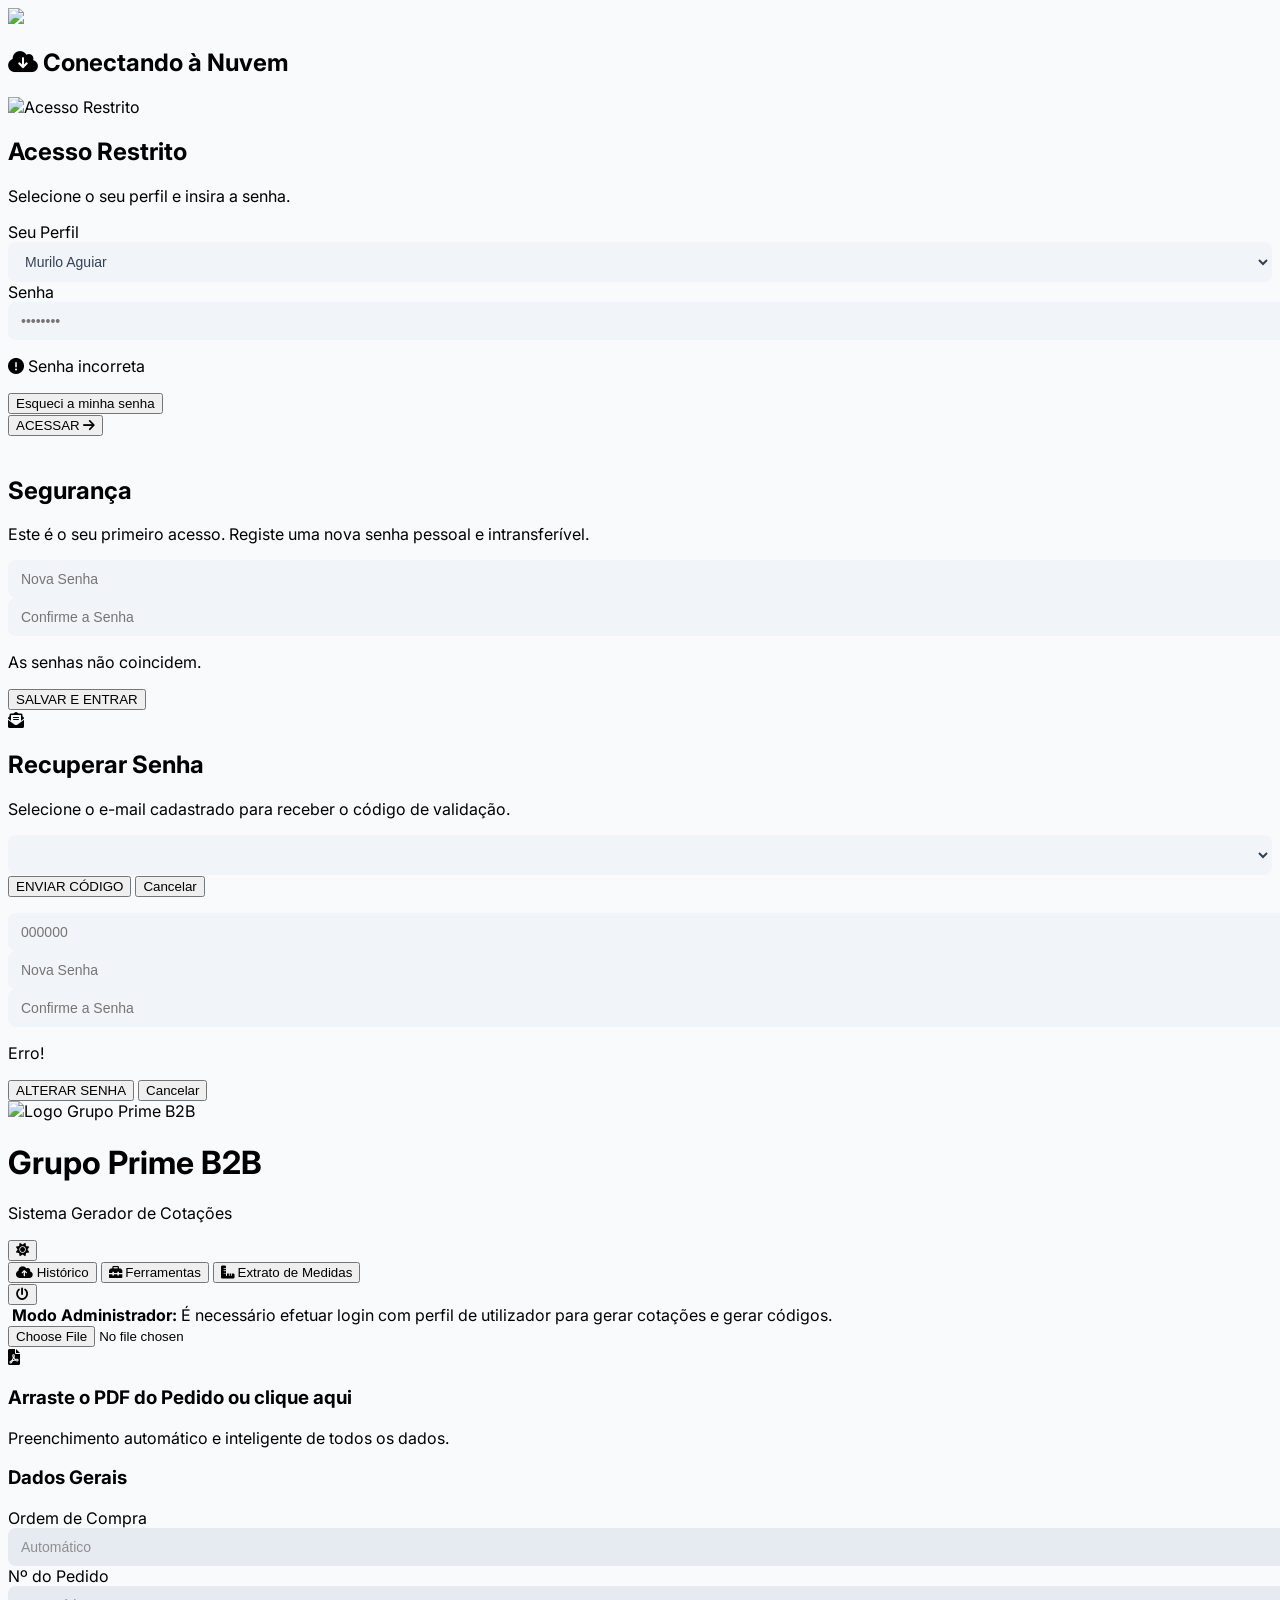
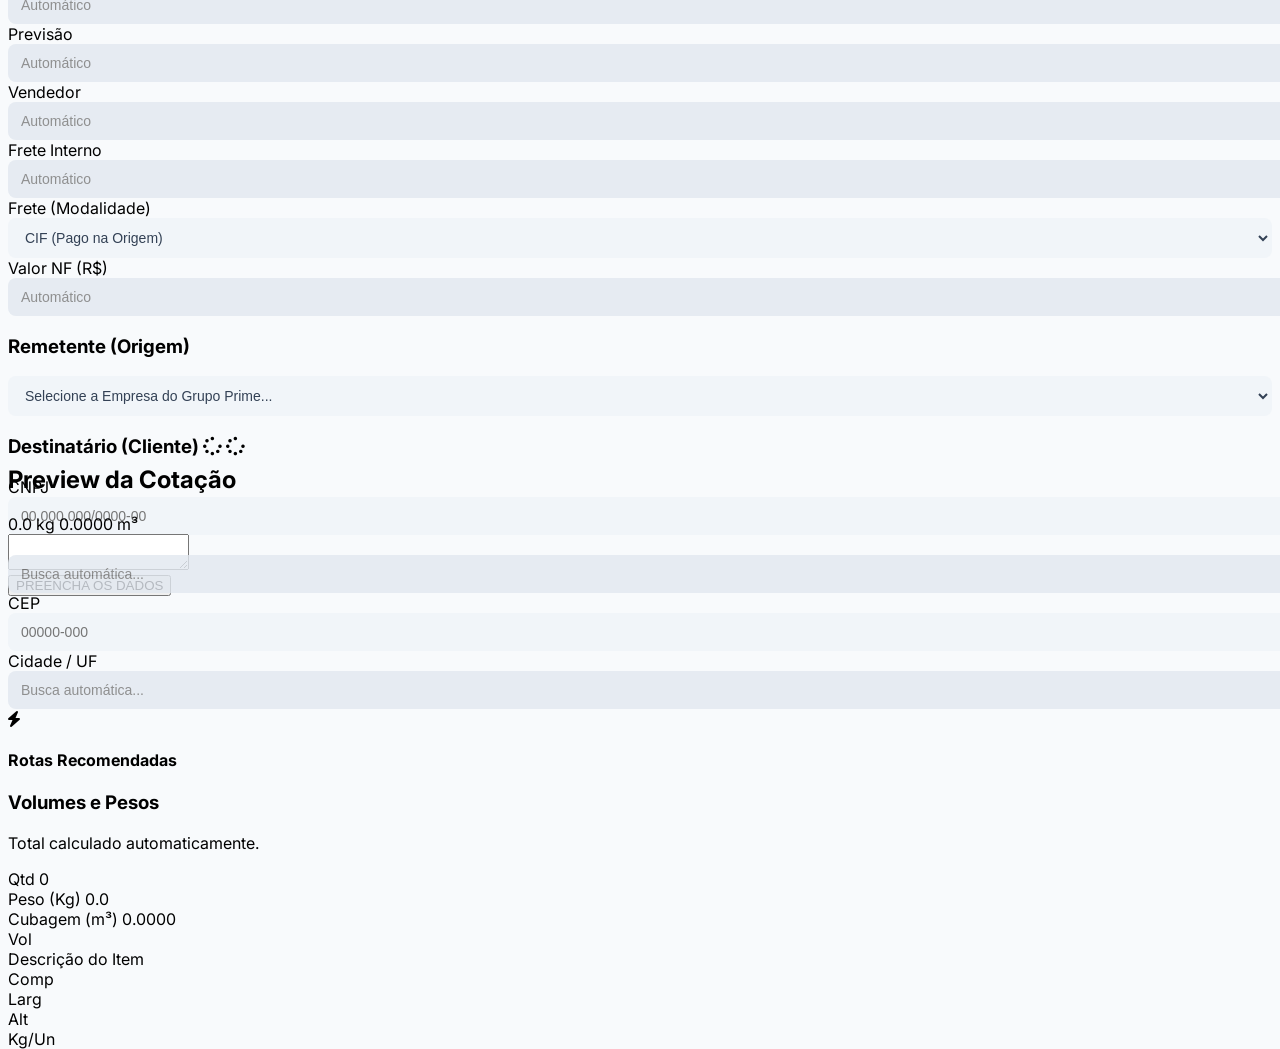
==== index.html @ 305ff9a7 "Update print statement from 'Hello' to 'Goodbye'" ====
<!DOCTYPE html>
<html lang="pt-BR">
<head>
    <meta charset="UTF-8">
    <meta name="viewport" content="width=device-width, initial-scale=1.0">
    <meta name="theme-color" content="#4f46e5">
    <title>Gerador de Cotação de Frete</title>

    <link rel="preconnect" href="https://cdn.tailwindcss.com">
    <link rel="preconnect" href="https://cdnjs.cloudflare.com">
    <link rel="preconnect" href="https://www.gstatic.com">

    <script src="https://cdn.tailwindcss.com"></script>
    
    <script>
        tailwind.config = {
            darkMode: 'class',
            theme: {
                extend: {
                    fontFamily: {
                        sans: ['Inter', 'ui-sans-serif', 'system-ui', '-apple-system', 'BlinkMacSystemFont', 'Segoe UI', 'Roboto', 'Helvetica Neue', 'Arial', 'sans-serif'],
                    },
                    colors: {
                        brand: {
                            50: '#eef2ff',
                            100: '#e0e7ff',
                            500: '#6366f1',
                            600: '#4f46e5',
                            700: '#4338ca',
                            900: '#312e81',
                        }
                    }
                }
            }
        }
    </script>

    <link href="https://cdnjs.cloudflare.com/ajax/libs/font-awesome/6.0.0/css/all.min.css" rel="stylesheet">
    <link href="https://fonts.googleapis.com/css2?family=Inter:wght@300;400;500;600;700&display=swap" rel="stylesheet">
    
    <!-- Script do EmailJS -->
    <script type="text/javascript" src="https://cdn.jsdelivr.net/npm/@emailjs/browser@4/dist/email.min.js"></script>
    
    <!-- Scripts do Firebase v8 (Compat) -->
    <script src="https://www.gstatic.com/firebasejs/10.8.0/firebase-app-compat.js"></script>
    <script src="https://www.gstatic.com/firebasejs/10.8.0/firebase-database-compat.js"></script>

    <!-- Script do PDF.js (Leitura de PDF) -->
    <script src="https://cdnjs.cloudflare.com/ajax/libs/pdf.js/2.16.105/pdf.min.js"></script>

    <!-- Script para Geração de PDF Oficial (Exportação) -->
    <script src="https://cdnjs.cloudflare.com/ajax/libs/html2pdf.js/0.10.1/html2pdf.bundle.min.js"></script>

    <style>
        body { 
            font-family: 'Inter', sans-serif;
            background-color: #f8fafc; /* slate-50 */
            transition: background-color 0.3s ease, color 0.3s ease;
        }
        
        /* Inputs Minimalistas */
        .input-field {
            width: 100%;
            padding: 0.625rem 0.75rem;
            border: 1px solid transparent;
            border-radius: 0.5rem;
            font-size: 0.875rem;
            background-color: #f1f5f9; /* slate-100 */
            color: #334155; /* slate-700 */
            transition: all 0.2s ease;
            font-weight: 500;
        }
        .input-field:hover:not(.input-disabled) {
            background-color: #e2e8f0; /* slate-200 */
        }
        .input-field:focus:not(.input-disabled) { 
            outline: none; 
            background-color: #ffffff;
            border-color: #818cf8; /* brand-400 */
            box-shadow: 0 0 0 4px rgba(99, 102, 241, 0.1); 
        }
        .input-disabled { 
            background-color: #e2e8f0 !important; 
            color: #64748b !important; 
            cursor: not-allowed; 
            opacity: 0.8;
            border-color: transparent !important;
        }
        
        .modal { display: none; background-color: rgba(15, 23, 42, 0.6); backdrop-filter: blur(4px); }
        .modal.active { display: flex; }

        /* Dark Mode Suave */
        body.dark { background-color: #0f172a; color: #f8fafc; }
        body.dark .bg-white { background-color: #1e293b; }
        body.dark .bg-gray-50, body.dark .bg-slate-50 { background-color: #0f172a; }
        body.dark .bg-gray-100, body.dark .bg-slate-100 { background-color: #1e293b; }
        body.dark .text-gray-800, body.dark .text-gray-700 { color: #f8fafc; }
        body.dark .text-gray-600, body.dark .text-gray-500 { color: #94a3b8; }
        body.dark .border-gray-200, body.dark .border-gray-300 { border-color: #334155; }
        
        body.dark .input-field { 
            background-color: #0f172a; 
            color: #f8fafc; 
            border-color: #334155; 
        }
        body.dark .input-field:hover:not(.input-disabled) { background-color: #1e293b; }
        body.dark .input-field:focus:not(.input-disabled) {
            background-color: #1e293b;
            border-color: #6366f1;
            box-shadow: 0 0 0 4px rgba(99, 102, 241, 0.2); 
        }
        body.dark .input-disabled { background-color: #0f172a !important; color: #64748b !important; border-color: transparent !important; }

        /* Amoled Mode */
        body.dark.amoled { background-color: #000000; }
        body.dark.amoled .bg-white, body.dark.amoled .bg-slate-50, body.dark.amoled .bg-slate-100 { background-color: #000000; border-color: #1a1a1a; }
        body.dark.amoled .input-field { background-color: #050505; border-color: #222; }
        body.dark.amoled .input-field:hover:not(.input-disabled) { background-color: #111; }
        body.dark.amoled .input-field:focus:not(.input-disabled) { background-color: #000; border-color: #4f46e5; }
        body.dark.amoled .input-disabled { background-color: #111 !important; color: #555 !important; border-color: #222 !important; }

        /* Scrollbar suave */
        ::-webkit-scrollbar { width: 6px; height: 6px; }
        ::-webkit-scrollbar-track { background: transparent; }
        ::-webkit-scrollbar-thumb { background: #cbd5e1; border-radius: 4px; }
        body.dark ::-webkit-scrollbar-thumb { background: #475569; }

        @keyframes fillBar {
            0% { transform: scaleX(0); }
            50% { transform: scaleX(0.5); }
            100% { transform: scaleX(1); }
        }
        .animate-loader { animation: fillBar 1.5s infinite alternate ease-in-out; transform-origin: left; }
    </style>
</head>

<body class="p-4 md:p-8 font-sans text-slate-800 relative transition-colors duration-300">

    <div id="telaCarregamento" class="fixed inset-0 z-[500] bg-slate-900 flex flex-col items-center justify-center transition-opacity duration-300">
        <img src="https://www.google.com/s2/favicons?domain=grupoprimeb2b.com.br&sz=128" class="h-20 w-20 mb-6 object-contain rounded-full shadow-lg animate-pulse bg-white p-1">
        <h2 class="text-white text-xs font-semibold tracking-widest uppercase mb-4"><i class="fa-solid fa-cloud-arrow-down mr-2"></i> Conectando à Nuvem</h2>
        <div class="w-48 h-1 bg-slate-800 rounded-full overflow-hidden">
            <div class="h-full bg-brand-500 w-full animate-loader rounded-full"></div>
        </div>
    </div>

    <div id="telaLogin" class="fixed inset-0 z-[100] bg-slate-900/90 hidden items-center justify-center backdrop-blur-md transition-opacity duration-300">
        <div class="bg-white dark:bg-slate-800 p-8 rounded-2xl shadow-2xl w-11/12 max-w-sm flex flex-col items-center border border-slate-100 dark:border-slate-700">
            <img src="https://www.google.com/s2/favicons?domain=grupoprimeb2b.com.br&sz=128" ondblclick="habilitarAdmin()" class="h-16 w-16 mb-5 object-contain rounded-full shadow-sm cursor-default bg-slate-50 p-1" title="Acesso Restrito">
            <h2 class="text-2xl font-bold text-slate-800 dark:text-white mb-2">Acesso Restrito</h2>
            <p class="text-sm text-slate-500 dark:text-slate-400 mb-8 text-center">Selecione o seu perfil e insira a senha.</p>
            
            <div class="w-full mb-5">
                <label class="text-[10px] font-semibold tracking-wider text-slate-500 dark:text-slate-400 uppercase mb-1 block">Seu Perfil</label>
                <select id="usuarioLogin" class="input-field cursor-pointer">
                    <option value="MuriloAguiar">Murilo Aguiar</option>
                    <option value="MarcosFernandes">Marcos Fernandes</option>
                </select>
            </div>

            <div class="w-full mb-8">
                <label class="text-[10px] font-semibold tracking-wider text-slate-500 dark:text-slate-400 uppercase mb-1 block">Senha</label>
                <input type="password" id="senhaLogin" class="input-field text-center text-xl tracking-[0.3em]" placeholder="••••••••" onkeydown="verificarEnter(event)">
                <p id="msgErroLogin" class="text-red-500 dark:text-red-400 text-xs font-medium mt-2 hidden text-center"><i class="fa-solid fa-circle-exclamation mr-1"></i> Senha incorreta</p>
                <div class="text-right mt-2">
                    <button onclick="abrirRecuperacao()" class="text-[11px] text-brand-600 hover:text-brand-700 dark:text-brand-400 font-medium transition">Esqueci a minha senha</button>
                </div>
            </div>
            
            <button id="btnLogin" onclick="entrarSistema()" class="w-full bg-slate-900 hover:bg-slate-800 dark:bg-brand-600 dark:hover:bg-brand-500 text-white font-medium py-3 rounded-xl shadow-md transition duration-200 flex items-center justify-center">
                ACESSAR <i class="fa-solid fa-arrow-right ml-2"></i>
            </button>
        </div>
    </div>

    <div id="telaTrocaSenha" class="fixed inset-0 z-[110] bg-slate-900/90 hidden items-center justify-center backdrop-blur-md transition-opacity duration-300">
        <div class="bg-white dark:bg-slate-800 p-8 rounded-2xl shadow-2xl w-11/12 max-w-sm flex flex-col items-center border border-slate-100 dark:border-slate-700">
            <div class="bg-amber-50 dark:bg-amber-900/30 text-amber-600 p-4 rounded-full mb-5">
                <i class="fa-solid fa-shield-halved text-2xl"></i>
            </div>
            <h2 class="text-xl font-bold text-slate-800 dark:text-white mb-2">Segurança</h2>
            <p class="text-xs text-slate-500 dark:text-slate-400 mb-8 text-center leading-relaxed">Este é o seu primeiro acesso. Registe uma nova senha pessoal e intransferível.</p>
            
            <div class="w-full mb-4">
                <input type="password" id="novaSenha" class="input-field text-center tracking-widest" placeholder="Nova Senha">
            </div>
            <div class="w-full mb-8">
                <input type="password" id="confirmaSenha" class="input-field text-center tracking-widest" placeholder="Confirme a Senha">
                <p id="msgErroSenha" class="text-red-500 text-xs font-medium mt-2 hidden text-center">As senhas não coincidem.</p>
            </div>
            
            <button id="btnSalvarSenha" onclick="salvarNovaSenha()" class="w-full bg-emerald-600 hover:bg-emerald-700 text-white font-medium py-3 rounded-xl shadow-md transition duration-200 flex items-center justify-center">
                SALVAR E ENTRAR
            </button>
        </div>
    </div>

    <div id="telaRecuperacao" class="fixed inset-0 z-[115] bg-slate-900/90 hidden items-center justify-center backdrop-blur-md transition-opacity duration-300">
        <div class="bg-white dark:bg-slate-800 p-8 rounded-2xl shadow-2xl w-11/12 max-w-sm flex flex-col items-center border border-slate-100 dark:border-slate-700">
            <div class="bg-brand-50 dark:bg-brand-900/30 text-brand-600 p-4 rounded-full mb-5">
                <i class="fa-solid fa-envelope-open-text text-2xl"></i>
            </div>
            <h2 class="text-xl font-bold text-slate-800 dark:text-white mb-2">Recuperar Senha</h2>
            
            <div id="passo1Recuperacao" class="w-full flex flex-col items-center">
                <p class="text-xs text-slate-500 dark:text-slate-400 mb-6 text-center">Selecione o e-mail cadastrado para receber o código de validação.</p>
                <div class="w-full mb-6">
                    <select id="selectEmailRecuperacao" class="input-field text-center text-sm cursor-pointer"></select>
                </div>
                <button onclick="enviarCodigoRecuperacao()" id="btnReceberCodigo" class="w-full bg-slate-900 hover:bg-slate-800 dark:bg-brand-600 text-white font-medium py-3 rounded-xl shadow-md transition duration-200 mb-4">
                    ENVIAR CÓDIGO
                </button>
                <button onclick="cancelarRecuperacao()" class="text-xs text-slate-500 hover:text-slate-700 font-medium transition">Cancelar</button>
            </div>

            <div id="passo2Recuperacao" class="w-full flex flex-col items-center hidden">
                <p id="textoEmailRecuperacao" class="text-xs text-slate-500 mb-6 text-center"></p>
                
                <div class="w-full mb-4">
                    <input type="text" id="codigoRecuperacao" maxlength="6" class="input-field text-center text-xl tracking-[0.5em] font-bold text-brand-600" placeholder="000000">
                </div>
                <div class="w-full mb-3">
                    <input type="password" id="novaSenhaRecuperacao" class="input-field text-center tracking-widest" placeholder="Nova Senha">
                </div>
                <div class="w-full mb-6">
                    <input type="password" id="confirmaSenhaRecuperacao" class="input-field text-center tracking-widest" placeholder="Confirme a Senha">
                    <p id="msgErroRecuperacao" class="text-red-500 text-xs font-medium mt-2 hidden text-center">Erro!</p>
                </div>
                
                <button id="btnConfirmaRecup" onclick="confirmarRecuperacao()" class="w-full bg-emerald-600 hover:bg-emerald-700 text-white font-medium py-3 rounded-xl shadow-md transition duration-200 mb-4">
                    ALTERAR SENHA
                </button>
                <button onclick="cancelarRecuperacao()" class="text-xs text-slate-500 hover:text-slate-700 font-medium transition">Cancelar</button>
            </div>
        </div>
    </div>

    <div id="toastNotification" class="fixed top-5 right-5 z-[200] transform translate-x-full opacity-0 transition-all duration-300 flex items-center px-4 py-3 rounded-xl shadow-lg text-white font-medium text-sm pointer-events-none">
        <i id="toastIcon" class="mr-3"></i>
        <span id="toastMessage"></span>
    </div>

    <div id="customDialog" class="modal fixed inset-0 z-[60] items-center justify-center">
        <div class="bg-white dark:bg-slate-800 rounded-2xl shadow-2xl w-11/12 max-w-lg p-6 transform transition-all border border-slate-100 dark:border-slate-700">
            <h3 class="text-lg font-bold text-slate-800 dark:text-white mb-3 flex items-center" id="dialogTitle">
                <i class="fa-solid fa-circle-info text-brand-500 mr-2"></i> Aviso
            </h3>
            <div class="text-sm text-slate-600 dark:text-slate-300 mb-8 leading-relaxed max-h-[50vh] overflow-y-auto bg-slate-50 dark:bg-slate-900 p-4 rounded-lg font-mono whitespace-pre-wrap break-words" id="dialogMessage"></div>
            <div class="flex justify-end gap-3">
                <button id="dialogBtnCancel" onclick="closeDialog()" class="hidden px-5 py-2.5 bg-slate-100 dark:bg-slate-700 text-slate-700 dark:text-slate-200 rounded-xl font-medium hover:bg-slate-200 dark:hover:bg-slate-600 transition text-sm">Cancelar</button>
                <button id="dialogBtnConfirm" class="px-5 py-2.5 bg-brand-600 text-white rounded-xl font-medium hover:bg-brand-700 transition shadow-sm text-sm">Entendi</button>
            </div>
        </div>
    </div>

    <div class="max-w-[1400px] mx-auto mb-6 flex flex-col sm:flex-row justify-between items-center gap-4">
        <div class="flex items-center">
            <div class="mr-4 flex-shrink-0 bg-white dark:bg-slate-800 p-1.5 rounded-2xl shadow-sm border border-slate-100 dark:border-slate-700">
                <img src="https://www.google.com/s2/favicons?domain=grupoprimeb2b.com.br&sz=128" alt="Logo Grupo Prime B2B" class="h-10 w-10 object-contain rounded-xl">
            </div>
            <div>
                <h1 class="text-xl font-bold text-slate-800 dark:text-white tracking-tight">Grupo Prime B2B</h1>
                <p class="text-xs font-medium text-slate-500 dark:text-slate-400">Sistema Gerador de Cotações <span id="nomeUsuarioLogado" class="ml-2 bg-brand-100 text-brand-700 dark:bg-brand-900/40 dark:text-brand-300 text-[10px] uppercase tracking-wider font-bold px-2 py-0.5 rounded-full hidden"></span></p>
            </div>
        </div>
        <div class="flex gap-2 w-full sm:w-auto bg-white dark:bg-slate-800 p-1.5 rounded-2xl shadow-sm border border-slate-100 dark:border-slate-700">
            <button onclick="toggleDarkMode()" class="hover:bg-slate-100 dark:hover:bg-slate-700 text-slate-600 dark:text-amber-400 px-4 py-2 rounded-xl transition flex items-center justify-center flex-grow sm:flex-grow-0" title="Alternar Tema">
                <i id="iconeTema" class="fa-solid fa-sun"></i>
            </button>
            <div class="w-px bg-slate-200 dark:bg-slate-700 my-2"></div>
            <button onclick="abrirHistorico()" class="hover:bg-slate-100 dark:hover:bg-slate-700 text-slate-700 dark:text-slate-300 px-4 py-2 rounded-xl font-medium transition flex items-center justify-center flex-grow sm:flex-grow-0 text-sm">
                <i class="fa-solid fa-cloud-arrow-up mr-2 text-brand-500"></i> Histórico
            </button>
            <button onclick="abrirFerramentas()" class="hover:bg-slate-100 dark:hover:bg-slate-700 text-slate-700 dark:text-slate-300 px-4 py-2 rounded-xl font-medium transition flex items-center justify-center flex-grow sm:flex-grow-0 text-sm">
                <i class="fa-solid fa-toolbox mr-2 text-indigo-500"></i> Ferramentas
            </button>
            <button onclick="gerarExtratoMedidas()" class="hover:bg-slate-100 dark:hover:bg-slate-700 text-slate-700 dark:text-slate-300 px-4 py-2 rounded-xl font-medium transition flex items-center justify-center flex-grow sm:flex-grow-0 text-sm">
                <i class="fa-solid fa-ruler-combined mr-2 text-emerald-500"></i> Extrato de Medidas
            </button>
            <div class="w-px bg-slate-200 dark:bg-slate-700 my-2"></div>
            <button onclick="sairSistema()" class="hover:bg-red-50 dark:hover:bg-red-900/30 text-red-500 px-4 py-2 rounded-xl transition flex items-center justify-center flex-grow sm:flex-grow-0" title="Sair do Sistema">
                <i class="fa-solid fa-power-off"></i>
            </button>
        </div>
    </div>

    <div id="avisoAdmin" class="max-w-[1400px] mx-auto mb-6 bg-amber-50 dark:bg-amber-900/20 border border-amber-200 dark:border-amber-800/50 text-amber-800 dark:text-amber-400 px-4 py-3 rounded-2xl relative hidden shadow-sm flex items-center justify-center">
        <span class="text-xs font-medium"><i class="fa-solid fa-shield-halved mr-2"></i> <strong>Modo Administrador:</strong> É necessário efetuar login com perfil de utilizador para gerar cotações e gerar códigos.</span>
    </div>

    <div class="max-w-[1400px] mx-auto bg-white dark:bg-slate-800 rounded-[2rem] shadow-sm border border-slate-100 dark:border-slate-700 overflow-hidden flex flex-col md:flex-row">
        
        <!-- COLUNA ESQUERDA: FORMULÁRIO -->
        <div class="w-full md:w-[60%] lg:w-[65%] p-6 md:p-8 overflow-y-auto custom-scrollbar" style="max-height: 80vh;">
            
            <div class="mb-8 group">
                <div class="border-2 border-dashed border-slate-200 dark:border-slate-700 hover:border-brand-400 dark:hover:border-brand-500 bg-slate-50/50 dark:bg-slate-900/20 rounded-2xl p-6 transition-all duration-300 relative flex flex-col items-center justify-center text-center">
                    <input type="file" id="pdfUpload" accept="application/pdf" class="absolute inset-0 w-full h-full opacity-0 cursor-pointer z-10" onchange="iniciarLeituraPDF(event)">
                    <div class="bg-brand-100 dark:bg-brand-900/50 text-brand-600 dark:text-brand-400 w-12 h-12 rounded-full flex items-center justify-center mb-3 group-hover:scale-110 transition-transform">
                        <i class="fa-solid fa-file-pdf text-xl"></i>
                    </div>
                    <h3 id="lblPdfUpload" class="text-sm font-semibold text-slate-700 dark:text-slate-200 mb-1">Arraste o PDF do Pedido ou clique aqui</h3>
                    <p class="text-xs text-slate-500 dark:text-slate-400">Preenchimento automático e inteligente de todos os dados.</p>
                </div>
            </div>

            <!-- BLOCO: DADOS GERAIS -->
            <div class="mb-8">
                <h3 class="text-xs font-bold tracking-wider text-slate-400 dark:text-slate-500 uppercase mb-4 pl-1">Dados Gerais</h3>

                <div class="grid grid-cols-1 sm:grid-cols-2 lg:grid-cols-4 gap-4 mb-4">
                    <div>
                        <label class="text-[10px] font-semibold text-slate-500 dark:text-slate-400 uppercase mb-1.5 block pl-1">Ordem de Compra</label>
                        <input type="text" id="ordemCompra" class="input-field input-disabled font-medium" readonly placeholder="Automático" oninput="dadosAlterados()">
                    </div>
                    <div>
                        <label class="text-[10px] font-semibold text-slate-500 dark:text-slate-400 uppercase mb-1.5 block pl-1">Nº do Pedido</label>
                        <input type="text" id="pedido" class="input-field input-disabled font-medium" readonly placeholder="Automático" oninput="dadosAlterados()">
                    </div>
                    <div>
                        <label class="text-[10px] font-semibold text-slate-500 dark:text-slate-400 uppercase mb-1.5 block pl-1">Previsão</label>
                        <input type="text" id="previsaoCliente" class="input-field input-disabled font-medium" readonly placeholder="Automático" oninput="dadosAlterados()">
                    </div>
                    <div>
                        <label class="text-[10px] font-semibold text-slate-500 dark:text-slate-400 uppercase mb-1.5 block pl-1">Vendedor</label>
                        <input type="text" id="vendedor" class="input-field input-disabled font-medium uppercase" readonly placeholder="Automático" oninput="dadosAlterados()">
                    </div>
                </div>
                <div class="grid grid-cols-1 sm:grid-cols-3 gap-4">
                    <div>
                        <label class="text-[10px] font-semibold text-slate-500 dark:text-slate-400 uppercase mb-1.5 block pl-1">Frete Interno</label>
                        <input type="text" id="freteInterno" class="input-field input-disabled font-medium text-emerald-600 dark:text-emerald-400" readonly placeholder="Automático" oninput="this.value=mascaraMoeda(this.value); dadosAlterados()">
                    </div>
                    <div>
                        <label class="text-[10px] font-semibold text-slate-500 dark:text-slate-400 uppercase mb-1.5 block pl-1">Frete (Modalidade)</label>
                        <select id="modalidade" class="input-field font-medium cursor-pointer" onchange="dadosAlterados()">
                            <option value="CIF" selected>CIF (Pago na Origem)</option>
                            <option value="FOB">FOB (Destino)</option>
                        </select>
                    </div>
                    <div>
                        <label class="text-[10px] font-semibold text-slate-500 dark:text-slate-400 uppercase mb-1.5 block pl-1">Valor NF (R$)</label>
                        <input type="text" id="valorNf" class="input-field input-disabled font-medium text-brand-700 dark:text-brand-400" readonly placeholder="Automático" oninput="this.value=mascaraMoeda(this.value); dadosAlterados()">
                    </div>
                </div>
            </div>

            <div class="mb-8 bg-slate-50 dark:bg-slate-800/50 p-5 rounded-2xl border border-slate-100 dark:border-slate-700/50 relative z-10">
                <h3 class="text-xs font-bold tracking-wider text-slate-400 dark:text-slate-500 uppercase mb-4 pl-1">Remetente (Origem)</h3>
                <select id="empresaRemetente" class="input-field cursor-pointer font-medium border-slate-200 dark:border-slate-600 bg-white dark:bg-slate-800 hover:bg-slate-50 dark:hover:bg-slate-700 focus:bg-white transition-colors" style="pointer-events: auto !important;" onchange="dadosAlterados()">
                    <option value="">Selecione a Empresa do Grupo Prime...</option>
                    <option value="P">Prime2P Soluções</option>
                    <option value="XD">PrimeXD Comércio</option>
                    <option value="XC">PrimeXCORP</option>
                </select>
            </div>

            <div class="mb-8">
                <h3 class="text-xs font-bold tracking-wider text-slate-400 dark:text-slate-500 uppercase mb-4 pl-1 flex items-center justify-between">
                    <span>Destinatário (Cliente)</span>
                    <span id="loadDestCnpj" class="text-emerald-500 hidden"><i class="fas fa-spinner fa-spin text-sm"></i></span>
                    <span id="loadDestCep" class="text-emerald-500 hidden"><i class="fas fa-spinner fa-spin text-sm"></i></span>
                </h3>
                <div class="grid grid-cols-1 sm:grid-cols-2 gap-4">
                    <div>
                        <label class="text-[10px] font-semibold text-slate-500 uppercase mb-1.5 block pl-1">CNPJ</label>
                        <input type="text" id="destCnpj" class="input-field font-medium" placeholder="00.000.000/0000-00" maxlength="18" oninput="this.value = mascaraCNPJ(this.value); dadosAlterados();" onblur="buscarCNPJ(this.value, 'destNome', 'loadDestCnpj')">
                    </div>
                    <div>
                        <label class="text-[10px] font-semibold text-slate-500 uppercase mb-1.5 block pl-1">Razão Social</label>
                        <input type="text" id="destNome" class="input-field input-disabled font-medium" readonly placeholder="Busca automática..." oninput="dadosAlterados()">
                    </div>
                    <div>
                        <label class="text-[10px] font-semibold text-slate-500 uppercase mb-1.5 block pl-1">CEP</label>
                        <input type="text" id="destCep" class="input-field font-medium" placeholder="00000-000" maxlength="9" oninput="this.value = mascaraCEP(this.value); dadosAlterados(); if(this.value.length < 9) { const box = document.getElementById('boxRecomendacao'); if(box) box.classList.add('hidden'); }" onblur="buscarCEP(this.value, 'destCidade', 'loadDestCep')">
                    </div>
                    <div>
                        <label class="text-[10px] font-semibold text-slate-500 uppercase mb-1.5 block pl-1">Cidade / UF</label>
                        <input type="text" id="destCidade" class="input-field input-disabled font-medium" readonly placeholder="Busca automática..." oninput="dadosAlterados()">
                    </div>
                </div>

                <div id="boxRecomendacao" class="mt-4 bg-emerald-50/50 dark:bg-emerald-900/10 border border-emerald-100 dark:border-emerald-800/30 p-4 rounded-xl hidden transition-all duration-300">
                    <div class="flex items-start">
                        <i class="fa-solid fa-bolt text-emerald-500 mt-0.5 mr-3"></i>
                        <div class="w-full">
                            <h4 class="text-[10px] font-bold text-emerald-700 dark:text-emerald-400 uppercase tracking-wider mb-1">Rotas Recomendadas</h4>
                            <p id="textoRecomendacao" class="text-xs text-slate-600 dark:text-slate-400 mb-2"></p>
                            <div id="listaRecomendadas" class="flex flex-col gap-2"></div>
                        </div>
                    </div>
                </div>
            </div>

            <div class="mb-4">
                <div class="flex justify-between items-end mb-4 pl-1">
                    <div>
                        <h3 class="text-xs font-bold tracking-wider text-slate-400 dark:text-slate-500 uppercase mb-1">Volumes e Pesos</h3>
                        <p class="text-[10px] text-slate-400">Total calculado automaticamente.</p>
                    </div>
                    <div class="flex gap-3 text-right">
                        <div>
                            <span class="text-[10px] font-semibold text-slate-400 uppercase block">Qtd</span>
                            <span id="qtdVolumes" class="text-sm font-bold text-slate-700 dark:text-slate-200">0</span>
                        </div>
                        <div>
                            <span class="text-[10px] font-semibold text-slate-400 uppercase block">Peso (Kg)</span>
                            <span id="pesoTotal" class="text-sm font-bold text-slate-700 dark:text-slate-200">0.0</span>
                        </div>
                        <div>
                            <span class="text-[10px] font-semibold text-slate-400 uppercase block">Cubagem (m³)</span>
                            <span id="cubagemTotal" class="text-sm font-bold text-brand-600 dark:text-brand-400">0.0000</span>
                        </div>
                    </div>
                </div>
            </div>
            
            <div class="w-full overflow-x-auto pb-4">
                <div class="min-w-[650px]">
                    <div class="grid grid-cols-[50px_minmax(200px,1fr)_60px_60px_60px_70px_70px] gap-2 mb-2 px-3 text-[10px] font-semibold text-slate-400 uppercase items-center">
                        <div class="text-center">Vol</div>
                        <div>Descrição do Item</div>
                        <div class="text-center">Comp</div>
                        <div class="text-center">Larg</div>
                        <div class="text-center">Alt</div>
                        <div class="text-center">Kg/Un</div>
                        <div class="text-center"></div>
                    </div>
                    
                    <div id="containerItens" class="space-y-2"></div>
                </div>
            </div>

        </div>

        <!-- COLUNA DIREITA: PREVIEW E GERAR -->
        <div class="w-full md:w-[40%] lg:w-[35%] bg-slate-50 dark:bg-slate-900/50 p-6 md:p-8 border-t md:border-t-0 md:border-l border-slate-100 dark:border-slate-700 flex flex-col relative">
            
            <div class="flex flex-col mb-6">
                <div class="flex justify-between items-center mb-3">
                    <h2 class="text-sm font-bold text-slate-700 dark:text-slate-200 uppercase tracking-wide">
                        Preview da Cotação
                    </h2>
                    <span id="badgeCodigo" class="bg-brand-100 text-brand-700 dark:bg-brand-900/40 dark:text-brand-300 text-[10px] px-2.5 py-1 rounded-full font-bold hidden border border-brand-200 dark:border-brand-800"></span>
                </div>
                <div class="flex gap-2 justify-end w-full">
                    <span id="indicador-peso" class="text-[10px] bg-slate-200 text-slate-700 dark:bg-slate-800 dark:text-slate-400 px-2 py-1 rounded-md font-bold hidden border border-slate-300 dark:border-slate-700">0.0 kg</span>
                    <span id="indicador-cubagem" class="text-[10px] bg-indigo-100 text-indigo-700 dark:bg-indigo-900/40 dark:text-indigo-400 px-2 py-1 rounded-md font-bold hidden border border-indigo-200 dark:border-indigo-800">0.0000 m³</span>
                </div>
            </div>
            
            <div class="flex-grow relative group">
                <textarea id="textoFinal" readonly tabindex="-1" oncopy="if(!window.isSystemCopy) return false;" oncut="return false;" onpaste="return false;" oncontextmenu="return false;" class="w-full h-full min-h-[400px] p-5 bg-white dark:bg-slate-800 border border-slate-200 dark:border-slate-700 rounded-2xl shadow-sm text-[13px] leading-relaxed font-mono text-slate-600 dark:text-slate-400 resize-none focus:outline-none cursor-not-allowed select-none transition-colors"></textarea>
            </div>

            <button onclick="processarECopiar()" id="btnCopiar" class="mt-6 w-full py-4 bg-slate-200 text-slate-500 font-semibold rounded-2xl transition duration-300 flex items-center justify-center text-sm cursor-not-allowed">
                PREENCHA OS DADOS
            </button>
        </div>

    </div>

    <!-- MODAL DE HISTÓRICO -->
    <div id="modalHistorico" class="modal fixed inset-0 z-50 items-center justify-center">
        <div class="bg-white dark:bg-slate-800 w-11/12 max-w-[1200px] rounded-2xl shadow-2xl flex flex-col max-h-[85vh] border border-slate-100 dark:border-slate-700 overflow-hidden">
            <div class="flex justify-between items-center p-6 border-b border-slate-100 dark:border-slate-700 bg-slate-50 dark:bg-slate-800/80">
                <h2 class="text-lg font-bold text-slate-800 dark:text-white flex items-center"><i class="fa-solid fa-cloud-arrow-up mr-3 text-brand-500"></i> Base de Conhecimento</h2>
                <button onclick="fecharHistorico()" class="text-slate-400 hover:text-red-500 text-xl transition"><i class="fa-solid fa-xmark"></i></button>
            </div>
            
            <div class="p-4 border-b border-slate-100 dark:border-slate-700 bg-white dark:bg-slate-800">
                <div class="flex flex-col gap-4">
                    <div class="flex flex-wrap gap-2 w-full justify-between items-center">
                        <div class="flex flex-wrap gap-2" id="filtrosHistorico">
                            <button onclick="aplicarFiltroHistorico('todos')" id="btnFiltro-todos" class="px-4 py-2 rounded-xl text-xs font-bold transition-all bg-brand-600 text-white shadow-md">Todas as Cotações</button>
                            <button onclick="aplicarFiltroHistorico('aguardando')" id="btnFiltro-aguardando" class="px-4 py-2 rounded-xl text-xs font-bold transition-all bg-slate-100 dark:bg-slate-700 text-slate-600 dark:text-slate-300 hover:bg-slate-200 dark:hover:bg-slate-600">Aguardando Cotação</button>
                            <button onclick="aplicarFiltroHistorico('planilha')" id="btnFiltro-planilha" class="px-4 py-2 rounded-xl text-xs font-bold transition-all bg-slate-100 dark:bg-slate-700 text-slate-600 dark:text-slate-300 hover:bg-slate-200 dark:hover:bg-slate-600">Planilha Habilitada</button>
                        </div>
                        <button onclick="copiarSelecionadosParaPlanilha()" class="px-4 py-2 rounded-xl text-xs font-bold transition-all bg-emerald-600 hover:bg-emerald-700 text-white shadow-md flex items-center ml-auto"><i class="fa-solid fa-file-excel mr-2"></i> Copiar Selecionados (<span id="contagemSelecionados">0</span>)</button>
                    </div>
                    <div class="relative flex">
                        <!-- Busca com Debounce acionado via JS -->
                        <input type="text" id="inputBuscaHistorico" oninput="debouncedRenderizarHistorico()" onkeydown="if(event.key === 'Enter') renderizarListaHistorico()" placeholder="Buscar por ID, cliente, cidade..." class="w-full pl-4 pr-14 py-3 bg-slate-50 dark:bg-slate-900 border border-slate-200 dark:border-slate-700 rounded-xl focus:outline-none focus:border-brand-500 focus:ring-4 focus:ring-brand-500/10 text-sm transition-all">
                        <button type="button" onclick="renderizarListaHistorico()" class="absolute right-2 top-2 bottom-2 bg-brand-100 hover:bg-brand-200 transition-colors text-brand-600 px-4 rounded-lg flex items-center justify-center shadow-sm cursor-pointer"><i class="fa-solid fa-magnifying-glass"></i></button>
                    </div>
                </div>
            </div>

            <div class="p-6 overflow-y-auto flex-grow bg-slate-50/50 dark:bg-slate-900/20">
                <div id="listaHistorico" class="space-y-4"></div>
            </div>
        </div>
    </div>

    <!-- MODAL DE UPLOAD DE NF PARA ETIQUETAS (EXIGE XML) -->
    <div id="modalUploadNF" class="modal fixed inset-0 z-[70] items-center justify-center">
        <div class="bg-white dark:bg-slate-800 p-8 rounded-2xl shadow-2xl w-11/12 max-w-md flex flex-col items-center border border-slate-100 dark:border-slate-700">
            <div class="bg-indigo-50 dark:bg-indigo-900/30 text-indigo-600 dark:text-indigo-400 p-4 rounded-full mb-5">
                <i class="fa-solid fa-file-invoice text-2xl"></i>
            </div>
            <h2 class="text-xl font-bold text-slate-800 dark:text-white mb-2 text-center">Validar e Imprimir</h2>
            <p class="text-sm text-slate-500 dark:text-slate-400 mb-8 text-center leading-relaxed">Envie o arquivo <b>XML</b> da nota fiscal do pedido <strong class="text-indigo-600 dark:text-indigo-400">#<span id="lblPedidoAlvo"></span></strong>.</p>
            
            <div id="boxUploadArea" class="w-full mb-6 group relative">
                <div class="border-2 border-dashed border-slate-200 dark:border-slate-700 hover:border-indigo-400 bg-slate-50 dark:bg-slate-900/50 rounded-2xl p-8 text-center transition-colors">
                    <input type="file" id="nfUploadInput" accept=".xml" onchange="processarUploadNF(event)" class="absolute inset-0 w-full h-full opacity-0 cursor-pointer z-10">
                    <i class="fa-solid fa-cloud-arrow-up text-3xl text-slate-400 mb-3 group-hover:text-indigo-500 transition-colors"></i>
                    <p class="text-xs font-semibold text-slate-600 dark:text-slate-300">Selecione o arquivo XML da NF</p>
                </div>
                <p id="lblStatusNF" class="text-[10px] text-center text-indigo-500 font-bold mt-3 h-4"></p>
            </div>

            <div id="boxAcaoImprimir" class="w-full mb-6 hidden flex-col items-center bg-emerald-50 dark:bg-emerald-900/20 border border-emerald-200 dark:border-emerald-800/50 rounded-2xl p-6">
                <div class="bg-emerald-100 dark:bg-emerald-800/50 text-emerald-600 dark:text-emerald-400 p-3 rounded-full mb-3"><i class="fa-solid fa-check text-xl"></i></div>
                <p class="text-sm font-bold text-slate-700 dark:text-slate-200">Arquivo Lido com Sucesso!</p>
                <p class="text-xs text-slate-500 dark:text-slate-400 mb-5">NF Identificada: <strong id="lblNfIdentificada" class="text-emerald-600 dark:text-emerald-400 text-sm"></strong></p>
                <button id="btnDispararImpressao" class="w-full bg-brand-600 hover:bg-brand-700 text-white font-bold py-3 rounded-xl shadow-md transition duration-200 flex items-center justify-center">
                    <i class="fa-solid fa-print mr-2"></i> ABRIR ETIQUETAS L42
                </button>
            </div>
            
            <div id="boxAcaoBloqueada" class="w-full mb-6 hidden flex-col items-center bg-red-50 dark:bg-red-900/20 border border-red-200 dark:border-red-800/50 rounded-2xl p-6">
                <div class="bg-red-100 dark:bg-red-800/50 text-red-600 dark:text-red-400 p-3 rounded-full mb-3"><i class="fa-solid fa-ban text-xl"></i></div>
                <p class="text-sm font-bold text-slate-700 dark:text-slate-200 text-center">Impressão Bloqueada</p>
                <p class="text-xs text-red-600 dark:text-red-400 mb-2 text-center mt-2 font-medium">Divergência fiscal detectada: UF do Destinatário não confere com a UF do Local de Entrega.</p>
                <p class="text-[10px] text-red-500/80 text-center">Esta nota não está em conformidade para envio.</p>
            </div>

            <button onclick="fecharModalUploadNF()" class="w-full bg-slate-100 hover:bg-slate-200 dark:bg-slate-700 dark:hover:bg-slate-600 text-slate-700 dark:text-slate-200 font-medium py-3 rounded-xl transition duration-200 text-sm">
                Cancelar
            </button>
        </div>
    </div>

    <!-- MODAL CARTA DE CORREÇÃO -->
    <div id="modalCartaCorrecao" class="modal fixed inset-0 z-[85] items-center justify-center backdrop-blur-md transition-opacity duration-300">
        <div class="bg-white dark:bg-slate-800 p-8 rounded-2xl shadow-2xl w-11/12 max-w-4xl flex flex-col border border-slate-100 dark:border-slate-700 max-h-[90vh] overflow-y-auto custom-scrollbar">
            <div class="flex justify-between items-center w-full mb-6">
                <div class="flex items-center">
                    <div class="bg-blue-50 dark:bg-blue-900/30 text-blue-600 p-3 rounded-full mr-3">
                        <i class="fa-solid fa-pen-to-square text-xl"></i>
                    </div>
                    <div>
                        <h2 class="text-xl font-bold text-slate-800 dark:text-white">Carta de Correção</h2>
                        <p class="text-xs text-slate-500">Cotação <span id="ccIdCotacao" class="font-bold"></span></p>
                    </div>
                </div>
                <button onclick="fecharCartaCorrecao()" class="text-slate-400 hover:text-red-500 transition"><i class="fa-solid fa-xmark text-xl"></i></button>
            </div>
            
            <div class="grid grid-cols-1 md:grid-cols-2 gap-4 mb-4">
                <div>
                    <label class="text-[10px] font-semibold text-slate-500 uppercase mb-1 block pl-1">Modalidade</label>
                    <select id="ccModalidade" class="input-field cursor-pointer font-bold" onchange="atualizarPreviewCC()">
                        <option value="CIF">CIF (Remetente)</option>
                        <option value="FOB">FOB (Destinatário)</option>
                        <option value="FRETECLICK">FreteClick (Terceiros)</option>
                    </select>
                </div>
                <div>
                    <label class="text-[10px] font-semibold text-slate-500 uppercase mb-1 block pl-1">Transportadora</label>
                    <select id="ccTransportadora" class="input-field cursor-pointer font-bold" onchange="atualizarPreviewCC()">
                        <!-- Options will be populated dynamically -->
                    </select>
                    <p class="text-[9px] text-slate-400 mt-1 pl-1">Razão, CNPJ e IE serão injetados automaticamente.</p>
                </div>
            </div>

            <div class="grid grid-cols-1 md:grid-cols-2 gap-4 mb-4">
                <div>
                    <label class="text-[10px] font-semibold text-slate-500 uppercase mb-1 block pl-1">Volumes</label>
                    <input type="text" id="ccVolumes" class="input-field" oninput="atualizarPreviewCC()">
                </div>
                <div>
                    <label class="text-[10px] font-semibold text-slate-500 uppercase mb-1 block pl-1">Peso (KG)</label>
                    <input type="text" id="ccPeso" class="input-field" oninput="atualizarPreviewCC()">
                </div>
            </div>

            <div class="mb-4">
                <label class="text-[10px] font-semibold text-slate-500 uppercase mb-1 block pl-1">Destinatário</label>
                <input type="text" id="ccDestinatario" class="input-field" oninput="atualizarPreviewCC()">
            </div>

            <!-- Address Fields Split Sem Complemento -->
            <div class="mb-4 border border-slate-200 dark:border-slate-700 rounded-xl p-4 bg-slate-50 dark:bg-slate-900/50">
                <h3 class="text-[10px] font-semibold text-slate-500 uppercase mb-3 block">Endereço de Entrega (Auto-CEP)</h3>
                
                <div class="grid grid-cols-1 sm:grid-cols-12 gap-3 mb-3">
                    <div class="sm:col-span-3">
                        <label class="text-[10px] text-slate-500 mb-1 block">CEP</label>
                        <input type="text" id="ccCep" class="input-field text-sm" placeholder="00000-000" maxlength="9" oninput="this.value = mascaraCEP(this.value); atualizarPreviewCC()" onblur="buscarCepCC(this.value)">
                    </div>
                    <div class="sm:col-span-7">
                        <label class="text-[10px] text-slate-500 mb-1 block">Rua</label>
                        <input type="text" id="ccRua" class="input-field text-sm" oninput="atualizarPreviewCC()">
                    </div>
                    <div class="sm:col-span-2">
                        <label class="text-[10px] text-slate-500 mb-1 block">Número</label>
                        <input type="text" id="ccNumero" class="input-field text-sm font-bold text-brand-600" oninput="atualizarPreviewCC()">
                    </div>
                </div>

                <div class="grid grid-cols-1 sm:grid-cols-12 gap-3">
                    <div class="sm:col-span-6">
                        <label class="text-[10px] text-slate-500 mb-1 block">Bairro</label>
                        <input type="text" id="ccBairro" class="input-field text-sm" oninput="atualizarPreviewCC()">
                    </div>
                    <div class="sm:col-span-4">
                        <label class="text-[10px] text-slate-500 mb-1 block">Cidade</label>
                        <input type="text" id="ccCidade" class="input-field text-sm" oninput="atualizarPreviewCC()">
                    </div>
                    <div class="sm:col-span-2">
                        <label class="text-[10px] text-slate-500 mb-1 block">UF</label>
                        <input type="text" id="ccUf" class="input-field text-sm" maxlength="2" oninput="atualizarPreviewCC()">
                    </div>
                </div>
            </div>

            <div class="mb-4">
                <div class="flex justify-between items-end mb-1">
                    <label class="text-[10px] font-semibold text-slate-500 uppercase block pl-1">Contato / Recebedor</label>
                    <div class="flex items-center gap-1.5 pr-1">
                        <input type="checkbox" id="ccSemContato" class="w-3 h-3 text-brand-600 rounded border-slate-300 focus:ring-brand-500 cursor-pointer" onchange="toggleContatoCC(); atualizarPreviewCC()">
                        <label for="ccSemContato" class="text-[10px] font-medium text-slate-500 cursor-pointer select-none">Não possui contato</label>
                    </div>
                </div>
                <input type="text" id="ccContato" class="input-field" placeholder="Nome - (11) 99999-9999" oninput="atualizarPreviewCC()">
            </div>

            <div class="mb-4">
                <label class="text-[10px] font-semibold text-slate-500 uppercase mb-1 block pl-1">Preview em Tempo Real</label>
                <textarea id="ccPreview" class="w-full h-32 p-4 bg-slate-100 dark:bg-slate-900 border border-slate-200 dark:border-slate-700 rounded-xl text-xs font-mono leading-relaxed text-slate-700 dark:text-slate-300 resize-none focus:outline-none" readonly></textarea>
            </div>

            <button onclick="copiarCartaCorrecao()" class="w-full bg-brand-600 hover:bg-brand-700 text-white font-bold py-4 rounded-xl shadow-md transition duration-200 flex items-center justify-center text-sm">
                <i class="fa-regular fa-copy mr-2"></i> COPIAR CARTA DE CORREÇÃO
            </button>
        </div>
    </div>

    <div id="modalFerramentas" class="modal fixed inset-0 z-[80] items-center justify-center backdrop-blur-md transition-opacity duration-300">
        <div class="bg-white dark:bg-slate-800 p-8 rounded-2xl shadow-2xl w-11/12 max-w-md flex flex-col items-center border border-slate-100 dark:border-slate-700">
            <div class="flex justify-between items-center w-full mb-6">
                <div class="flex items-center">
                    <div class="bg-indigo-50 dark:bg-indigo-900/30 text-indigo-600 p-3 rounded-full mr-3">
                        <i class="fa-solid fa-toolbox text-xl"></i>
                    </div>
                    <h2 class="text-xl font-bold text-slate-800 dark:text-white">Ferramentas</h2>
                </div>
                <button onclick="fecharFerramentas()" class="text-slate-400 hover:text-red-500 transition"><i class="fa-solid fa-xmark text-xl"></i></button>
            </div>
            
            <div class="w-full space-y-6">
                <div>
                    <h4 class="text-xs font-bold text-slate-400 uppercase mb-3"><i class="fa-regular fa-file-lines mr-1"></i> Impressora Comum (A4)</h4>
                    <button onclick="imprimirA4('comprovante')" class="w-full bg-slate-50 dark:bg-slate-900 hover:bg-slate-100 dark:hover:bg-slate-700 text-slate-700 dark:text-slate-300 font-semibold py-3 rounded-xl transition duration-200 border border-slate-200 dark:border-slate-700 flex items-center justify-center">
                        <i class="fa-solid fa-file-signature mr-2"></i> COMPROVANTE DE COLETA
                    </button>
                </div>

                <hr class="border-slate-100 dark:border-slate-700">

                <div>
                    <h4 class="text-xs font-bold text-slate-400 uppercase mb-3"><i class="fa-solid fa-print mr-1"></i> Impressora Térmica (L42)</h4>

                    <button onclick="imprimirEtiquetaAvulsa('fragil')" class="w-full bg-white dark:bg-slate-700 border-2 border-orange-500 text-orange-600 dark:text-orange-400 hover:bg-orange-50 dark:hover:bg-slate-600 font-semibold py-3 rounded-xl shadow-sm transition duration-200 flex items-center justify-center mb-3">
                        <i class="fa-solid fa-wine-glass-empty mr-2"></i> RÓTULO "FRÁGIL"
                    </button>

                    <button onclick="imprimirEtiquetaAvulsa('agradecimento')" class="w-full bg-white dark:bg-slate-700 border-2 border-brand-500 text-brand-600 dark:text-brand-400 hover:bg-brand-50 dark:hover:bg-slate-600 font-semibold py-3 rounded-xl shadow-sm transition duration-200 flex items-center justify-center mb-2">
                        <i class="fa-solid fa-handshake mr-2"></i> RÓTULO "AGRADECIMENTO"
                    </button>
                </div>
            </div>
        </div>
    </div>

    <script>
        let cotaParaImprimir = null;
        let pedidoAlvoParaImprimir = null;
        let contadorItens = 0;
        let idCotacaoSessao = null;
        let historicoNuvem = []; 
        let catalogoProdutos = {}; 
        let perfilSelecionado = null;
        let codigoRecuperacaoAtual = null;
        let callbackConfirmDialog = null;
        let filtroAtivoHistorico = 'todos';
        let debounceTimerHistorico = null; // Para otimizar a busca

        const firebaseConfig = {
            apiKey: "AIzaSyDhrqD3K9BdIZCLui282igMLfv4gcgQv6I",
            authDomain: "prime-b2b-2a71b.firebaseapp.com",
            databaseURL: "https://prime-b2b-2a71b-default-rtdb.firebaseio.com",
            projectId: "prime-b2b-2a71b",
            storageBucket: "prime-b2b-2a71b.firebasestorage.app",
            messagingSenderId: "936264772198",
            appId: "1:936264772198:web:f98ca29afbe652c9a3dba7"
        };
        firebase.initializeApp(firebaseConfig);
        const database = firebase.database();

        const EMAILJS_PUBLIC_KEY = "CTg8A_GwwkKvSsNfg"; 
        const EMAILJS_SERVICE_ID = "service_cup0dnn";
        const EMAILJS_TEMPLATE_ID = "template_qicj1j7";
        if (typeof emailjs !== 'undefined' && EMAILJS_PUBLIC_KEY !== "") emailjs.init({ publicKey: EMAILJS_PUBLIC_KEY });

        const SENHA_PADRAO = "prime2026";
        const USUARIOS_INICIAIS = {
            "admin": { senha: SENHA_PADRAO, primeiroAcesso: false, emailPrincipal: "", emailReserva: "" },
            "MuriloAguiar": { senha: SENHA_PADRAO, primeiroAcesso: true, emailPrincipal: "", emailReserva: "" },
            "MarcosFernandes": { senha: SENHA_PADRAO, primeiroAcesso: true, emailPrincipal: "", emailReserva: "" }
        };

        const dadosRemetentes = {
            "P": { nome: "PRIME2P SOLUCOES EM TI E REPRESENTACAO COMERCIAL LTDA", cnpj: "11.259.196/0001-50", cep: "03511-050", cidade: "São Paulo / SP" },
            "XD": { nome: "PRIMEXD COMERCIO DE EQUIPAMENTOS E INFORMATICA LTDA", cnpj: "43.391.624/0001-90", cep: "03511-050", cidade: "São Paulo / SP" },
            "XC": { nome: "PRIMEXCORP COMERCIO DE SUPRIMENTOS LTDA", cnpj: "49.123.568/0001-99", cep: "03511-050", cidade: "SÃO PAULO / SP" }
        };

        const transportadorasMap = [
            { nome: "BRASSPRESS", ufs: ["AC","AL","AP","AM","BA","CE","DF","ES","GO","MA","MT","MS","MG","PA","PB","PR","PE","PI","RJ","RN","RS","RO","RR","SC","SP","SE","TO"] },
            { nome: "CAMPINENSE TRANSPORTES", ufs: ["SP", "ES", "PE", "PB"] },
            { nome: "FORMATO", ufs: ["AL","BA","CE","MA","PB","PE","PI","RN","SE"] },
            { nome: "IDEALE CARGAS", ufs: ["SP", "RJ", "ES"] },
            { nome: "MANDALÁ", ufs: ["SP", "DF", "GO", "MT", "MS", "TO", "MG", "AC", "PA", "RO"] },
            { nome: "MIRIN DO SUL", ufs: ["SP", "PR", "SC", "RS"] },
            { nome: "RÁPIDO FIGUEIREDO", ufs: ["AL","BA","CE","MA","PB","PE","PI","RN","SE"] },
            { nome: "RODOCARGAS", ufs: ["MA", "PI"] },
            { nome: "RODONAVES", ufs: ["AC","AP","AM","DF","ES","GO","MT","MS","MG","PA","PR","RJ","RS","RO","RR","SC","SP","TO"] }, 
            { nome: "TADEX", ufs: ["SP", "RJ", "ES"] },
            { nome: "TODO BRASIL", ufs: ["AC","AL","AP","AM","BA","CE","DF","ES","GO","MA","MT","MS","MG","PA","PB","PR","PE","PI","RJ","RN","RS","RO","RR","SC","SP","SE","TO"] },
            { nome: "TRANSWELLS", ufs: ["SP", "RJ", "MG"] }
        ];

        const transportadorasCadastradas = {
            "AMAZON TRANSPORTES": { razao: "AMAZON TRANSPORTES LTDA.", cnpj: "01.661.770/0001-48", ie: "148.348.986.110", end: "RUA NILTON COELHO DE ANDRADE, 210, JARDIM ANDARAI - SÃO PAULO-SP, CEP: 02167-010" },
            "BRASSPRESS": { razao: "BRASPRESS TRANSPORTES URGENTES LTDA.", cnpj: "48.740.351/0021-09", ie: "796.481.688.110", end: "AVENIDA MONTEIRO LOBATO, 4794 BLOCO B, CIDADE JARDIM CUMBICA, GUARULHOS -SP ,CEP: 07180-000" },
            "CAMPINENSE TRANSPORTES": { razao: "CAMPINENSE TRANSPORTES DE CARGAS E LOCACOES LTDA.", cnpj: "08.706.145/0010-05", ie: "137.431.661.112", end: "RUA URBANO SANTOS, 599, GALPAO A, SITIO DOS BRITOS, GUARULHOS-SP, CEP 07182-320" },
            "FEDEX TNT": { razao: "TNT MERCURIO CARGAS E ENCOMENDAS EXPRESSAS LTDA.", cnpj: "95.591.723/0038-00", ie: "108.254.280.116", end: "AVENIDA MARGINAL DIREITA DO TIETE, 2500, VILA DOS REMEDIOS, SÃO PAULO-SP, CEP: 05118-100" },
            "FGD TRANSPORTES": { razao: "FGD TRANSPORTES LTDA.", cnpj: "19.741.163/0001-53", ie: "127.226.038.117", end: "AVENIDA NOVA CUMBICA, 203, VILA NOVA CUMBICA, GUARULHOS-SP, CEP: 07231-000" },
            "FORMATO": { razao: "FORMATO TRANSPORTES LTDA.", cnpj: "13.727.240/0001-34", ie: "796.441.310.114", end: "RUA RIO GRANDE DO PIAUI, 130, CIDADE ARACILIA, GUARULHOS-SP, CEP: 07252-250" },
            "FRILOG TRANSPORTES": { razao: "(FRILOG) JC THEDIN TRANSPORTES LTDA.", cnpj: "06.979.577/0001-73", ie: "149.883.964.110", end: "RUA CARMINE GAETA, 92, VILA GUILHERME, SÃO PAULO-SP, CEP: 02060-100" },
            "GRUPO GRAVITOL": { razao: "EMPRESA DE TRANSPORTES DE CARGAS GRATIVOL LTDA.", cnpj: "00.124.050/0002-61", ie: "336.754.123.118", end: "RUA UTINGA, 330. JARDIM OLIVEIRA, GUARULHOS-SP, CEP: 07241-410" },
            "GRUPO X (SHAZAN)": { razao: "TRANSPORTADORA SHAZAN LTDA.", cnpj: "24.916.711/0001-79", ie: "140.893.460.114", end: "RUA CONEGO ARAUJO MARCONDES, 167, LIMÃO, SÃO PAULO-SP, CEP: 02550-080" },
            "IDEALE CARGAS": { razao: "IDEALE TRANSPORTES DE CARGAS LTDA.", cnpj: "12.592.569/0001-72", ie: "142.414.931.115", end: "RUA SOLDADO FRANCISCO TAMBORIM,49, PARQUE NOVO MUNDO - SÃO PAULO-SP, CEP: 02176-070" },
            "IDEIA DE MINAS": { razao: "IDEIA DE MINAS LG DE CAMPOS TRANSPORTES.", cnpj: "35.109.406/0001-91", ie: "126.893.110.116", end: "RUA DOMINGOS PACHECO, 225, JARDIM JULIETA, SÃO PAULO-SP, CEP 02162-020" },
            "JE PETROLINA": { razao: "JE PETROLINA TRANSPORTES LTDA.", cnpj: "15.372.802/0003-61", ie: "", end: "VIELA VITORIA DA CONQUISTA, 700, JARDIM PRESIDENTE DUTRA, GUARULHOS-SP, CEP 07171-325" },
            "LUZ TRANSPORTES": { razao: "RODOVIARIO LUZ TRANSPORTES LTDA.", cnpj: "17.344.049/0002-45", ie: "796.347.820.116", end: "RUA BELA VISTA DO PARAISO, 51, JARDIM PRESIDENTE DUTRA - GUARULHOS-SP, CEP: 07171-000" },
            "MANDALÁ": { razao: "MANDA LA TRANSPORTES DE CARGAS LTDA.", cnpj: "03.298.420/0003-56", ie: "336.832.471.110", end: "RUA MONICA APARECIDA MOREDO, 350, GALPAO, JARDIM FATIMA, GUARULHOS-SP, CEP: 07177-220" },
            "MIRA TRANSPORTES": { razao: "MIRA OTM TRANSPORTES LTDA", cnpj: "58.506.155/0036-04", ie: "138.402.091.116", end: "RUA SOLD HAMILTON SILVA COSTA, 58, PARQUE NOVO MUNDO, SÃO PAULO-SP, CEP: 02190-901" },
            "MIRIN DO SUL": { razao: "MIR TRANSPORTES E LOGISTICA LTDA.", cnpj: "03.565.095/0002-60", ie: "336.500.015.117", end: "RUA QUELUZ, 211 - CIDADE INDUSTRIAL SATELITE, GUARULHOS-SP, CEP: 07220-050" },
            "MOVVI": { razao: "MOVVI LOGISTICA LTDA.", cnpj: "23.864.838/0004-71", ie: "113.893.783.112", end: "RUA SAO QUIRINO, 862, PARQUE VELOSO (VILA GUILHERME) - SÃO PAULO-SP, CEP: 02064-100" },
            "NJP EXPRESS": { razao: "NJP EXPRESS LTDA.", cnpj: "46.249.962/0001-80", ie: "442.627.724.111", end: "AVENIDA JOÃO RAMALHO, 1504 - VILA NOEMIA, MAUA-SP, CEP: 09371-520" },
            "ÖBEN CARGO": { razao: "OBEN CARGO LTDA.", cnpj: "50.951.660/0001-26", ie: "132.319.981.110", end: "RUA OSCAR BARBOSA, 249, PARQUE CONTINENTAL, GUARULHOS-SP, CEP: 07070-109" },
            "RÁPIDO FIGUEIREDO": { razao: "RÁPIDO FIGUEIREDO LOGÍSTICA E TRANSPORTES LTDA.", cnpj: "10.973.773/0001-08", ie: "336.889.818.111", end: "RUA OURO VERDE DE GOIÁS, 1233, CIDADE INDUSTRIAL SATÉLITE, GUARULHOS-SP, CEP:07221-080" },
            "REUNIDAS": { razao: "REUNIDAS TRANSPORTADORA RODOVIARIA DE CARGAS S.A.", cnpj: "83.083.428/0003-34", ie: "112.328.043.117", end: "RUA NELSON FRANCISCO, 66, JARDIM PEREIRA LEITE, SÃO PAULO-SP, CEP: 02712-100" },
            "RODOCARGAS": { razao: "RODOCARGAS NORDESTE TRANSPORTE DE CARGAS EIRELI.", cnpj: "07.494.510/0003-73", ie: "336.885.273.112", end: "RUA VIELA URGA, 144 - VILA NOVA BONSUCESSO, GUARULHOS-SP, CEP: 07175-332" },
            "RODONAVES": { razao: "RODONAVES TRANSPORTES E ENCOMENDAS LTDA", cnpj: "44.914.992/0037-49", ie: "336.512.662.111", end: "RUA SAO QUIRINO, 1090, PARQUE VELOSO (VILA GUILHERME) - SÃO PAULO-SP, CEP: 02064-100" },
            "RODOVITOR": { razao: "RODOVITOR TRANSPORTES E LOCACAO DE VEICULOS LTDA.", cnpj: "08.408.736/0002-96", ie: "796.516.339.114", end: "RUA JOAO RANIERI, 1001, BONSUCESSO, GUARULHOS-SP, CEP: 07177-120" },
            "SUDOESTE": { razao: "SUDOESTE TRANSPORTES LTDA .", cnpj: "02.343.801/0004-28", ie: "127.417.669.112", end: "RUA GIANCARLO VESTRI, 1258, CIDADE INDUSTRIAL SATELITE DE SAO PAULO - GUARULHOS-SP, CEP: 07232-060" },
            "TADEX": { razao: "TADLOG TRANSPORTES LTDA.", cnpj: "35.523.401/0001-00", ie: "125.070.652.110", end: "RUA DOZE DE SETEMBRO, 1200, VILA GUILHERME - SÃO PAULO-SP, CEP: 02052-001" },
            "TODO BRASIL": { razao: "TODOBRASIL TRANSPORTES LTDA.", cnpj: "46.556.446/0001-06", ie: "127.682.042.110", end: "AVENIDA PAPA JOÃO PAULO I, 687, GALPÃO 09 BLOCO A - JARDIM PRESIDENTE DUTRA, GUARULHOS-SP, CEP: 07174-000" },
            "TRANS CJ": { razao: "TRANS CJ TRANSPORTE E LOGISTICA LTDA.", cnpj: "11.484.376/0001-35", ie: "148.970.678.116", end: "AVENIDA TENENTE AMARO FELICÍSSIMO DA SILVEIRA, 0, PARQUE NOVO MUNDO, SÃO PAULO-SP, CEP: 02177-010" },
            "TRANSWELLS": { razao: "TRANS WELLS EXPRESSO RODOVIARIO EIRELI.", cnpj: "60.157.377/0001-80", ie: "112.237.410.117", end: "RUA ELI, 13 - VILA MARIA, SÃO PAULO-SP, CEP: 02114-010" },
            "TRD TRANSPORTES": { razao: "TRD TRANSPORTE RODOVIARIO DALFAN LTDA.", cnpj: "03.350.624/0001-27", ie: "132.845.586.113", end: "AVENIDA SANTANA, 200, JARDIM MUNHOZ, GUARULHOS-SP, CEP: 07033-010" }
        };

        function mascaraMoeda(v) { v = v.replace(/\D/g, ""); v = (v/100).toFixed(2) + ""; v = v.replace(".", ","); return v.replace(/(\d)(?=(\d{3})+(?!\d))/g, "$1."); }
        function mascaraFrete(v) { v = v.replace(/\D/g, ""); if(v === "") return ""; v = (v/100).toFixed(2) + ""; v = v.replace(".", ","); return "R$ " + v.replace(/(\d)(?=(\d{3})+(?!\d))/g, "$1."); }
        function formatarPrazo(v) { v = v.trim(); if(!v || v.toLowerCase().includes('dia')) return v; return v + " dias úteis"; }
        function limparNomeProduto(nome) { if (!nome) return ""; let limpo = nome.replace(/^[a-zA-Z0-9]*\d[a-zA-Z0-9]*\s*-\s*/, ''); return limpo.replace(/\s*-\s*[a-zA-Z0-9]*\d[a-zA-Z0-9]*$/, '').trim(); }
        function mascaraCNPJ(v) { v = v.replace(/\D/g, ""); v = v.replace(/^(\d{2})(\d)/, "$1.$2"); v = v.replace(/^(\d{2})\.(\d{3})(\d)/, "$1.$2.$3"); v = v.replace(/\.(\d{3})(\d)/, ".$1/$2"); return v.replace(/(\d{4})(\d)/, "$1-$2").substring(0, 18); }
        function mascaraCEP(v) { v = v.replace(/\D/g, ""); v = v.replace(/^(\d{5})(\d)/, "$1-$2"); return v.substring(0, 9); }
        function titleCase(str) {
            if(!str) return "";
            const lowers = ['da', 'de', 'do', 'das', 'dos', 'e'];
            return str.toLowerCase().split(' ').map((word, index) => {
                if (index !== 0 && lowers.includes(word)) return word;
                return word.charAt(0).toUpperCase() + word.slice(1);
            }).join(' ');
        }

        async function conectarFirebase() {
            try {
                let snapUsuarios = await database.ref('usuarios').once('value');
                if (!snapUsuarios.exists()) { await database.ref('usuarios').set(USUARIOS_INICIAIS); } 
                else {
                    let dbUsers = snapUsuarios.val(); let atualizou = false;
                    if(!dbUsers["admin"]) { dbUsers["admin"] = USUARIOS_INICIAIS["admin"]; atualizou = true; }
                    for (let u in USUARIOS_INICIAIS) {
                        if (dbUsers[u]) {
                            if (dbUsers[u].emailPrincipal === undefined || (dbUsers[u].emailPrincipal && dbUsers[u].emailPrincipal.includes("@"))) { dbUsers[u].emailPrincipal = ""; atualizou = true; }
                            if (dbUsers[u].emailReserva === undefined || (dbUsers[u].emailReserva && dbUsers[u].emailReserva.includes("@"))) { dbUsers[u].emailReserva = ""; atualizou = true; }
                        }
                    }
                    if (atualizou) await database.ref('usuarios').set(dbUsers);
                }

                let snapContadores = await database.ref('contadores').once('value');
                if (!snapContadores.exists()) await database.ref('contadores').set({ "P": 0, "XD": 0, "XC": 0 });

                database.ref('historico').on('value', (snapshot) => {
                    const dados = snapshot.val(); let array = []; for(let key in dados) { array.push(dados[key]); }
                    array.sort((a,b) => b.timestamp - a.timestamp); historicoNuvem = array;
                    if(document.getElementById('modalHistorico').classList.contains('active')) debouncedRenderizarHistorico();
                });

                database.ref('produtos').on('value', (snapshot) => { catalogoProdutos = snapshot.val() || {}; atualizarDataListProdutos(); });
            } catch (err) { 
                console.error("Erro na conexão com o Firebase:", err);
                showToast("Erro de conexão. Funções online indisponíveis.", "error"); 
            } 
            finally { setTimeout(() => { const tela = document.getElementById('telaCarregamento'); if (tela) { tela.style.opacity = '0'; setTimeout(() => tela.style.display = 'none', 300); } }, 800); }
        }

        function habilitarAdmin() {
            const select = document.getElementById('usuarioLogin');
            if(!select.querySelector('option[value="admin"]')) {
                const opt = document.createElement('option'); opt.value = 'admin'; opt.text = 'Administrador (Admin)';
                select.appendChild(opt); select.value = 'admin'; showDialog('Modo de Administração liberado.', 'alert');
            }
        }

        function checarEstadoLogin() {
            const logado = localStorage.getItem('primeLogado'); const usuarioAtual = localStorage.getItem('primeUsuarioAtual'); const ultimaAtividade = localStorage.getItem('primeUltimaAtividade');
            if (logado === 'true' && ultimaAtividade) {
                if(Date.now() - parseInt(ultimaAtividade) > 60 * 60 * 1000) {
                    localStorage.removeItem('primeLogado'); localStorage.removeItem('primeUsuarioAtual'); localStorage.removeItem('primeUltimaAtividade');
                    mostrarTelaLogin(); showDialog('Sua sessão expirou devido inatividade.', 'alert'); return; 
                }
            }
            if (logado === 'true' && usuarioAtual) {
                document.getElementById('telaLogin').style.display = 'none'; document.getElementById('telaTrocaSenha').style.display = 'none';
                const badge = document.getElementById('nomeUsuarioLogado'); badge.innerText = `${usuarioAtual}`; badge.classList.remove('hidden');
                document.getElementById('avisoAdmin').classList.toggle('hidden', usuarioAtual !== 'admin'); validarBotaoCopiar(); 
            } else { mostrarTelaLogin(); }
        }

        function mostrarTelaLogin() {
            document.getElementById('telaLogin').style.display = 'flex'; document.getElementById('telaTrocaSenha').style.display = 'none';
            document.getElementById('senhaLogin').value = ''; document.getElementById('senhaLogin').focus();
            document.getElementById('nomeUsuarioLogado').classList.add('hidden'); document.getElementById('avisoAdmin').classList.add('hidden');
        }

        async function entrarSistema() {
            const user = document.getElementById('usuarioLogin').value; const pass = document.getElementById('senhaLogin').value;
            const btn = document.getElementById('btnLogin'); const btnOriginal = btn.innerHTML; btn.innerHTML = '<i class="fas fa-spinner fa-spin mr-2"></i> VALIDANDO...'; btn.disabled = true;

            try {
                let snap = await database.ref('usuarios/' + user).once('value'); let dadosUsuario = snap.val();
                if (dadosUsuario && dadosUsuario.senha === pass) {
                    document.getElementById('msgErroLogin').classList.add('hidden'); perfilSelecionado = user;
                    if (dadosUsuario.primeiroAcesso) { document.getElementById('telaLogin').style.display = 'none'; document.getElementById('telaTrocaSenha').style.display = 'flex'; document.getElementById('novaSenha').focus(); } 
                    else { efetuarLogin(user); }
                } else { document.getElementById('msgErroLogin').classList.remove('hidden'); document.getElementById('senhaLogin').focus(); }
            } catch (err) { showToast("Erro no servidor.", "error"); } finally { btn.innerHTML = btnOriginal; btn.disabled = false; }
        }

        async function salvarNovaSenha() {
            const nova = document.getElementById('novaSenha').value; const conf = document.getElementById('confirmaSenha').value;
            if(nova === '' || nova !== conf) { document.getElementById('msgErroSenha').classList.remove('hidden'); return; }
            const btn = document.getElementById('btnSalvarSenha'); const btnOriginal = btn.innerHTML; btn.innerHTML = '<i class="fas fa-spinner fa-spin mr-2"></i> SALVANDO...'; btn.disabled = true;

            try {
                await database.ref('usuarios/' + perfilSelecionado + '/senha').set(nova); await database.ref('usuarios/' + perfilSelecionado + '/primeiroAcesso').set(false);
                efetuarLogin(perfilSelecionado); showToast('Senha atualizada.', 'success');
            } catch (err) { showToast("Erro ao salvar.", "error"); } finally { btn.innerHTML = btnOriginal; btn.disabled = false; }
        }

        function efetuarLogin(user) { localStorage.setItem('primeLogado', 'true'); localStorage.setItem('primeUsuarioAtual', user); localStorage.setItem('primeUltimaAtividade', Date.now().toString()); checarEstadoLogin(); }
        function verificarEnter(event) { if (event.key === 'Enter') if (document.getElementById('telaLogin').style.display !== 'none') entrarSistema(); }
        function sairSistema() { showDialog('Deseja encerrar a sua sessão atual?', 'confirm', () => { localStorage.removeItem('primeLogado'); localStorage.removeItem('primeUsuarioAtual'); checarEstadoLogin(); }); }
        
        function showToast(mensagem, tipo = 'success') {
            const toast = document.getElementById('toastNotification'); const msg = document.getElementById('toastMessage'); const icon = document.getElementById('toastIcon'); msg.innerText = mensagem; 
            toast.className = 'fixed top-5 right-5 z-[200] transform transition-all duration-300 flex items-center px-4 py-3 rounded-xl shadow-lg text-white font-medium text-sm pointer-events-none';
            if(tipo === 'success') { toast.classList.add('bg-emerald-600'); icon.className = 'fa-solid fa-circle-check mr-2'; } 
            else if(tipo === 'error') { toast.classList.add('bg-red-500'); icon.className = 'fa-solid fa-triangle-exclamation mr-2'; } 
            else { toast.classList.add('bg-brand-600'); icon.className = 'fa-solid fa-circle-info mr-2'; }
            setTimeout(() => toast.classList.remove('translate-x-full', 'opacity-0'), 10); setTimeout(() => toast.classList.add('translate-x-full', 'opacity-0'), 4000);
        }

        function mascararEmail(email) { if (!email || !email.includes('@')) return email; const partes = email.split('@'); return (partes[0].length > 3 ? partes[0].substring(0, 3) : partes[0]) + '****@' + partes[1]; }
        
        async function abrirRecuperacao() {
            const user = document.getElementById('usuarioLogin').value;
            document.getElementById('telaLogin').style.display = 'none'; document.getElementById('telaRecuperacao').style.display = 'flex'; document.getElementById('passo1Recuperacao').classList.remove('hidden'); document.getElementById('passo2Recuperacao').classList.add('hidden');
            const select = document.getElementById('selectEmailRecuperacao'); select.innerHTML = '<option value="">A carregar...</option>'; document.getElementById('btnReceberCodigo').disabled = true;

            try {
                let snap = await database.ref('usuarios/' + user).once('value'); let dadosUsuario = snap.val(); select.innerHTML = ''; let temEmail = false;
                if (dadosUsuario) {
                    if (dadosUsuario.emailPrincipal && dadosUsuario.emailPrincipal.includes('@')) { select.innerHTML += `<option value="${dadosUsuario.emailPrincipal}">${mascararEmail(dadosUsuario.emailPrincipal)} (Principal)</option>`; temEmail = true; }
                    if (dadosUsuario.emailReserva && dadosUsuario.emailReserva.includes('@')) { select.innerHTML += `<option value="${dadosUsuario.emailReserva}">${mascararEmail(dadosUsuario.emailReserva)} (Reserva)</option>`; temEmail = true; }
                }
                if (!temEmail) { select.innerHTML = '<option value="">Sem e-mail cadastrado</option>'; select.disabled = true; } else { select.disabled = false; document.getElementById('btnReceberCodigo').disabled = false; }
            } catch (err) { select.innerHTML = '<option value="">Erro</option>'; showToast("Erro.", "error"); }
        }

        function enviarCodigoRecuperacao() {
            const user = document.getElementById('usuarioLogin').value; const select = document.getElementById('selectEmailRecuperacao'); const emailSelecionado = select.value;
            if (!emailSelecionado || !emailSelecionado.includes('@')) { showToast('E-mail inválido.', 'error'); return; }
            const btnEnvia = document.getElementById('btnReceberCodigo'); const textoOriginalBtn = btnEnvia.innerHTML; btnEnvia.innerHTML = '<i class="fas fa-spinner fa-spin mr-2"></i> ENVIANDO...'; btnEnvia.disabled = true;
            codigoRecuperacaoAtual = Math.floor(100000 + Math.random() * 900000).toString();
            try {
                if (typeof emailjs === 'undefined') throw new Error("EmailJS bloqueado");
                emailjs.send(EMAILJS_SERVICE_ID, EMAILJS_TEMPLATE_ID, { to_email: emailSelecionado, to_name: user, codigo: codigoRecuperacaoAtual }).then(function(res) { avancarParaPasso2(emailSelecionado); showToast('Código enviado!', 'success'); btnEnvia.innerHTML = textoOriginalBtn; btnEnvia.disabled = false; }).catch(function(err) { showToast('Erro de envio.', 'error'); btnEnvia.innerHTML = textoOriginalBtn; btnEnvia.disabled = false; });
            } catch (err) { showToast('Erro no sistema.', 'error'); btnEnvia.innerHTML = textoOriginalBtn; btnEnvia.disabled = false; }
        }

        function avancarParaPasso2(emailSelecionado) { document.getElementById('passo1Recuperacao').classList.add('hidden'); document.getElementById('passo2Recuperacao').classList.remove('hidden'); document.getElementById('textoEmailRecuperacao').innerText = `Enviámos um código para:\n${mascararEmail(emailSelecionado)}`; }
        function cancelarRecuperacao() { document.getElementById('telaRecuperacao').style.display = 'none'; document.getElementById('telaLogin').style.display = 'flex'; codigoRecuperacaoAtual = null; }

        async function confirmarRecuperacao() {
            const codigoDigitado = document.getElementById('codigoRecuperacao').value.trim(); const nova = document.getElementById('novaSenhaRecuperacao').value; const conf = document.getElementById('confirmaSenhaRecuperacao').value; const msgErro = document.getElementById('msgErroRecuperacao');
            if(codigoDigitado !== codigoRecuperacaoAtual) { msgErro.innerHTML = 'Código inválido.'; msgErro.classList.remove('hidden'); return; }
            if(nova === '' || nova !== conf) { msgErro.innerHTML = 'As senhas não coincidem.'; msgErro.classList.remove('hidden'); return; }
            
            const btn = document.getElementById('btnConfirmaRecup'); const originalBtn = btn.innerHTML; btn.innerHTML = '<i class="fas fa-spinner fa-spin mr-2"></i> SALVANDO...'; btn.disabled = true;
            try {
                const user = document.getElementById('usuarioLogin').value; await database.ref('usuarios/' + user + '/senha').set(nova); await database.ref('usuarios/' + user + '/primeiroAcesso').set(false);
                codigoRecuperacaoAtual = null; document.getElementById('telaRecuperacao').style.display = 'none'; document.getElementById('telaLogin').style.display = 'flex'; showToast('Senha alterada!', 'success');
            } catch(e) { showToast("Erro.", "error"); } finally { btn.innerHTML = originalBtn; btn.disabled = false; }
        }

        function showDialog(mensagem, tipo = 'alert', callback = null) {
            document.getElementById('dialogMessage').innerText = mensagem; 
            const dialog = document.getElementById('customDialog'); 
            const btnCancel = document.getElementById('dialogBtnCancel'); 
            const titleIcon = document.querySelector('#dialogTitle i');
            
            if (tipo === 'confirm') { 
                btnCancel.classList.remove('hidden'); titleIcon.className = "fa-solid fa-triangle-exclamation text-amber-500 mr-2"; 
                document.getElementById('dialogTitle').innerHTML = titleIcon.outerHTML + " Atenção"; callbackConfirmDialog = callback; 
            } else { 
                btnCancel.classList.add('hidden'); titleIcon.className = "fa-solid fa-circle-info text-brand-500 mr-2"; 
                document.getElementById('dialogTitle').innerHTML = titleIcon.outerHTML + " Aviso"; callbackConfirmDialog = null; 
            }
            dialog.classList.add('active');
        }
        function closeDialog() { document.getElementById('customDialog').classList.remove('active'); }
        document.getElementById('dialogBtnConfirm').addEventListener('click', () => { closeDialog(); if (callbackConfirmDialog) callbackConfirmDialog(); });

        function dadosAlterados() { idCotacaoSessao = null; document.getElementById('badgeCodigo').classList.add('hidden'); calcularTotais(); gerarPreviaTexto(); validarBotaoCopiar(); }

        function calcularTotais() {
            let totalVolumes = 0; let totalPeso = 0; let totalCubagem = 0;
            document.querySelectorAll('.item-row').forEach(row => {
                const inputs = row.querySelectorAll('input');
                const vol = parseInt(inputs[0].value.trim(), 10) || 0; const comp = parseFloat(inputs[2].value.trim()) || 0; const larg = parseFloat(inputs[3].value.trim()) || 0; const alt = parseFloat(inputs[4].value.trim()) || 0; const pesoUn = parseFloat(inputs[5].value.replace(',', '.').trim()) || 0;
                totalVolumes += vol; totalPeso += (vol * pesoUn); 
                if (comp > 0 && larg > 0 && alt > 0) totalCubagem += ((comp * larg * alt) / 1000000) * vol;
            });
            document.getElementById('qtdVolumes').innerText = totalVolumes > 0 ? totalVolumes : "0";
            document.getElementById('pesoTotal').innerText = totalPeso > 0 ? totalPeso.toLocaleString('pt-BR', {minimumFractionDigits: 1, maximumFractionDigits: 3}) : "0.0";
            
            const elCubagem = document.getElementById('cubagemTotal'); if (elCubagem) elCubagem.innerText = totalCubagem > 0 ? totalCubagem.toFixed(4) : "0.0000";
            const indPeso = document.getElementById('indicador-peso'); const indCub = document.getElementById('indicador-cubagem');
            if (indPeso) { indPeso.innerText = totalPeso > 0 ? totalPeso.toLocaleString('pt-BR', {minimumFractionDigits: 1, maximumFractionDigits: 3}) + ' kg' : '0.0 kg'; indPeso.classList.remove('hidden'); }
            if (indCub) { indCub.innerText = totalCubagem > 0 ? totalCubagem.toFixed(4) + ' m³' : '0.0000 m³'; indCub.classList.remove('hidden'); }
            window.cubagemTotalAtual = totalCubagem;
        }

        function validarBotaoCopiar() {
            const btn = document.getElementById('btnCopiar'); const usuarioAtual = localStorage.getItem('primeUsuarioAtual');
            if (usuarioAtual === 'admin') { btn.innerHTML = '<i class="fa-solid fa-ban mr-2"></i> BLOQUEADO PARA ADMIN'; btn.className = "mt-6 w-full py-4 bg-slate-100 text-slate-400 font-semibold rounded-2xl flex items-center justify-center text-sm cursor-not-allowed"; btn.disabled = true; return false; }
            if(!document.getElementById('pedido').value.trim() || !document.getElementById('valorNf').value.trim() || !document.getElementById('empresaRemetente').value || !document.getElementById('destCnpj').value.trim() || !document.getElementById('destNome').value.trim() || !document.getElementById('destCep').value.trim() || !document.getElementById('destCidade').value.trim()) {
                btn.innerHTML = 'PREENCHA TODOS OS DADOS'; btn.className = "mt-6 w-full py-4 bg-slate-100 dark:bg-slate-800 text-slate-400 dark:text-slate-500 font-semibold rounded-2xl flex items-center justify-center text-sm cursor-not-allowed transition-colors"; btn.disabled = true; return false;
            }
            let itensCompletos = true; const rows = document.querySelectorAll('.item-row');
            if(rows.length === 0) itensCompletos = false; rows.forEach(r => r.querySelectorAll('input').forEach(i => { if (i.value.trim() === '') itensCompletos = false; }));
            if(!itensCompletos) { btn.innerHTML = 'PREENCHA OS ITENS'; btn.className = "mt-6 w-full py-4 bg-amber-50 dark:bg-amber-900/30 text-amber-500 dark:text-amber-400 font-semibold rounded-2xl flex items-center justify-center text-sm cursor-not-allowed transition-colors"; btn.disabled = true; return false; } 
            btn.innerHTML = '<i class="fa-solid fa-check mr-2"></i> GERAR E COPIAR COTAÇÃO'; btn.className = "mt-6 w-full py-4 bg-brand-600 hover:bg-brand-700 text-white font-bold rounded-2xl shadow-md hover:shadow-lg transition-all duration-300 flex items-center justify-center text-sm cursor-pointer transform hover:-translate-y-0.5"; btn.disabled = false; return true;
        }

        function adicionarItem() {
            contadorItens++; const div = document.createElement('div');
            div.className = 'flex flex-col gap-1 bg-white dark:bg-slate-800/80 p-2 rounded-xl border border-slate-100 dark:border-slate-700/50 item-row shadow-sm transition-all hover:border-brand-200 dark:hover:border-brand-800/50'; div.id = `item-${contadorItens}`;
            div.innerHTML = `<div class="grid grid-cols-[50px_minmax(200px,1fr)_60px_60px_60px_70px_70px] gap-2 items-center"><input type="text" class="input-field m-0 py-1.5 px-2 text-center font-bold bg-slate-50 dark:bg-slate-900" placeholder="0" oninput="dadosAlterados()"><div class="relative w-full"><input type="text" list="dlProdutos" class="input-field m-0 py-1.5 px-3 font-medium transition-colors w-full" placeholder="Descrição do produto..." oninput="verificarMemoriaProduto(this); dadosAlterados()" title="Nome do Produto"><button onclick="abrirPesquisaWeb(this)" class="absolute right-1 top-1 text-slate-400 hover:text-brand-500 bg-white dark:bg-slate-800 rounded p-1 transition" style="display: none;" title="Buscar na Web"><i class="fa-solid fa-magnifying-glass text-xs"></i></button></div><input type="text" class="input-field m-0 py-1.5 px-2 text-center text-xs" placeholder="cm" oninput="dadosAlterados()"><input type="text" class="input-field m-0 py-1.5 px-2 text-center text-xs" placeholder="cm" oninput="dadosAlterados()"><input type="text" class="input-field m-0 py-1.5 px-2 text-center text-xs" placeholder="cm" oninput="dadosAlterados()"><input type="text" class="input-field m-0 py-1.5 px-2 text-center text-xs font-semibold" placeholder="kg" oninput="dadosAlterados()"><div class="btn-container flex justify-center gap-1"></div></div>`;
            document.getElementById('containerItens').appendChild(div); atualizarBotoesItens(); dadosAlterados();
        }

        function abrirPesquisaWeb(btn) { const inputDesc = btn.previousElementSibling; const nome = inputDesc.value.trim(); if(nome) window.open(`https://www.google.com/search?q=${encodeURIComponent(nome)}`, '_blank'); }

        function atualizarBotoesItens() {
            const rows = document.querySelectorAll('.item-row');
            rows.forEach((row, index) => {
                const btnContainer = row.querySelector('.btn-container'); let botoesHTML = '';
                if (rows.length > 1) botoesHTML += `<button onclick="removerItem('${row.id}')" class="text-slate-400 hover:text-red-500 rounded p-1.5 transition" title="Remover"><i class="fa-solid fa-trash-can"></i></button>`;
                if (index === rows.length - 1) botoesHTML += `<button onclick="adicionarItem()" class="bg-slate-100 hover:bg-slate-200 dark:bg-slate-700 dark:hover:bg-slate-600 text-slate-600 dark:text-slate-300 rounded p-1.5 transition ml-1" title="Adicionar Linha"><i class="fa-solid fa-plus"></i></button>`;
                btnContainer.innerHTML = botoesHTML;
            });
        }

        function removerItem(id) { const rows = document.querySelectorAll('.item-row'); if (rows.length > 1) { document.getElementById(id).remove(); atualizarBotoesItens(); dadosAlterados(); } }

        function gerarPreviaTexto(codigoFinal = null) {
            const val = (id) => { const el = document.getElementById(id); return el ? el.value.trim() : ""; };
            let texto = ""; if (codigoFinal) texto += `[ CÓDIGO DA COTAÇÃO: ${codigoFinal} ]\n------------------------------------------\n\n`;
            texto += `PEDIDO ${val('pedido')}.\n\nCOTAÇÃO DE FRETE - GRUPO PRIME B2B\nMODALIDADE DE FRETE: ${val('modalidade')}\n\nINFORMAÇÕES DO REMETENTE:\n\n`;
            const remetenteKey = val('empresaRemetente');
            if(remetenteKey && dadosRemetentes[remetenteKey]) { const rem = dadosRemetentes[remetenteKey]; texto += `NOME: ${rem.nome}.\nCNPJ: ${rem.cnpj}.\nCEP REMETENTE: ${rem.cep} - ${rem.cidade}\n`; } else { texto += `NOME: \nCNPJ: \nCEP REMETENTE: \n`; }
            let cidDest = val('destCidade') ? ` - ${val('destCidade')}` : "";
            texto += `\nINFORMAÇÕES DO DESTINATÁRIO:\n\nNOME: ${val('destNome')}.\nCNPJ: ${val('destCnpj')}.\nCEP DESTINATÁRIO: ${val('destCep')}${cidDest}\n\n`;
            texto += `VALOR DA NOTA FISCAL: R$ ${val('valorNf')}.\nQUANTIDADE DE VOLUME(S): ${document.getElementById('qtdVolumes').innerText}.\nPESO TOTAL: ${document.getElementById('pesoTotal').innerText} Kg.\n`;
            if (window.cubagemTotalAtual > 0) texto += `CUBAGEM TOTAL: ${window.cubagemTotalAtual.toFixed(4)} m³.\n\n`; else texto += `\n`;
            texto += `VOLUME(S) E PESO(S) DO(S) ITEM(NS):\n\n`;
            document.querySelectorAll('.item-row').forEach(row => {
                const inputs = row.querySelectorAll('input'); const vol = inputs[0].value.trim(), desc = inputs[1].value.trim(), comp = inputs[2].value.trim(), larg = inputs[3].value.trim(), alt = inputs[4].value.trim(), pesoUn = inputs[5].value.trim();
                if(vol !== "" && desc !== "") { texto += `${vol} vol. - ${desc} | ${comp}cm x ${larg}cm x ${alt}cm - ${pesoUn}kg un.\n`; }
            });
            texto += `\nAguardamos o valor do frete e número da cotação para análise.`; document.getElementById('textoFinal').value = texto; return texto; 
        }

        function verificarMemoriaProduto(inputDesc) {
            const row = inputDesc.closest('.item-row'); if (!row) return; 
            const inputs = row.querySelectorAll('input'); const descOriginal = inputDesc.value.trim(); const desc = limparNomeProduto(descOriginal).toUpperCase(); const btnWeb = inputDesc.nextElementSibling;
            if(!desc) { inputDesc.classList.remove('bg-emerald-50', 'dark:bg-emerald-900/20', 'text-emerald-700'); if(btnWeb) btnWeb.style.display = 'none'; return; }
            
            let produtoEncontrado = null;
            for(let key in catalogoProdutos) { let prod = catalogoProdutos[key]; if(prod && prod.desc && prod.desc.toUpperCase() === desc) { produtoEncontrado = prod; break; } }

            if(produtoEncontrado) {
                let parts = produtoEncontrado.parts; if(!parts) { parts = [{ comp: produtoEncontrado.comp, larg: produtoEncontrado.larg, alt: produtoEncontrado.alt, peso: produtoEncontrado.peso }]; }
                inputs[2].value = parts[0].comp || ""; inputs[3].value = parts[0].larg || ""; inputs[4].value = parts[0].alt || ""; inputs[5].value = parts[0].peso || "";
                inputDesc.classList.add('bg-emerald-50', 'dark:bg-emerald-900/20', 'text-emerald-700'); if(btnWeb) btnWeb.style.display = 'none';

                if(parts.length > 1 && !inputDesc.dataset.spawned) {
                    inputDesc.dataset.spawned = "true";
                    for(let i = 1; i < parts.length; i++) {
                        adicionarItem(); let allRows = document.querySelectorAll('.item-row'); let newRow = allRows[allRows.length - 1]; let newInputs = newRow.querySelectorAll('input');
                        newInputs[0].value = parts[i].vol || "1"; newInputs[1].value = produtoEncontrado.desc; newInputs[2].value = parts[i].comp || ""; newInputs[3].value = parts[i].larg || ""; newInputs[4].value = parts[i].alt || ""; newInputs[5].value = parts[i].peso || "";
                        newInputs[1].classList.add('bg-emerald-50', 'dark:bg-emerald-900/20', 'text-emerald-700'); newInputs[1].dataset.spawned = "true"; if(newInputs[1].nextElementSibling) newInputs[1].nextElementSibling.style.display = 'none';
                    }
                    showToast(`Produto com ${parts.length} volumes adicionados.`, 'info');
                }
            } else {
                inputDesc.classList.remove('bg-emerald-50', 'dark:bg-emerald-900/20', 'text-emerald-700'); delete inputDesc.dataset.spawned;
                if(descOriginal.length > 3) { if(btnWeb) btnWeb.style.display = 'block'; } else { if(btnWeb) btnWeb.style.display = 'none'; }
            }
        }

        async function salvarMemoriaProdutos() {
            const rows = document.querySelectorAll('.item-row'); let grouped = {};
            rows.forEach(row => {
                const inputs = row.querySelectorAll('input'); const vol = inputs[0].value.trim(), desc = limparNomeProduto(inputs[1].value.trim()), comp = inputs[2].value.trim(), larg = inputs[3].value.trim(), alt = inputs[4].value.trim(), peso = inputs[5].value.trim();
                if (desc && (comp || larg || alt || peso)) {
                    const safeKey = desc.replace(/[.#$\[\]\/]/g, "_").toUpperCase();
                    if(!grouped[safeKey]) { grouped[safeKey] = { desc: desc, parts: [] }; }
                    grouped[safeKey].parts.push({ vol: vol || "1", comp: comp, larg: larg, alt: alt, peso: peso });
                }
            });
            let promises = []; for(let key in grouped) { promises.push(database.ref('produtos/' + key).set(grouped[key])); }
            return Promise.all(promises);
        }

        async function buscarCNPJ(cnpj, nomeId, loadingId) {
            let cnpjLimpo = cnpj.replace(/\D/g, '');
            if (cnpjLimpo.length === 14) {
                document.getElementById(loadingId).classList.remove('hidden');
                try {
                    let response = await fetch(`https://brasilapi.com.br/api/cnpj/v1/${cnpjLimpo}`);
                    if (response.ok) { let data = await response.json(); document.getElementById(nomeId).value = data.nome_fantasia || data.razao_social || ""; dadosAlterados(); }
                } catch (error) {} finally { document.getElementById(loadingId).classList.add('hidden'); }
            }
        }

        async function buscarCEP(cep, cidadeId, loadingId) {
            let cepLimpo = cep.replace(/\D/g, '');
            if (cepLimpo.length === 8) {
                document.getElementById(loadingId).classList.remove('hidden');
                try {
                    let response = await fetch(`https://viacep.com.br/ws/${cepLimpo}/json/`);
                    if (response.ok) {
                        let data = await response.json();
                        if (!data.erro) { document.getElementById(cidadeId).value = `${data.localidade} / ${data.uf}`; sugerirTransportadora(data.uf); dadosAlterados(); }
                    }
                } catch (error) {} finally { document.getElementById(loadingId).classList.add('hidden'); }
            }
        }

        function getTransportadorasPrimariasPorUF(uf) {
            if(!uf) return [];
            return transportadorasMap.filter(t => t.ufs.includes(uf.toUpperCase())).filter(t => { if (uf.toUpperCase() === 'AM' && t.nome === 'TODO BRASIL') return true; return !["BRASSPRESS", "TODO BRASIL", "RODONAVES"].includes(t.nome); }).map(t => t.nome);
        }

        function getTransportadorasSecundariasPorUF(uf) {
            if(!uf) return [];
            return transportadorasMap.filter(t => t.ufs.includes(uf.toUpperCase())).filter(t => { if (uf.toUpperCase() === 'AM' && t.nome === 'TODO BRASIL') return false; return ["BRASSPRESS", "TODO BRASIL", "RODONAVES"].includes(t.nome); }).map(t => t.nome);
        }

        function sugerirTransportadora(uf) {
            const box = document.getElementById('boxRecomendacao'); const lista = document.getElementById('listaRecomendadas');
            if(!uf) { box.classList.add('hidden'); return; }

            const recomendadas = transportadorasMap.filter(t => t.ufs.includes(uf.toUpperCase()));
            const primarias = recomendadas.filter(t => { if (uf.toUpperCase() === 'AM' && t.nome === 'TODO BRASIL') return true; return !["BRASSPRESS", "TODO BRASIL", "RODONAVES"].includes(t.nome); });
            const secundarias = recomendadas.filter(t => { if (uf.toUpperCase() === 'AM' && t.nome === 'TODO BRASIL') return false; return ["BRASSPRESS", "TODO BRASIL", "RODONAVES"].includes(t.nome); });
            
            lista.innerHTML = ''; let htmlPrimarias = '<div class="w-full flex flex-wrap gap-2">';
            if (primarias.length === 0) { htmlPrimarias += '<span class="text-xs text-slate-500">Nenhuma principal.</span>'; } 
            else { primarias.forEach(t => { let nota = ""; if (t.nome === "MIRIN DO SUL") nota = " (Exceto Londrina)"; if (t.nome === "TRANSWELLS" && uf.toUpperCase() === "MG") nota = " (BH)"; htmlPrimarias += `<span class="bg-emerald-100 dark:bg-emerald-900/30 text-emerald-800 dark:text-emerald-300 text-[11px] font-semibold px-2.5 py-1 rounded-md border border-emerald-200 dark:border-emerald-800"><i class="fa-solid fa-star text-amber-400 mr-1"></i> ${t.nome}${nota}</span>`; }); }
            htmlPrimarias += '</div>';

            let htmlSecundarias = '<div class="w-full flex flex-wrap gap-2 items-center border-t border-emerald-100 dark:border-emerald-800/30 pt-2 mt-1"><span class="text-[10px] text-emerald-600 dark:text-emerald-500 font-bold uppercase mr-1">Secundárias:</span>';
            secundarias.forEach(t => { htmlSecundarias += `<span class="bg-white dark:bg-slate-800 text-slate-600 dark:text-slate-300 border border-slate-200 dark:border-slate-700 text-[10px] font-medium px-2 py-0.5 rounded-md">${t.nome}</span>`; });
            htmlSecundarias += `<span class="bg-white dark:bg-slate-800 text-slate-600 dark:text-slate-300 border border-slate-200 dark:border-slate-700 text-[10px] font-medium px-2 py-0.5 rounded-md flex items-center ml-auto"><i class="fa-solid fa-bolt text-brand-500 mr-1"></i> Viação</span></div>`;
            lista.innerHTML = htmlPrimarias + htmlSecundarias; box.classList.remove('hidden');
        }

        async function processarECopiar() {
            if(document.getElementById('btnCopiar').disabled) return; 
            const prefixo = document.getElementById('empresaRemetente').value; const btn = document.getElementById('btnCopiar'); const textarea = document.getElementById('textoFinal');
            const destinatarioFinal = document.getElementById('destNome').value; const destCidade = document.getElementById('destCidade').value.trim(); const valorNfStr = document.getElementById('valorNf').value.trim();
            
            if(!idCotacaoSessao) {
                const textoOriginalBtn = btn.innerHTML; btn.innerHTML = '<i class="fas fa-spinner fa-spin mr-2"></i> A REGISTAR...'; btn.disabled = true;
                try {
                    await salvarMemoriaProdutos();
                    let snapContador = await database.ref('contadores/' + prefixo).once('value'); let atual = snapContador.val() || 0; let novoNumero = atual + 1;
                    await database.ref('contadores/' + prefixo).set(novoNumero);
                    
                    idCotacaoSessao = `${prefixo}-${novoNumero.toString().padStart(4, '0')}`;
                    document.getElementById('badgeCodigo').innerText = `Cód: ${idCotacaoSessao}`; document.getElementById('badgeCodigo').classList.remove('hidden');

                    let textoComId = gerarPreviaTexto(idCotacaoSessao);
                    let ufDestino = "";
                    if (destCidade.includes('/')) { ufDestino = destCidade.split('/')[1].trim(); }
                    let primarias = getTransportadorasPrimariasPorUF(ufDestino);
                    
                    await database.ref('historico/' + idCotacaoSessao).set({
                        id: idCotacaoSessao, data: new Date().toLocaleString('pt-BR'), timestamp: Date.now(),
                        destinatario: destinatarioFinal || "Sem Destinatário", usuario: localStorage.getItem('primeUsuarioAtual') || "Desconhecido", 
                        texto: textoComId, uf: ufDestino, primarias: primarias, cotacoes: {},
                        ordemCompra: document.getElementById('ordemCompra').value.trim(),
                        vendedor: document.getElementById('vendedor').value.trim(),
                        previsaoCliente: document.getElementById('previsaoCliente').value.trim(),
                        freteInterno: document.getElementById('freteInterno').value.trim(),
                        valorNfStr: valorNfStr,
                        peso: document.getElementById('pesoTotal').innerText
                    });

                    textarea.value = textoComId; textarea.removeAttribute('readonly'); textarea.select();
                    window.isSystemCopy = true; document.execCommand('copy'); window.isSystemCopy = false;
                    window.getSelection().removeAllRanges(); textarea.setAttribute('readonly', 'true');
                    
                    btn.innerHTML = `<i class="fa-solid fa-clipboard-check mr-2"></i> CÓDIGO COPIADO (${idCotacaoSessao})`;
                    btn.classList.replace('bg-brand-600', 'bg-emerald-600'); btn.classList.replace('hover:bg-brand-700', 'hover:bg-emerald-700');
                    setTimeout(() => validarBotaoCopiar(), 3000);
                } catch(err) { showToast('Erro de conexão.', 'error'); btn.innerHTML = textoOriginalBtn; btn.disabled = false; }
            } else {
                textarea.removeAttribute('readonly'); textarea.select();
                window.isSystemCopy = true; document.execCommand('copy'); window.isSystemCopy = false;
                window.getSelection().removeAllRanges(); textarea.setAttribute('readonly', 'true'); showToast(`Texto copiado!`, 'success');
            }
        }

        function abrirHistorico() { document.getElementById('inputBuscaHistorico').value = ''; debouncedRenderizarHistorico(); document.getElementById('modalHistorico').classList.add('active'); }
        function fecharHistorico() { document.getElementById('modalHistorico').classList.remove('active'); }
        function toggleSecundariasUI(id) {
            const box = document.getElementById(`box-sec-${id}`); const icone = document.getElementById(`icone-sec-${id}`);
            if(box.classList.contains('hidden')) { box.classList.remove('hidden'); icone.classList.replace('fa-chevron-down', 'fa-chevron-up'); } 
            else { box.classList.add('hidden'); icone.classList.replace('fa-chevron-up', 'fa-chevron-down'); }
        }

        function aplicarFiltroHistorico(filtro) {
            filtroAtivoHistorico = filtro;
            ['todos', 'aguardando', 'planilha'].forEach(f => {
                const btn = document.getElementById('btnFiltro-' + f);
                if(f === filtro) {
                    btn.classList.remove('bg-slate-100', 'dark:bg-slate-700', 'text-slate-600', 'dark:text-slate-300', 'hover:bg-slate-200', 'dark:hover:bg-slate-600');
                    btn.classList.add('bg-brand-600', 'text-white', 'shadow-md');
                } else {
                    btn.classList.add('bg-slate-100', 'dark:bg-slate-700', 'text-slate-600', 'dark:text-slate-300', 'hover:bg-slate-200', 'dark:hover:bg-slate-600');
                    btn.classList.remove('bg-brand-600', 'text-white', 'shadow-md');
                }
            });
            debouncedRenderizarHistorico();
        }

        // Função para evitar travamentos ao digitar muito rápido
        function debouncedRenderizarHistorico() {
            clearTimeout(debounceTimerHistorico);
            debounceTimerHistorico = setTimeout(() => {
                renderizarListaHistorico();
            }, 300);
        }

        function renderizarListaHistorico() {
            let openItems = []; document.querySelectorAll('[id^="previa-"]').forEach(el => { if (!el.classList.contains('hidden')) { openItems.push(el.id.replace('previa-', '')); } });
            const lista = document.getElementById('listaHistorico'); const termoBusca = document.getElementById('inputBuscaHistorico').value.toLowerCase();
            
            let historicoFiltrado = historicoNuvem;

            if (termoBusca) {
                historicoFiltrado = historicoFiltrado.filter(item => 
                    (item.id && item.id.toLowerCase().includes(termoBusca)) || (item.destinatario && item.destinatario.toLowerCase().includes(termoBusca)) ||
                    (item.data && item.data.toLowerCase().includes(termoBusca)) || (item.texto && item.texto.toLowerCase().includes(termoBusca)) ||
                    (item.usuario && item.usuario.toLowerCase().includes(termoBusca)) 
                );
            }

            if (filtroAtivoHistorico === 'aguardando') {
                historicoFiltrado = historicoFiltrado.filter(item => {
                    let count = 0;
                    if (item.cotacoes) {
                        for (let k in item.cotacoes) {
                            if (item.cotacoes[k].valor && item.cotacoes[k].valor.trim() !== '') count++;
                        }
                    }
                    return count < 2; 
                });
            } else if (filtroAtivoHistorico === 'planilha') {
                historicoFiltrado = historicoFiltrado.filter(item => {
                    let count = 0;
                    if (item.cotacoes) {
                        for (let k in item.cotacoes) {
                            if (item.cotacoes[k].valor && item.cotacoes[k].valor.trim() !== '') count++;
                        }
                    }
                    return count >= 2 && item.numeroNF; 
                });
            }
            
            // Limite de 100 itens para não travar o DOM (Memória do Navegador)
            const maxItemsRender = 100;
            const totalEncontrados = historicoFiltrado.length;
            historicoFiltrado = historicoFiltrado.slice(0, maxItemsRender);

            let htmlContent = ''; // Buffer para não recarregar o DOM a cada loop

            if (historicoFiltrado.length === 0) { 
                htmlContent = '<div class="text-center text-slate-400 py-10 text-sm">Nenhum registo encontrado para este filtro.</div>'; 
            } else {
                historicoFiltrado.forEach((item) => {
                    let transpsPreenchidas = [];
                    if (item.cotacoes) {
                        for (let k in item.cotacoes) {
                            let c = item.cotacoes[k];
                            if (c && c.valor && c.valor.trim() !== '') {
                                let v = parseFloat(c.valor.replace(/[^\d,]/g, '').replace(',', '.'));
                                if(!isNaN(v)) transpsPreenchidas.push({ k, v });
                            }
                        }
                    }
                    let temMinimoDuas = transpsPreenchidas.length >= 2;
                    let valorMinimo = temMinimoDuas ? Math.min(...transpsPreenchidas.map(x => x.v)) : Infinity;
                    let melhoresTransps = transpsPreenchidas.filter(x => x.v === valorMinimo).map(x => x.k);
                    let primarias = item.primarias || []; let secundarias = [];

                    if (item.uf) { if (primarias.length === 0) primarias = getTransportadorasPrimariasPorUF(item.uf); secundarias = getTransportadorasSecundariasPorUF(item.uf); } 
                    else if (item.texto) { const match = item.texto.match(/CEP DESTINATÁRIO:.*\/ ([A-Z]{2})/); if (match) { if (primarias.length === 0) primarias = getTransportadorasPrimariasPorUF(match[1]); secundarias = getTransportadorasSecundariasPorUF(match[1]); } }

                    let formHtml = '';
                    if (primarias.length > 0 || secundarias.length > 0) {
                        formHtml += `<div class="mt-4 p-4 bg-slate-50 dark:bg-slate-900/50 rounded-xl border border-slate-100 dark:border-slate-700"><div class="flex items-center mb-4"><h4 class="text-[11px] font-bold text-slate-500 uppercase tracking-wider">Retornos Logísticos</h4></div>`;
                        
                        primarias.forEach((t, idx) => {
                            let c = (item.cotacoes && item.cotacoes[t]) ? item.cotacoes[t] : { valor: '', prazo: '', codigo: '' };
                            let isMelhor = temMinimoDuas && melhoresTransps.includes(t);
                            let rowClass = isMelhor ? "bg-emerald-50 border-emerald-200 dark:bg-emerald-900/20 dark:border-emerald-800 shadow-sm" : "bg-white dark:bg-slate-800 border-slate-100 dark:border-slate-700";
                            let labelDestaque = isMelhor ? `<span class="bg-emerald-500 text-white text-[9px] px-1.5 py-0.5 rounded-md ml-2"><i class="fa-solid fa-trophy mr-1"></i>Vencedor</span>` : "";
                            let inputClass = isMelhor ? "bg-white dark:bg-slate-900 border-emerald-200 dark:border-emerald-700 text-emerald-700 dark:text-emerald-400 font-bold" : "bg-slate-50 dark:bg-slate-900 border-slate-100 dark:border-slate-700";
                            formHtml += `<div class="grid grid-cols-1 sm:grid-cols-[1fr_100px_80px_120px] gap-2 mb-2 items-center p-2 rounded-lg border ${rowClass}"><div class="text-xs font-semibold text-slate-600 dark:text-slate-300 truncate flex items-center pl-1" title="${t}">${t} ${labelDestaque}</div><div><input type="text" id="val_${item.id}_${idx}" class="input-field m-0 py-1.5 px-2 text-xs text-center w-full ${inputClass}" placeholder="R$ Valor" value="${c.valor}" oninput="this.value=mascaraFrete(this.value)"></div><div><input type="text" id="prazo_${item.id}_${idx}" class="input-field m-0 py-1.5 px-2 text-xs text-center w-full ${inputClass}" placeholder="Prazo" value="${c.prazo}" onblur="this.value=formatarPrazo(this.value)"></div><div><input type="text" id="cod_${item.id}_${idx}" class="input-field m-0 py-1.5 px-2 text-xs text-center w-full ${inputClass}" placeholder="Cód/Nº" value="${c.codigo}"></div></div>`;
                        });

                        if (secundarias.length > 0) {
                            let temSecundariaPreenchida = secundarias.some(t => item.cotacoes && item.cotacoes[t] && item.cotacoes[t].valor);
                            formHtml += `<div class="mt-3 border-t border-slate-200 dark:border-slate-700 pt-3"><button type="button" onclick="toggleSecundariasUI('${item.id}')" class="text-[10px] text-slate-500 hover:text-slate-700 font-semibold transition"><i id="icone-sec-${item.id}" class="fa-solid fa-chevron-${temSecundariaPreenchida ? 'up' : 'down'} mr-1"></i> Secundárias</button></div><div id="box-sec-${item.id}" class="${temSecundariaPreenchida ? '' : 'hidden'} mt-2">`;
                            secundarias.forEach((t, idxSec) => {
                                let idx = primarias.length + idxSec;
                                let c = (item.cotacoes && item.cotacoes[t]) ? item.cotacoes[t] : { valor: '', prazo: '', codigo: '' };
                                let isMelhor = temMinimoDuas && melhoresTransps.includes(t);
                                let rowClass = isMelhor ? "bg-emerald-50 border-emerald-200 dark:bg-emerald-900/20 dark:border-emerald-800 shadow-sm" : "bg-white/50 dark:bg-slate-800/50 border-slate-100 dark:border-slate-700";
                                let labelDestaque = isMelhor ? `<span class="bg-emerald-500 text-white text-[9px] px-1.5 py-0.5 rounded-md ml-2"><i class="fa-solid fa-trophy mr-1"></i>Vencedor</span>` : "";
                                let inputClass = isMelhor ? "bg-white dark:bg-slate-900 border-emerald-200 dark:border-emerald-700 text-emerald-700 dark:text-emerald-400 font-bold" : "bg-slate-50 dark:bg-slate-900 border-slate-100 dark:border-slate-700 opacity-80 focus:opacity-100";
                                formHtml += `<div class="grid grid-cols-1 sm:grid-cols-[1fr_100px_80px_120px] gap-2 mb-2 items-center p-2 rounded-lg border ${rowClass}"><div class="text-xs font-semibold text-slate-500 truncate flex items-center pl-1" title="${t}">${t} ${labelDestaque}</div><div><input type="text" id="val_${item.id}_${idx}" class="input-field m-0 py-1.5 px-2 text-xs text-center w-full ${inputClass}" placeholder="R$ Valor" value="${c.valor}" oninput="this.value=mascaraFrete(this.value)"></div><div><input type="text" id="prazo_${item.id}_${idx}" class="input-field m-0 py-1.5 px-2 text-xs text-center w-full ${inputClass}" placeholder="Prazo" value="${c.prazo}" onblur="this.value=formatarPrazo(this.value)"></div><div><input type="text" id="cod_${item.id}_${idx}" class="input-field m-0 py-1.5 px-2 text-xs text-center w-full ${inputClass}" placeholder="Cód/Nº" value="${c.codigo}"></div></div>`;
                            });
                            formHtml += `</div>`;
                        }
                        
                        let manualKey = 'FreteClick_Manual'; let cManual = (item.cotacoes && item.cotacoes[manualKey]) ? item.cotacoes[manualKey] : { nomeTransp: '', valor: '', prazo: '', codigo: '' };
                        let isMelhorManual = temMinimoDuas && melhoresTransps.includes(manualKey);
                        let rowClassManual = isMelhorManual ? "bg-emerald-50 border-emerald-200 dark:bg-emerald-900/20 dark:border-emerald-800 shadow-sm" : "bg-white dark:bg-slate-800 border-slate-100 dark:border-slate-700";
                        let labelDestaqueManual = isMelhorManual ? `<span class="bg-emerald-500 text-white text-[9px] px-1.5 py-0.5 rounded-md ml-2"><i class="fa-solid fa-trophy mr-1"></i>Vencedor</span>` : "";
                        let inputClassManual = isMelhorManual ? "bg-white dark:bg-slate-900 border-emerald-200 dark:border-emerald-700 text-emerald-700 dark:text-emerald-400 font-bold" : "bg-slate-50 dark:bg-slate-900 border-slate-100 dark:border-slate-700";

                        formHtml += `<div class="grid grid-cols-1 sm:grid-cols-[1fr_100px_80px_120px] gap-2 mt-4 items-center p-2 rounded-lg border ${rowClassManual}"><div><input type="text" id="nome_${item.id}_manual" class="input-field m-0 py-1.5 px-2 text-xs font-semibold text-slate-600 dark:text-slate-300 w-full" placeholder="Viação (FreteClick)" value="${cManual.nomeTransp}"></div><div><input type="text" id="val_${item.id}_manual" class="input-field m-0 py-1.5 px-2 text-xs text-center w-full ${inputClassManual}" placeholder="R$ Valor" value="${cManual.valor}" oninput="this.value=mascaraFrete(this.value)"></div><div><input type="text" id="prazo_${item.id}_manual" class="input-field m-0 py-1.5 px-2 text-xs text-center w-full ${inputClassManual}" placeholder="Prazo" value="${cManual.prazo}" onblur="this.value=formatarPrazo(this.value)"></div><div><input type="text" id="cod_${item.id}_manual" class="input-field m-0 py-1.5 px-2 text-xs text-center w-full ${inputClassManual}" placeholder="Cód/Nº" value="${cManual.codigo}"></div></div>`;
                        formHtml += `<button id="btnSalvarCot_${item.id}" onclick="salvarCotacoesHistorico('${item.id}')" class="mt-4 w-full bg-slate-800 hover:bg-slate-900 dark:bg-slate-700 text-white text-xs font-medium py-2.5 rounded-lg transition">Salvar Informações</button></div>`;
                    } else { formHtml += `<div class="mt-4 p-3 bg-slate-50 dark:bg-slate-900/50 rounded-xl border border-slate-100 dark:border-slate-700 text-[10px] text-slate-500 text-center">Nenhum mapeamento regional.</div>` }

                    let btnDownload = '';
                    if (temMinimoDuas) {
                        let btnL42Class = item.numeroNF ? "bg-indigo-100 text-indigo-700 hover:bg-indigo-200 dark:bg-indigo-900/40 dark:text-indigo-400 dark:hover:bg-indigo-800/50" : "bg-transparent text-slate-500 hover:text-indigo-600 hover:bg-slate-200 dark:text-slate-400 dark:hover:bg-slate-700 dark:hover:text-indigo-400";
                        let btnPlanilhaClass = item.numeroNF ? "bg-emerald-100 text-emerald-700 hover:bg-emerald-200 dark:bg-emerald-900/40 dark:text-emerald-400 dark:hover:bg-emerald-800/50" : "bg-transparent text-slate-400 cursor-not-allowed dark:text-slate-500";
                        let btnCCClass = item.numeroNF ? "bg-transparent text-blue-600 hover:bg-blue-100 hover:text-blue-700 dark:text-blue-400 dark:hover:bg-blue-900/40" : "bg-transparent text-slate-400 cursor-not-allowed dark:text-slate-500";
                        let onclickPlanilha = item.numeroNF ? `onclick="copiarParaPlanilha('${item.id}')"` : `onclick="showToast('Gere as etiquetas L42 Pro primeiro para obter a NF.', 'alert')"`;
                        let onclickCC = item.numeroNF ? `onclick="abrirCartaCorrecao('${item.id}')"` : ``;

                        btnDownload = `
                            <div class="flex items-center bg-slate-100 dark:bg-slate-700/50 rounded-lg p-0.5 border border-slate-200 dark:border-slate-600 shadow-sm flex-wrap sm:flex-nowrap gap-0.5">
                                <button onclick="baixarCotacaoPdf('${item.id}')" class="bg-transparent text-slate-600 hover:bg-slate-200 hover:text-brand-600 dark:text-slate-300 dark:hover:bg-slate-700 dark:hover:text-brand-400 font-semibold px-3 py-1.5 rounded-md transition text-[11px] flex items-center h-full" title="Baixar Relatório PDF"><i class="fa-solid fa-file-pdf mr-1.5"></i> PDF</button>
                                <button ${onclickPlanilha} class="${btnPlanilhaClass} font-semibold px-3 py-1.5 rounded-md transition text-[11px] flex items-center h-full" title="${item.numeroNF ? 'Copiar para Excel' : 'Anexe a NF via L42 Pro'}"><i class="fa-solid fa-file-excel mr-1.5"></i> Planilha</button>
                                <button ${onclickCC} class="${btnCCClass} font-semibold px-3 py-1.5 rounded-md transition text-[11px] flex items-center h-full" ${item.numeroNF ? '' : 'title="Exige NF anexada"'}><i class="fa-solid fa-pen-to-square mr-1.5"></i> C. Correção</button>
                                <button onclick="iniciarImpressaoEtiquetas('${item.id}')" class="${btnL42Class} font-semibold px-3 py-1.5 rounded-md transition text-[11px] flex items-center h-full"><i class="fa-solid fa-tags mr-1.5"></i> L42 Pro</button>
                            </div>
                        `;
                    }

                    let badgeAlerta = '';
                    if (item.alertaFiscal) {
                        badgeAlerta = `<span class="bg-red-500 text-white text-[10px] px-2 py-0.5 rounded-md mr-3 font-bold flex items-center animate-pulse shadow-sm shadow-red-500/30" title="Bloqueio: Divergência de UF/CEP"><i class="fa-solid fa-triangle-exclamation mr-1.5"></i> BLOQUEIO FISCAL</span>`;
                    }

                    let checkboxPlanilha = '';
                    if (temMinimoDuas && item.numeroNF) {
                        checkboxPlanilha = `<input type="checkbox" value="${item.id}" class="chk-planilha w-3.5 h-3.5 mr-2 rounded border-slate-300 text-emerald-600 focus:ring-emerald-500 cursor-pointer" onclick="event.stopPropagation(); atualizarContagemSelecionados()" title="Selecionar para planilha">`;
                    }

                    // A concatenação agora vai para a variável (buffer), não pro ecrã ainda
                    htmlContent += `
                        <div class="bg-white dark:bg-slate-800 border border-slate-100 dark:border-slate-700 rounded-2xl shadow-sm overflow-hidden transition-all mb-4">
                            <div class="p-4 flex flex-col lg:flex-row justify-between items-start lg:items-center gap-4 hover:bg-slate-50 dark:hover:bg-slate-800/80">
                                <div class="flex-grow w-full cursor-pointer select-none" onclick="togglePrevia('${item.id}')">
                                    <div class="flex items-center flex-wrap gap-y-2 mb-1">
                                        <i id="icone-${item.id}" class="fa-solid fa-chevron-right text-slate-400 mr-2 w-3 text-center transition-transform duration-200 text-xs"></i>
                                        ${checkboxPlanilha}
                                        <span class="bg-slate-100 text-slate-700 dark:bg-slate-700 dark:text-slate-300 text-[10px] font-bold px-2 py-0.5 rounded-md mr-3">${item.id}</span>
                                        ${badgeAlerta}
                                        <span class="text-[10px] text-slate-500 mr-3">${item.data}</span>
                                        <span class="text-[10px] text-brand-600 dark:text-brand-400 font-medium"><i class="fa-regular fa-user mr-1"></i>${item.usuario || 'N/I'}</span>
                                    </div>
                                    <p class="text-sm font-semibold text-slate-700 dark:text-slate-200 ml-6">${item.destinatario}</p>
                                </div>
                                <div class="flex gap-2 items-center flex-wrap mt-2 lg:mt-0 justify-end w-full lg:w-auto">
                                    ${btnDownload}
                                    <div class="flex items-center bg-slate-100 dark:bg-slate-700/50 rounded-lg p-0.5 border border-slate-200 dark:border-slate-600 shadow-sm flex-wrap sm:flex-nowrap">
                                        <button onclick="copiarDoHistorico('${item.id}')" class="bg-transparent text-slate-500 hover:text-brand-600 hover:bg-slate-200 dark:text-slate-400 dark:hover:text-brand-400 dark:hover:bg-slate-700 px-2.5 py-1.5 rounded-md transition" title="Copiar Texto"><i class="fa-regular fa-copy"></i></button>
                                        <button onclick="apagarCotacaoHistorico('${item.id}')" class="bg-transparent text-slate-500 hover:text-red-600 hover:bg-red-100 dark:text-slate-400 dark:hover:text-red-400 dark:hover:bg-red-900/40 px-2.5 py-1.5 rounded-md transition ml-0.5" title="Apagar"><i class="fa-solid fa-trash-can"></i></button>
                                    </div>
                                </div>
                            </div>
                            <div id="previa-${item.id}" class="hidden bg-slate-50/50 dark:bg-slate-900/30 p-5 border-t border-slate-100 dark:border-slate-700">
                                <div oncopy="return false;" oncontextmenu="return false;" class="text-xs font-mono text-slate-500 dark:text-slate-400 whitespace-pre-wrap mb-2 leading-relaxed bg-white dark:bg-slate-800 p-4 rounded-xl border border-slate-100 dark:border-slate-700 select-none">${item.texto}</div>
                                ${formHtml}
                            </div>
                        </div>
                    `;
                });
                
                if (totalEncontrados > maxItemsRender) {
                    htmlContent += `<div class="text-center text-slate-400 py-4 text-xs font-medium">Mostrando os últimos ${maxItemsRender} registos por segurança. Use a busca para encontrar itens mais antigos.</div>`;
                }
            }

            // Uma única injeção no DOM para não travar!
            lista.innerHTML = htmlContent;

            atualizarContagemSelecionados();

            openItems.forEach(id => {
                let previa = document.getElementById(`previa-${id}`); let icone = document.getElementById(`icone-${id}`);
                if(previa && icone) { previa.classList.remove('hidden'); icone.classList.replace('fa-chevron-right', 'fa-chevron-down'); }
            });
        }

        async function salvarCotacoesHistorico(idCotacao) {
            const btn = document.getElementById(`btnSalvarCot_${idCotacao}`); const originalText = btn.innerHTML; btn.innerHTML = '<i class="fas fa-spinner fa-spin mr-1"></i> SALVANDO...'; btn.disabled = true;
            try {
                let item = historicoNuvem.find(i => i.id === idCotacao); if (!item) throw new Error("Cotação não encontrada");
                let primarias = item.primarias || []; let secundarias = [];
                if (item.uf) { if (primarias.length === 0) primarias = getTransportadorasPrimariasPorUF(item.uf); secundarias = getTransportadorasSecundariasPorUF(item.uf); } 
                else if (item.texto) { const match = item.texto.match(/CEP DESTINATÁRIO:.*\/ ([A-Z]{2})/); if (match) { if (primarias.length === 0) primarias = getTransportadorasPrimariasPorUF(match[1]); secundarias = getTransportadorasSecundariasPorUF(match[1]); } }

                let cotacoesParaSalvar = {}; let todasAsOpcoes = [...primarias, ...secundarias];
                todasAsOpcoes.forEach((t, idx) => {
                    const valInput = document.getElementById(`val_${idCotacao}_${idx}`); const prazoInput = document.getElementById(`prazo_${idCotacao}_${idx}`); const codInput = document.getElementById(`cod_${idCotacao}_${idx}`);
                    if(valInput && prazoInput && codInput) { const valor = valInput.value.trim(); const prazo = prazoInput.value.trim(); const codigo = codInput.value.trim(); if(valor || prazo || codigo) cotacoesParaSalvar[t] = { valor, prazo, codigo }; }
                });

                const nomeManualInput = document.getElementById(`nome_${idCotacao}_manual`); const valManualInput = document.getElementById(`val_${idCotacao}_manual`); const prazoManualInput = document.getElementById(`prazo_${idCotacao}_manual`); const codManualInput = document.getElementById(`cod_${idCotacao}_manual`);
                if(nomeManualInput && valManualInput && prazoManualInput && codManualInput) { const nomeTransp = nomeManualInput.value.trim(); const valor = valManualInput.value.trim(); const prazo = prazoManualInput.value.trim(); const codigo = codManualInput.value.trim(); if(nomeTransp || valor || prazo || codigo) cotacoesParaSalvar['FreteClick_Manual'] = { nomeTransp, valor, prazo, codigo }; }
                await database.ref('historico/' + idCotacao + '/cotacoes').set(cotacoesParaSalvar); showToast('Salvo com sucesso.', 'success');
            } catch (err) { showToast('Erro ao salvar.', 'error'); } finally { btn.innerHTML = originalText; btn.disabled = false; }
        }

        function apagarCotacaoHistorico(id) { showDialog(`Apagar a cotação ${id} do servidor?`, 'confirm', async () => { try { await database.ref('historico/' + id).remove(); } catch(e) { showToast('Erro ao apagar.', 'error'); } }); }
        function copiarDoHistorico(id) { let item = historicoNuvem.find(i => i.id === id); if(item) { let temp = document.createElement("textarea"); temp.value = item.texto; document.body.appendChild(temp); temp.select(); window.isSystemCopy = true; document.execCommand("copy"); window.isSystemCopy = false; document.body.removeChild(temp); showToast(`Copiado!`, 'success'); } }
        function togglePrevia(id) { const previa = document.getElementById(`previa-${id}`); const icone = document.getElementById(`icone-${id}`); if (previa.classList.contains('hidden')) { previa.classList.remove('hidden'); icone.classList.replace('fa-chevron-right', 'fa-chevron-down'); } else { previa.classList.add('hidden'); icone.classList.replace('fa-chevron-down', 'fa-chevron-right'); } }

        function obterDadosPlanilha(item) {
            item.texto = item.texto || ""; 

            let transpsPreenchidas = [];
            if (item.cotacoes) {
                for (let k in item.cotacoes) {
                    let c = item.cotacoes[k];
                    if (c && c.valor && c.valor.trim() !== '') {
                        let limpo = c.valor.replace(/[^\d,]/g, '').replace(',', '.');
                        let v = parseFloat(limpo);
                        if(!isNaN(v)) transpsPreenchidas.push({
                            keyOriginal: k,
                            nomeTranspRaw: c.nomeTransp,
                            nome: k === 'FreteClick_Manual' ? (c.nomeTransp || 'FreteClick') : k,
                            v: v,
                            valorRaw: c.valor,
                            codigo: c.codigo
                        });
                    }
                }
            }
            if(transpsPreenchidas.length === 0) return null;
            transpsPreenchidas.sort((a, b) => a.v - b.v);
            let vencedor = transpsPreenchidas[0];

            let nomeTransp = titleCase(vencedor.nome);
            let valorFreteFormatado = vencedor.valorRaw.replace(/R\$\s*/gi, '').trim().replace(/\.$/, '');
            let codigoCotacao = vencedor.codigo || "-";
            
            if (vencedor.keyOriginal === 'FreteClick_Manual') {
                nomeTransp = "FreteClick"; 
                let carrierName = vencedor.nomeTranspRaw || "";
                carrierName = carrierName.replace(/FreteClick/gi, '').replace(/[()]/g, '').trim();
                if (carrierName) codigoCotacao = `${vencedor.codigo || "-"} (${titleCase(carrierName)})`; 
                else codigoCotacao = vencedor.codigo || "-";
            }

            let prefixo = item.id.split('-')[0] || "";
            let vendSufixo = "2P";
            if (prefixo === "XD") vendSufixo = "XD";
            if (prefixo === "XC") vendSufixo = "XC";
            
            let itemVendedor = (item.vendedor || "").trim();
            if (itemVendedor === "-") itemVendedor = "";
            let vendSigla = itemVendedor ? (itemVendedor.toUpperCase() + "-" + vendSufixo) : "";

            let cidadeDest = "";
            let matchCep = item.texto.match(/CEP DESTINATÁRIO:.*-\s*(.*)/);
            if (matchCep) {
                cidadeDest = matchCep[1].trim();
                if (cidadeDest.includes('/')) cidadeDest = cidadeDest.split('/')[0].trim();
            }

            let valorNF = item.valorNfStr || "";
            if (!valorNF || valorNF === "-") {
                let matchNf = item.texto.match(/VALOR DA NOTA FISCAL:\s*R\$\s*([\d\.,]+)/);
                if (matchNf) valorNF = matchNf[1];
            }
            valorNF = valorNF.replace(/R\$\s*/gi, '').trim().replace(/\.$/, '');
            if (valorNF === "-") valorNF = "";

            let pesoExtraido = item.peso || "";
            if (!pesoExtraido || pesoExtraido === "0.0" || pesoExtraido === "-") {
                let matchPeso = item.texto.match(/PESO TOTAL:\s*([\d\.,]+)\s*Kg/i);
                if (matchPeso) pesoExtraido = matchPeso[1];
            }
            let pesoNum = parseFloat(pesoExtraido.replace(/[^\d,]/g, '').replace(',', '.')) || 0;
            let pesoArredondado = Math.round(pesoNum) + " kg";

            let categoria = "Máquinas e Peças"; 
            let itensTexto = item.texto.split('VOLUME(S) E PESO(S) DO(S) ITEM(NS):')[1] || "";
            let textLower = itensTexto.toLowerCase();
            
            let kwLinhaBranca = ['geladeira', 'refrigerador', 'fogão', 'fogao', 'microondas', 'micro-ondas', 'freezer', 'lavadora', 'secadora', 'frigobar', 'coifa', 'forno', 'cooktop', 'purificador', 'adega', 'cervejeira', 'lava louça', 'ar condicionado', 'split'];
            let kwEletro = ['tv', 'televisão', 'televisao', 'smart', 'monitor', 'notebook', 'computador', 'pc', 'celular', 'telefone', 'tablet', 'fone', 'caixa de som', 'impressora', 'teclado', 'mouse', 'nobreak', 'roteador', 'switch', 'câmera', 'camera', 'projetor'];
            let kwMaquinasPecas = ['máquina', 'maquina', 'peça', 'peca', 'motor', 'compressor', 'bomba', 'engrenagem', 'válvula', 'valvula', 'equipamento', 'painel', 'fio', 'cabo', 'rolamento', 'filtro', 'ferramenta', 'correia', 'parafuso'];

            if (kwLinhaBranca.some(kw => textLower.includes(kw))) categoria = "Linha Branca";
            else if (kwEletro.some(kw => textLower.includes(kw))) categoria = "Eletro-Eletrônicos";
            else if (kwMaquinasPecas.some(kw => textLower.includes(kw))) categoria = "Máquinas e Peças";

            let pedidoNumber = item.texto.match(/PEDIDO\s+([^\.]+)/)?.[1] || "";
            let dataColeta = new Date().toLocaleDateString('pt-BR');
            
            let itemOrdemCompra = item.ordemCompra || "";
            if (itemOrdemCompra === "-") itemOrdemCompra = "-";
            
            let itemPrevisao = item.previsaoCliente || "";
            if (itemPrevisao === "-") itemPrevisao = "";
            
            let itemFreteInterno = item.freteInterno || "";
            if (itemFreteInterno === "0,00" || itemFreteInterno === "-") itemFreteInterno = "";

            let row = [
                itemOrdemCompra, pedidoNumber, item.numeroNF || "", item.emissaoNF || "", vendSigla, item.uf || "",
                cidadeDest, categoria, valorNF, pesoArredondado, itemFreteInterno, itemPrevisao,
                nomeTransp, codigoCotacao, valorFreteFormatado, dataColeta
            ];

            return { tsvRow: row.join("\t"), nomeTransp, pedidoNumber };
        }

        function copiarParaPlanilha(id) {
            let item = historicoNuvem.find(i => i.id === id);
            if(!item) return;

            let dados = obterDadosPlanilha(item);
            if(!dados) { showToast("Preencha e salve os valores da cotação primeiro.", "alert"); return; }

            let temp = document.createElement("textarea");
            temp.value = dados.tsvRow;
            document.body.appendChild(temp);
            temp.select();
            window.isSystemCopy = true;
            document.execCommand("copy");
            window.isSystemCopy = false;
            document.body.removeChild(temp);
            showToast("Linha copiada para o Excel!", "success");
        }

        function atualizarContagemSelecionados() {
            const count = document.querySelectorAll('.chk-planilha:checked').length;
            const badge = document.getElementById('contagemSelecionados');
            if(badge) badge.innerText = count;
        }

        function copiarSelecionadosParaPlanilha() {
            const marcados = Array.from(document.querySelectorAll('.chk-planilha:checked')).map(cb => cb.value);
            
            if(marcados.length === 0) {
                showToast("Selecione pelo menos um pedido marcando a caixinha.", "alert");
                return;
            }

            let linhasValidas = [];
            
            marcados.forEach(id => {
                let item = historicoNuvem.find(i => i.id === id);
                if(item) {
                    let dados = obterDadosPlanilha(item);
                    if(dados) linhasValidas.push(dados);
                }
            });

            if(linhasValidas.length === 0) {
                showToast("Erro ao formatar os pedidos selecionados.", "error");
                return;
            }

            // Ordenação: 1º Transportadora, 2º Número do Pedido
            linhasValidas.sort((a, b) => {
                let cmpTransp = a.nomeTransp.localeCompare(b.nomeTransp);
                if (cmpTransp !== 0) return cmpTransp;
                
                let numA = parseInt(a.pedidoNumber) || 0;
                let numB = parseInt(b.pedidoNumber) || 0;
                if(numA !== numB) return numA - numB;
                
                return a.pedidoNumber.localeCompare(b.pedidoNumber);
            });

            let textoTsvFinal = linhasValidas.map(d => d.tsvRow).join("\n");
            let temp = document.createElement("textarea");
            temp.value = textoTsvFinal;
            document.body.appendChild(temp);
            temp.select();
            window.isSystemCopy = true;
            document.execCommand("copy");
            window.isSystemCopy = false;
            document.body.removeChild(temp);
            
            showToast(`${linhasValidas.length} pedidos copiados com sucesso!`, "success");
            
            // Limpar seleção após copiar e zerar o contador
            document.querySelectorAll('.chk-planilha:checked').forEach(cb => cb.checked = false);
            atualizarContagemSelecionados();
        }

        function baixarCotacaoPdf(id) {
            let item = historicoNuvem.find(i => i.id === id); if(!item) return;
            let transpsPreenchidas = [];
            if (item.cotacoes) {
                for (let k in item.cotacoes) {
                    let c = item.cotacoes[k];
                    if (c && c.valor && c.valor.trim() !== '') {
                        let v = parseFloat(c.valor.replace(/[^\d,]/g, '').replace(',', '.'));
                        transpsPreenchidas.push({ nome: k === 'FreteClick_Manual' ? (c.nomeTransp || 'FreteClick') : k, valor: c.valor, prazo: c.prazo, codigo: c.codigo, v: isNaN(v) ? Infinity : v });
                    }
                }
            }
            transpsPreenchidas.sort((a, b) => a.v - b.v);

            const container = document.createElement('div');
            container.innerHTML = `<div style="padding: 40px; font-family: 'Helvetica Neue', Helvetica, Arial, sans-serif; color: #333; background: #fff;"><div style="border-bottom: 2px solid #e5e7eb; padding-bottom: 20px; margin-bottom: 20px; display: flex; justify-content: space-between; align-items: center;"><div><h1 style="color: #0f172a; margin: 0; font-size: 20px; font-weight: bold;">Relatório Logístico</h1><p style="margin: 5px 0 0 0; color: #64748b; font-size: 12px;">Grupo Prime B2B</p></div><div style="text-align: right;"><h2 style="margin: 0; font-size: 16px; color: #4f46e5; font-weight: bold;">${item.id}</h2><p style="margin: 5px 0 0 0; font-size: 10px; color: #94a3b8;">${item.data}</p></div></div><div style="margin-bottom: 30px;"><table style="width: 100%; border: none; font-size: 12px; margin-top: 10px;"><tr><td style="padding: 5px 0; width: 50%;"><strong>Destinatário:</strong> ${item.destinatario}</td><td style="padding: 5px 0; width: 50%;"><strong>UF:</strong> ${item.uf || '-'}</td></tr><tr><td style="padding: 5px 0;"><strong>Responsável:</strong> ${item.usuario || 'N/I'}</td><td style="padding: 5px 0;"></td></tr></table></div><div style="margin-bottom: 30px;"><h3 style="color: #475569; font-size: 12px; border-bottom: 1px solid #f1f5f9; padding-bottom: 5px; text-transform: uppercase;">Quadro Comparativo</h3><table style="width: 100%; border-collapse: collapse; margin-top: 10px; font-size: 11px;"><thead><tr style="background-color: #f8fafc; color: #475569;"><th style="padding: 8px; border: 1px solid #e2e8f0; text-align: left;">Rank</th><th style="padding: 8px; border: 1px solid #e2e8f0; text-align: left;">Transportadora</th><th style="padding: 8px; border: 1px solid #e2e8f0; text-align: center;">Valor</th><th style="padding: 8px; border: 1px solid #e2e8f0; text-align: center;">Prazo</th><th style="padding: 8px; border: 1px solid #e2e8f0; text-align: center;">Cód.</th></tr></thead><tbody>${transpsPreenchidas.map((t, i) => { let isWinner = i === 0 && transpsPreenchidas.length >= 2; let rowStyle = isWinner ? 'background-color: #ecfdf5;' : ''; let positionText = isWinner ? '★ 1º' : `${i + 1}º`; return `<tr style="${rowStyle}"><td style="padding: 8px; border: 1px solid #e2e8f0; font-weight: ${isWinner ? 'bold' : 'normal'}; color: ${isWinner ? '#059669' : '#475569'};">${positionText}</td><td style="padding: 8px; border: 1px solid #e2e8f0; font-weight: bold;">${t.nome}</td><td style="padding: 8px; border: 1px solid #e2e8f0; text-align: center; font-weight: bold; color: ${isWinner ? '#059669' : '#475569'};">${t.valor}</td><td style="padding: 8px; border: 1px solid #e2e8f0; text-align: center;">${t.prazo || '-'}</td><td style="padding: 8px; border: 1px solid #e2e8f0; text-align: center;">${t.codigo || '-'}</td></tr>`; }).join('')}</tbody></table></div><div style="margin-bottom: 30px;"><h3 style="color: #475569; font-size: 12px; border-bottom: 1px solid #f1f5f9; padding-bottom: 5px; text-transform: uppercase;">Detalhes</h3><pre style="background-color: #f8fafc; padding: 15px; border: 1px solid #e2e8f0; border-radius: 8px; font-size: 10px; white-space: pre-wrap; font-family: monospace; color: #64748b; line-height: 1.5;">\n${item.texto}</pre></div></div>`;
            showToast('A preparar o PDF...', 'info');
            const opt = { margin: 0, filename: `Cotacao_${id}.pdf`, image: { type: 'jpeg', quality: 0.98 }, html2canvas: { scale: 2, useCORS: true }, jsPDF: { unit: 'in', format: 'a4', orientation: 'portrait' } };
            html2pdf().set(opt).from(container).save().then(() => { showToast('Download concluído!', 'success'); }).catch(err => { showToast('Erro ao baixar o arquivo PDF.', 'error'); });
        }

        function gerarExtratoMedidas() {
            let produtosLista = []; for (let key in catalogoProdutos) { produtosLista.push(catalogoProdutos[key]); }
            if (produtosLista.length === 0) { showToast('Nenhuma medida salva no sistema ainda.', 'alert'); return; }

            showToast('A compilar Extrato de Medidas...', 'info');
            produtosLista.sort((a, b) => { let descA = (a.desc || "").toUpperCase(); let descB = (b.desc || "").toUpperCase(); return descA.localeCompare(descB); });

            let linhasHTML = ''; let totalCubagem = 0; let totalItens = 0;
            produtosLista.forEach(prod => {
                let parts = prod.parts || [{ vol: "1", comp: prod.comp, larg: prod.larg, alt: prod.alt, peso: prod.peso }];
                parts.forEach((part, index) => {
                    let nomeExibicao = index === 0 ? `<strong style="color: #1e293b;">${prod.desc}</strong>` : `<span style="color: #94a3b8; padding-left: 15px;">↳ Volume ${index + 1}</span>`;
                    let comp = parseFloat(part.comp) || 0; let larg = parseFloat(part.larg) || 0; let alt = parseFloat(part.alt) || 0; let cubagemItem = (comp * larg * alt) / 1000000;
                    totalCubagem += cubagemItem; totalItens++;
                    linhasHTML += `<tr style="page-break-inside: avoid;"><td style="padding: 8px; border-bottom: 1px solid #e2e8f0;">${nomeExibicao}</td><td style="padding: 8px; border-bottom: 1px solid #e2e8f0; text-align: center; font-weight: bold;">1</td><td style="padding: 8px; border-bottom: 1px solid #e2e8f0; text-align: center;">${part.comp || 0}</td><td style="padding: 8px; border-bottom: 1px solid #e2e8f0; text-align: center;">${part.larg || 0}</td><td style="padding: 8px; border-bottom: 1px solid #e2e8f0; text-align: center;">${part.alt || 0}</td><td style="padding: 8px; border-bottom: 1px solid #e2e8f0; text-align: center; color: #059669; font-weight: bold;">${cubagemItem.toFixed(4)}</td><td style="padding: 8px; border-bottom: 1px solid #e2e8f0; text-align: center;">${part.peso || 0}</td></tr>`;
                });
            });

            let cubagemMedia = totalItens > 0 ? (totalCubagem / totalItens) : 0;
            const container = document.createElement('div');
            container.innerHTML = `<div style="padding: 30px; font-family: 'Helvetica Neue', Helvetica, Arial, sans-serif; color: #333; background: #fff;"><div style="border-bottom: 2px solid #10b981; padding-bottom: 15px; margin-bottom: 20px; display: flex; justify-content: space-between; align-items: flex-end;"><div><h1 style="color: #0f172a; margin: 0; font-size: 22px; font-weight: 900; text-transform: uppercase;">Extrato de Medidas</h1><p style="margin: 5px 0 0 0; color: #10b981; font-size: 13px; font-weight: bold;">Base de Conhecimento - Grupo Prime B2B</p></div><div style="text-align: right;"><p style="margin: 0; font-size: 11px; color: #64748b;">Gerado em: ${new Date().toLocaleDateString('pt-BR')} às ${new Date().toLocaleTimeString('pt-BR')}</p><p style="margin: 3px 0 0 0; font-size: 11px; color: #64748b;">Total de Produtos: <strong>${produtosLista.length}</strong></p></div></div><div style="display: flex; gap: 20px; margin-bottom: 20px;"><div style="background: #f8fafc; padding: 10px 15px; border-radius: 8px; border: 1px solid #e2e8f0; flex: 1;"><p style="margin: 0; font-size: 10px; color: #64748b; text-transform: uppercase; font-weight: bold;">Cubagem Total Acumulada</p><p style="margin: 5px 0 0 0; font-size: 18px; color: #0f172a; font-weight: 900;">${totalCubagem.toFixed(4)} m³</p></div><div style="background: #f8fafc; padding: 10px 15px; border-radius: 8px; border: 1px solid #e2e8f0; flex: 1;"><p style="margin: 0; font-size: 10px; color: #64748b; text-transform: uppercase; font-weight: bold;">Cubagem Média / Item</p><p style="margin: 5px 0 0 0; font-size: 18px; color: #0f172a; font-weight: 900;">${cubagemMedia.toFixed(4)} m³</p></div></div><table style="width: 100%; border-collapse: collapse; font-size: 10px;"><thead><tr style="background-color: #f8fafc; color: #475569;"><th style="padding: 10px 8px; border-bottom: 2px solid #cbd5e1; text-align: left;">Descrição do Produto</th><th style="padding: 10px 8px; border-bottom: 2px solid #cbd5e1; text-align: center;">Qtd</th><th style="padding: 10px 8px; border-bottom: 2px solid #cbd5e1; text-align: center;">Comp (cm)</th><th style="padding: 10px 8px; border-bottom: 2px solid #cbd5e1; text-align: center;">Larg (cm)</th><th style="padding: 10px 8px; border-bottom: 2px solid #cbd5e1; text-align: center;">Alt (cm)</th><th style="padding: 10px 8px; border-bottom: 2px solid #cbd5e1; text-align: center;">Cubagem (m³)</th><th style="padding: 10px 8px; border-bottom: 2px solid #cbd5e1; text-align: center;">Peso (kg)</th></tr></thead><tbody>${linhasHTML}</tbody></table></div>`;

            const opt = { margin: 0.3, filename: `Extrato_Medidas_Prime_${new Date().getTime()}.pdf`, image: { type: 'jpeg', quality: 0.98 }, html2canvas: { scale: 2, useCORS: true }, jsPDF: { unit: 'in', format: 'a4', orientation: 'portrait' } };
            html2pdf().set(opt).from(container).save().then(() => { showToast('Extrato baixado com sucesso!', 'success'); }).catch(err => { showToast('Erro ao gerar extrato.', 'error'); });
        }

        function abrirCartaCorrecao(idCotacao) {
            const item = historicoNuvem.find(i => i.id === idCotacao);
            if(!item) return;

            document.getElementById('ccIdCotacao').innerText = idCotacao;

            const selectTransp = document.getElementById('ccTransportadora');
            selectTransp.innerHTML = '<option value="">Selecione...</option>';
            const transpsOrdenadas = Object.keys(transportadorasCadastradas).sort();
            transpsOrdenadas.forEach(t => {
                const opt = document.createElement('option');
                opt.value = t;
                opt.text = t;
                selectTransp.appendChild(opt);
            });

            let vencedor = "";
            let isFreteClick = false;
            if (item.cotacoes) {
                let transpsPreenchidas = [];
                for (let k in item.cotacoes) {
                    let c = item.cotacoes[k];
                    if (c && c.valor && c.valor.trim() !== '') {
                        let v = parseFloat(c.valor.replace(/[^\d,]/g, '').replace(',', '.'));
                        if(!isNaN(v)) transpsPreenchidas.push({ key: k, v: v, nomeOriginal: c.nomeTransp });
                    }
                }
                if(transpsPreenchidas.length > 0) {
                    transpsPreenchidas.sort((a,b) => a.v - b.v);
                    if (transpsPreenchidas[0].key === 'FreteClick_Manual') {
                        isFreteClick = true;
                        let n = (transpsPreenchidas[0].nomeOriginal || "").toUpperCase();
                        let matched = transpsOrdenadas.find(t => n.includes(t) || t.includes(n.replace(' TRANSPORTES','').trim()));
                        vencedor = matched || "AMAZON TRANSPORTES"; 
                    } else {
                        vencedor = transpsPreenchidas[0].key;
                    }
                }
            }

            if(vencedor && transportadorasCadastradas[vencedor]) {
                selectTransp.value = vencedor;
            }

            document.getElementById('ccModalidade').value = isFreteClick ? "FRETECLICK" : "CIF"; 
            if(item.texto.includes("MODALIDADE DE FRETE: FOB")) {
                 document.getElementById('ccModalidade').value = "FOB";
            }

            let vols = "1", peso = "0,0";
            const matchVol = item.texto.match(/QUANTIDADE DE VOLUME\(S\):\s*(\d+)/i);
            if(matchVol) vols = matchVol[1];
            const matchPeso = item.texto.match(/PESO TOTAL:\s*([\d\.,]+)/i);
            if(matchPeso) peso = matchPeso[1];

            document.getElementById('ccVolumes').value = vols;
            document.getElementById('ccPeso').value = peso;
            document.getElementById('ccDestinatario').value = item.destinatario || "";

            let cepExtracted = "";
            const matchCep = item.texto.match(/CEP DESTINATÁRIO:\s*([\d-]+)/i);
            if(matchCep) cepExtracted = matchCep[1];
            
            document.getElementById('ccCep').value = cepExtracted;
            document.getElementById('ccRua').value = "";
            document.getElementById('ccNumero').value = "";
            document.getElementById('ccBairro').value = "";
            document.getElementById('ccCidade').value = item.uf ? item.texto.match(/CEP DESTINATÁRIO:.*-\s*(.*)/)?.[1]?.split('/')[0]?.trim() || "" : "";
            document.getElementById('ccUf').value = item.uf || "";

            if(cepExtracted) {
                buscarCepCC(cepExtracted);
            }

            document.getElementById('ccSemContato').checked = false;
            toggleContatoCC();
            document.getElementById('ccContato').value = "";

            atualizarPreviewCC();
            document.getElementById('modalCartaCorrecao').classList.add('active');
        }

        function fecharCartaCorrecao() {
            document.getElementById('modalCartaCorrecao').classList.remove('active');
        }

        async function buscarCepCC(cep) {
            let cepLimpo = cep.replace(/\D/g, '');
            if (cepLimpo.length === 8) {
                try {
                    let response = await fetch(`https://viacep.com.br/ws/${cepLimpo}/json/`);
                    if (response.ok) {
                        let data = await response.json();
                        if (!data.erro) {
                            document.getElementById('ccRua').value = data.logradouro || "";
                            document.getElementById('ccBairro').value = data.bairro || "";
                            document.getElementById('ccCidade').value = data.localidade || "";
                            document.getElementById('ccUf').value = data.uf || "";
                            atualizarPreviewCC();
                        }
                    }
                } catch (error) {}
            }
        }

        function toggleContatoCC() {
            const checkbox = document.getElementById('ccSemContato');
            const inputContato = document.getElementById('ccContato');
            if (checkbox.checked) {
                inputContato.value = "";
                inputContato.classList.add('input-disabled');
                inputContato.disabled = true;
            } else {
                inputContato.classList.remove('input-disabled');
                inputContato.disabled = false;
            }
        }

        function atualizarPreviewCC() {
            const mod = document.getElementById('ccModalidade').value;
            const transpKey = document.getElementById('ccTransportadora').value;
            const vols = document.getElementById('ccVolumes').value.trim();
            const peso = document.getElementById('ccPeso').value.trim();
            const dest = document.getElementById('ccDestinatario').value.trim();
            
            const rua = document.getElementById('ccRua').value.trim();
            const num = document.getElementById('ccNumero').value.trim();
            const bairro = document.getElementById('ccBairro').value.trim();
            const cidade = document.getElementById('ccCidade').value.trim();
            const uf = document.getElementById('ccUf').value.trim();
            const cep = document.getElementById('ccCep').value.trim();

            let enderecoCompleto = "";
            if(rua) {
                enderecoCompleto = rua;
                if(num) enderecoCompleto += `, ${num}`;
                if(bairro) enderecoCompleto += ` - ${bairro}`;
                if(cidade && uf) enderecoCompleto += ` - ${cidade}/${uf}`;
                if(cep) enderecoCompleto += ` - CEP: ${cep}`;
            } else {
                enderecoCompleto = "[PREENCHA O ENDEREÇO]";
            }

            let contatoStr = "";
            if (!document.getElementById('ccSemContato').checked) {
                const contato = document.getElementById('ccContato').value.trim() || "[NOME E TELEFONE]";
                contatoStr = ` Contato: ${contato}.`;
            }

            let dadosTransp = "";
            if (transpKey && transportadorasCadastradas[transpKey]) {
                const t = transportadorasCadastradas[transpKey];
                dadosTransp = `DADOS DA TRANSPORTADORA: ${t.razao} ENDEREÇO: ${t.end}. CNPJ: ${t.cnpj}. INSCRIÇÃO ESTADUAL: ${t.ie}.`;
            } else {
                dadosTransp = `DADOS DA TRANSPORTADORA: [SELECIONE A TRANSPORTADORA NA LISTA]`;
            }

            let texto = "";

            if (mod === "CIF") {
                texto = `FRETE CIF, O PAGADOR DO FRETE É O REMETENTE. ${dadosTransp} DADOS DA MERCADORIA: ${vols} Volume (s), ${peso} Kg. DESTINATÁRIO: ${dest}, ENDEREÇO DE ENTREGA: ${enderecoCompleto}.${contatoStr}`;
            } else if (mod === "FOB") {
                texto = `FRETE FOB, O PAGADOR DO FRETE É O DESTINATÁRIO. ${dadosTransp} DADOS DA MERCADORIA: ${vols} Volume (s), ${peso} Kg. DESTINATÁRIO: ${dest}, ENDEREÇO DE ENTREGA: ${enderecoCompleto}.${contatoStr}`;
            } else if (mod === "FRETECLICK") {
                texto = `FRETE POR CONTA DE TERCEIROS, FRETE NUMERO ######## POR CONTA E ORDEM DA ONIX TECNOLOGIA E PARTICIPACOES LTDA CNPJ: 28.214.795/0001-50. ${dadosTransp} DADOS DA MERCADORIA: ${vols} Volume (s), ${peso} Kg. DESTINATÁRIO: ${dest}, ENDEREÇO DE ENTREGA: ${enderecoCompleto}.${contatoStr}`;
            }

            document.getElementById('ccPreview').value = texto;
        }

        function copiarCartaCorrecao() {
            const texto = document.getElementById('ccPreview').value;
            if(texto.includes("[SELECIONE A TRANSPORTADORA")) {
                showToast("Selecione a transportadora antes de copiar.", "alert");
                return;
            }

            const idCotacao = document.getElementById('ccIdCotacao').innerText;
            const vols = document.getElementById('ccVolumes').value.trim();
            if (idCotacao) {
                database.ref('historico/' + idCotacao).update({ cc_volumes: vols });
            }

            let temp = document.createElement("textarea");
            temp.value = texto;
            document.body.appendChild(temp);
            temp.select();
            window.isSystemCopy = true;
            document.execCommand("copy");
            window.isSystemCopy = false;
            document.body.removeChild(temp);
            showToast("Carta de Correção copiada!", "success");
            fecharCartaCorrecao();
        }

        function abrirFerramentas() { document.getElementById('modalFerramentas').classList.add('active'); }
        function fecharFerramentas() { document.getElementById('modalFerramentas').classList.remove('active'); }

        function iniciarImpressaoEtiquetas(id) {
            let item = historicoNuvem.find(i => i.id === id); if(!item) return;
            window.cotaParaImprimir = item; const pedidoMatch = item.texto.match(/PEDIDO\s+([^\.]+)/); window.pedidoAlvoParaImprimir = pedidoMatch ? pedidoMatch[1].trim() : item.id;
            document.getElementById('lblPedidoAlvo').innerText = window.pedidoAlvoParaImprimir; document.getElementById('nfUploadInput').value = ''; document.getElementById('lblStatusNF').innerHTML = '';
            document.getElementById('boxUploadArea').classList.remove('hidden'); document.getElementById('boxAcaoImprimir').classList.add('hidden'); document.getElementById('boxAcaoImprimir').classList.remove('flex');
            const boxBloq = document.getElementById('boxAcaoBloqueada'); if(boxBloq) { boxBloq.classList.add('hidden'); boxBloq.classList.remove('flex'); }
            document.getElementById('modalUploadNF').classList.add('active');
        }

        function iniciarImpressaoEtiquetasAvulsa() {
            fecharFerramentas(); window.cotaParaImprimir = null; window.pedidoAlvoParaImprimir = "";
            document.getElementById('lblPedidoAlvo').innerText = "Múltiplos / Avulso"; document.getElementById('nfUploadInput').value = ''; document.getElementById('lblStatusNF').innerHTML = '';
            document.getElementById('boxUploadArea').classList.remove('hidden'); document.getElementById('boxAcaoImprimir').classList.add('hidden'); document.getElementById('boxAcaoImprimir').classList.remove('flex');
            const boxBloq = document.getElementById('boxAcaoBloqueada'); if(boxBloq) { boxBloq.classList.add('hidden'); boxBloq.classList.remove('flex'); }
            document.getElementById('modalUploadNF').classList.add('active');
        }

        function fecharModalUploadNF() { document.getElementById('modalUploadNF').classList.remove('active'); }

        function verificarDivergenciaFiscal(xmlString) {
            try {
                const xmlDoc = new DOMParser().parseFromString(xmlString, "text/xml");
                let ufDest = "", ufEnt = "";
                const dest = xmlDoc.getElementsByTagName("dest")[0];
                if (dest) {
                    const ender = dest.getElementsByTagName("enderDest")[0];
                    if (ender) {
                        const uf = ender.getElementsByTagName("UF")[0];
                        if (uf) ufDest = uf.textContent.trim().toUpperCase();
                    }
                }
                const entrega = xmlDoc.getElementsByTagName("entrega")[0];
                if (entrega) {
                    const uf = entrega.getElementsByTagName("UF")[0];
                    if (uf) ufEnt = uf.textContent.trim().toUpperCase();
                }

                if (ufDest && ufEnt && ufDest !== ufEnt) {
                    return true;
                }
                return false;
            } catch(e) {
                return false;
            }
        }

        async function processarUploadNF(event) {
            const file = event.target.files[0]; if (!file) return;
            const lbl = document.getElementById('lblStatusNF'); lbl.innerHTML = '<i class="fas fa-spinner fa-spin mr-2"></i> Lendo arquivo XML...';
            let numeroNF = "N/I"; let pedidoNF = ""; let sucessoLeitura = false; let isNonCompliant = false;

            try {
                if (file.name.toLowerCase().endsWith('.xml')) {
                    const text = await new Promise((resolve, reject) => { const reader = new FileReader(); reader.onload = e => resolve(e.target.result); reader.onerror = reject; reader.readAsText(file); });
                    const xmlDoc = new DOMParser().parseFromString(text, "text/xml");
                    const nNFNode = xmlDoc.getElementsByTagName("nNF")[0]; if (nNFNode) numeroNF = nNFNode.textContent;
                    const xPedNode = xmlDoc.getElementsByTagName("xPed")[0]; const infCplNode = xmlDoc.getElementsByTagName("infCpl")[0];
                    if (xPedNode) pedidoNF += xPedNode.textContent + " "; if (infCplNode) pedidoNF += infCplNode.textContent + " ";
                    isNonCompliant = verificarDivergenciaFiscal(text);
                } else {
                    showToast(`Apenas arquivos XML são aceitos para a emissão de etiquetas.`, 'error'); lbl.innerHTML = 'FALHA - FORMATO INVÁLIDO'; return; 
                }

                if (numeroNF === "N/I") { showToast(`Não foi possível localizar o número da NF no XML.`, 'error'); lbl.innerHTML = 'FALHA - NF NÃO DETECTADA'; return; } 
                else {
                    let pedidoValidado = false;
                    if (!window.pedidoAlvoParaImprimir) { pedidoValidado = true; } 
                    else {
                        const targetDigits = (window.pedidoAlvoParaImprimir || "").replace(/\D/g, '');
                        if (pedidoNF.includes(window.pedidoAlvoParaImprimir)) pedidoValidado = true;
                        else if (targetDigits.length > 2 && pedidoNF.replace(/\D/g, '').includes(targetDigits)) pedidoValidado = true;
                    }
                    
                    if (!pedidoValidado) { showToast(`Erro: A NF não pertence a este pedido. Impressão bloqueada.`, 'error'); lbl.innerHTML = 'FALHA - NF INCOMPATÍVEL'; return; } 
                    else if (isNonCompliant) {
                        showToast(`Atenção: Divergência Fiscal detectada!`, 'error');
                        lbl.innerHTML = 'FALHA - NÃO CONFORMIDADE FISCAL';
                        sucessoLeitura = false;
                        
                        if (window.cotaParaImprimir && window.cotaParaImprimir.id) {
                            database.ref('historico/' + window.cotaParaImprimir.id).update({
                                alertaFiscal: true,
                                detalheAlerta: "Divergência entre UF do Destinatário e Local de Entrega no XML"
                            });
                        }
                        
                        document.getElementById('boxUploadArea').classList.add('hidden');
                        document.getElementById('boxAcaoImprimir').classList.add('hidden');
                        document.getElementById('boxAcaoImprimir').classList.remove('flex');
                        
                        const boxBloqueada = document.getElementById('boxAcaoBloqueada');
                        if(boxBloqueada) { boxBloqueada.classList.remove('hidden'); boxBloqueada.classList.add('flex'); }
                        return;
                    }
                    else { showToast(`Validado com sucesso via XML.`, 'success'); sucessoLeitura = true; }
                }
            } catch (error) { showToast("Erro ao processar o arquivo XML.", "error"); lbl.innerHTML = 'ERRO DE LEITURA'; } 
            finally {
                event.target.value = '';
                if (sucessoLeitura) {
                    if (window.cotaParaImprimir && window.cotaParaImprimir.id) {
                        database.ref('historico/' + window.cotaParaImprimir.id).update({
                            numeroNF: numeroNF
                        });
                    }
                    document.getElementById('lblNfIdentificada').innerText = numeroNF; document.getElementById('boxUploadArea').classList.add('hidden');
                    document.getElementById('boxAcaoImprimir').classList.remove('hidden'); document.getElementById('boxAcaoImprimir').classList.add('flex');
                    document.getElementById('btnDispararImpressao').onclick = function() { gerarJanelaImpressao(window.cotaParaImprimir || null, "", numeroNF); };
                }
            }
        }

        function gerarJanelaImpressao(item, pedido, numeroNF) {
            let volumesTotais = []; let vencedor = "EXPEDIÇÃO PRIME";
            if (item) {
                let transpsPreenchidas = [];
                if (item.cotacoes) {
                    for (let k in item.cotacoes) {
                        let c = item.cotacoes[k];
                        if (c && c.valor && c.valor.trim() !== '') {
                            let v = parseFloat(c.valor.replace(/[^\d,]/g, '').replace(',', '.'));
                            transpsPreenchidas.push({ nome: k === 'FreteClick_Manual' ? (c.nomeTransp || 'FreteClick') : k, v: isNaN(v) ? Infinity : v });
                        }
                    }
                }
                transpsPreenchidas.sort((a, b) => a.v - b.v); vencedor = transpsPreenchidas.length > 0 ? transpsPreenchidas[0].nome : "Transportadora Pendente";

                let qtdVols = 0;
                if (item.cc_volumes && !isNaN(parseInt(item.cc_volumes))) {
                    qtdVols = parseInt(item.cc_volumes);
                } else {
                    const linhas = (item.texto.split('VOLUME(S) E PESO(S) DO(S) ITEM(NS):')[1] || "").split('\n').map(l => l.trim()).filter(l => l.includes('vol. -'));
                    linhas.forEach(linha => { const match = linha.match(/^(\d+)\s+vol\.\s+-\s+(.*?)\s+\|\s+(.*?)\s+-\s+(.*) un/); if(match) { qtdVols += parseInt(match[1]); } });
                }
                
                if (qtdVols <= 0) qtdVols = 1;
                for(let i=0; i<qtdVols; i++) { volumesTotais.push({}); }
            } else {
                document.querySelectorAll('.item-row').forEach(row => { const inputs = row.querySelectorAll('input'); if(inputs.length >= 2) { let q = parseInt(inputs[0].value) || 1; for(let i=0; i<q; i++) { volumesTotais.push({}); } } });
            }

            if(volumesTotais.length === 0) volumesTotais.push({});

            let printWindow = window.open('', '_blank');
            if(!printWindow) { showToast("Pop-up bloqueado pelo navegador. Verifique as configurações.", "error"); return; }

            let html = `<!DOCTYPE html><html><head><meta charset="UTF-8"><title>Imprimir Etiquetas</title><style>
                @media print { @page { size: 100mm 150mm; margin: 0; } body { margin: 0; padding: 0; -webkit-print-color-adjust: exact; print-color-adjust: exact; } }
                body { font-family: 'Arial', sans-serif; margin: 0; padding: 2mm; background: #fff; color: #000; }
                .label { width: 96mm; height: 146mm; border: 2px solid #000; box-sizing: border-box; page-break-after: always; display: flex; flex-direction: column; overflow: hidden; margin: 0 auto; }
                .label:last-child { page-break-after: auto; }
                .top-row { display: flex; height: 49mm; border-bottom: 2px solid #000; box-sizing: border-box; }
                .top-left { flex: 1; border-right: 2px solid #000; display: flex; flex-direction: column; align-items: center; justify-content: center; padding: 1mm; }
                .top-right { flex: 1; display: flex; flex-direction: column; align-items: center; justify-content: center; padding: 1mm; }
                .prime-text { font-family: 'Arial Black', sans-serif; font-size: 20px; font-weight: 900; line-height: 1; margin: 1mm 0; }
                .prime-logo { width: 34mm; height: 34mm; object-fit: contain; filter: brightness(0); }
                .qr-code { width: 100%; height: 26mm; margin-bottom: 2mm; display: flex; justify-content: center; align-items: center; }
                .qr-text { font-size: 11px; font-weight: bold; text-align: center; line-height: 1.1; }
                .black-header { background: #000; color: #fff; text-align: center; padding: 1.5mm 0; border-bottom: 2px solid #000; }
                .black-header h2 { margin: 0; font-size: 22px; font-weight: 900; font-style: italic; text-transform: uppercase; }
                .white-body { background: #fff; text-align: center; display: flex; align-items: center; justify-content: center; border-bottom: 2px solid #000; }
                .nf-text { font-size: 85px; font-weight: 900; margin: 0; padding: 0; line-height: 1; letter-spacing: 2px; }
                .vol-text { font-size: 55px; font-weight: 900; margin: 0; padding: 0; line-height: 1; letter-spacing: 2px; }
                .transport-body { flex-grow: 1; display: flex; align-items: center; justify-content: center; background: #fff; padding: 2mm; box-sizing: border-box; }
                .transport-text { font-size: 34px; font-weight: 900; text-transform: uppercase; margin: 0; text-align: center; line-height: 1.1; word-wrap: break-word; width: 100%; }
            </style><script src="https://cdnjs.cloudflare.com/ajax/libs/qrcodejs/1.0.0/qrcode.min.js"><\/script></head><body>`;
            
            volumesTotais.forEach((vol, idx) => {
                html += `<div class="label"><div class="top-row"><div class="top-left"><div class="prime-text">GRUPO</div><img src="https://www.google.com/s2/favicons?domain=grupoprimeb2b.com.br&sz=128" class="prime-logo"><div class="prime-text">PRIME</div></div><div class="top-right"><div id="qrcode-${idx}" class="qr-code"></div><div class="qr-text">Leia o QR-CODE<br>para conhecer<br>nosso site e<br>aproveite as<br>promoções!</div></div></div><div class="black-header"><h2>NOTA FISCAL</h2></div><div class="white-body" style="height: 32mm;"><h1 class="nf-text">${numeroNF}</h1></div><div class="black-header"><h2>VOLUMES:</h2></div><div class="white-body" style="height: 22mm;"><h1 class="vol-text">${String(idx + 1).padStart(2, '0')} / ${String(volumesTotais.length).padStart(2, '0')}</h1></div><div class="transport-body"><h2 class="transport-text">${vencedor}</h2></div></div>`;
            });
            html += `<script>window.onload = function() { const url = "https://grupoprimeb2b.com.br"; ${volumesTotais.map((_, idx) => `new QRCode(document.getElementById("qrcode-${idx}"), { text: url, width: 90, height: 90, colorDark : "#000000", colorLight : "#ffffff", correctLevel : QRCode.CorrectLevel.L });`).join('')} setTimeout(() => { window.print(); }, 500); };<\/script></body></html>`;
            printWindow.document.open(); printWindow.document.write(html); printWindow.document.close(); fecharModalUploadNF(); 
        }

        function imprimirA4(tipo) {
            fecharFerramentas();
            if(tipo === 'comprovante') {
                const printWindow = window.open('', '_blank');
                const gerarBloco = () => `<div class="receipt"><div class="title">COMPROVANTE DE COLETA DE MERCADORIAS</div><table class="header-table"><tr><th colspan="2" style="background: #e2e8f0; text-align: center; font-size: 10px; padding: 4px;">EMPRESAS DO GRUPO PRIME B2B HABILITADAS PARA COLETAS</th></tr><tr style="background: #f8fafc;"><th style="width: 25%;">CNPJ</th><th>RAZÃO SOCIAL</th></tr><tr><td style="text-align: center; font-weight: bold;">11.259.196/0001-50</td><td>PRIME2P SOLUCOES EM TI E REPRESENTACAO COMERCIAL LTDA</td></tr><tr><td style="text-align: center; font-weight: bold;">43.391.624/0001-90</td><td>PRIMEXD COMERCIO DE EQUIPAMENTOS E INFORMATICA LTDA</td></tr><tr><td style="text-align: center; font-weight: bold;">49.123.568/0001-99</td><td>PRIMEXCORP COMERCIO DE SUPRIMENTOS LTDA</td></tr><tr><td colspan="2" style="padding-top: 6px;"><strong>ENDEREÇOS:</strong> R. Durvalina, 131, Sala 1, 4 e 5, Vila Matilde, CEP: 03511050, São Paulo-SP</td></tr></table><div class="info-row" style="margin-top: 8px; margin-bottom: 12px;"><span style="flex: 1.2;"><strong>TRANSPORTADORA:</strong> ____________________________________________</span><span style="flex: 1;"><strong>CONFERIDO POR:</strong> ____________________________________</span></div><div class="nf-grid">${Array(10).fill().map(() => `<div class="nf-item">Nota fiscal Nº ____________________ &nbsp;&nbsp;&nbsp;&nbsp; Nº de volumes _______</div>`).join('')}</div><div class="footer-text" style="margin-top: 10px;">Declaro que coletei as notas e volumes descritos acima na data de _____/_____/_________ por volta das ____:____ horas.</div><div class="info-row" style="margin-top: 10px; margin-bottom: 15px;"><span style="flex: 1.5;">Nome do Motorista: _________________________________________________</span><span style="flex: 1;">Placa do veículo: _______________________</span></div><div class="footer-text" style="font-weight: bold; text-align: center; border-top: 1px solid #000; padding-top: 8px; margin-top: auto; padding-bottom: 2px;">Confirmo para os devidos fins que não houve nenhuma avaria externa constatada na embalagem ou mercadoria no ato da coleta.</div></div>`;
                printWindow.document.write(`<html><head><title>Comprovante de Coletas - Prime B2B</title><style>@page { size: A4 portrait; margin: 0; } body { margin: 0; padding: 0; background: #fff; width: 210mm; height: 297mm; display: flex; justify-content: center; align-items: center; font-family: Arial, sans-serif; color: #000; } .page-container { width: 100%; height: 100%; display: flex; flex-direction: column; justify-content: space-between; padding: 8mm; box-sizing: border-box; gap: 4mm; } .receipt { flex: 1; display: flex; flex-direction: column; box-sizing: border-box; border: 2px solid #000; padding: 6mm; border-radius: 8px; } .cut-line { width: 100%; border-top: 1px dashed #666; position: relative; flex-shrink: 0; margin: 2mm 0; } .cut-line::after { content: '✂'; position: absolute; left: 50%; top: -10px; background: #fff; padding: 0 5px; color: #666; font-size: 16px;} .header-table { width: 100%; border-collapse: collapse; font-size: 10px; margin-bottom: 5px; } .header-table td, .header-table th { border: 1px solid #000; padding: 4px; } .title { text-align: center; font-weight: bold; font-size: 15px; text-transform: uppercase; margin-bottom: 10px; } .info-row { display: flex; justify-content: space-between; font-size: 12px; } .nf-grid { display: grid; grid-template-columns: 1fr 1fr; gap: 8px 15px; align-content: start; margin-bottom: 5px; } .nf-item { font-size: 11px; border-bottom: 1px solid #ccc; padding-bottom: 4px; } .footer-text { font-size: 11px; }</style></head><body><div class="page-container">${gerarBloco()}<div class="cut-line"></div>${gerarBloco()}</div><script>window.onload = function() { window.print(); window.close(); }<\/script></body></html>`);
                printWindow.document.close();
            }
        }

        function imprimirEtiquetaAvulsa(tipo) {
            fecharFerramentas(); const printWindow = window.open('', '_blank'); let conteudoHTML = '';
            if (tipo === 'agradecimento') {
                conteudoHTML = `<div class="label" style="width: 145mm; height: 95mm; padding: 4mm; display: flex; flex-direction: column; justify-content: flex-start; box-sizing: border-box; margin: 0 auto; background: #fff;"><div style="background: #000; color: #fff; width: 100%; height: 35mm; display: flex; align-items: center; justify-content: center; text-align: center; margin-bottom: 2mm;"><h1 style="font-family: 'Arial Black', Impact, sans-serif; font-style: italic; font-size: 38px; margin: 0; letter-spacing: -1px; line-height: 1.1; transform: scaleX(1.3);">AGRADECEMOS O<br>SEU PEDIDO!</h1></div><div style="display: flex; justify-content: space-between; align-items: center; flex-grow: 1; padding: 0 4mm; width: 100%; box-sizing: border-box;"><div style="display: flex; align-items: center; gap: 6mm;"><div style="width: 34mm; height: 34mm; flex-shrink: 0; display: flex; align-items: center; justify-content: center;"><img src="https://www.google.com/s2/favicons?domain=grupoprimeb2b.com.br&sz=128" style="width: 100%; height: 100%; object-fit: contain; filter: brightness(0);" alt="Logo"></div><div style="font-family: 'Arial Black', sans-serif; font-size: 32px; font-weight: 900; line-height: 1; text-align: left; color: #000; flex-shrink: 0; margin-top: 1mm;">GRUPO<br>PRIME<br>B2B</div></div><div style="display: flex; flex-direction: column; align-items: center; justify-content: center; flex-shrink: 0; height: 100%;"><div style="width: 110px; height: 110px; margin-bottom: 3mm;"><div id="qrcode-agradecimento" style="width: 100%; height: 100%;"></div></div><div style="font-family: Arial, sans-serif; font-size: 11px; font-weight: bold; text-align: center; line-height: 1.1; color: #000;">Visite o nosso portal<br>de compras B2B</div></div></div></div>`;
            } else if (tipo === 'fragil') {
                conteudoHTML = `<div class="label" style="width: 145mm; height: 95mm; padding: 4mm; display: flex; align-items: center; justify-content: center; box-sizing: border-box; margin: 0 auto; background: #fff;"><div style="border: 4px solid #000; border-radius: 12px; width: 100%; height: 100%; display: flex; align-items: center; justify-content: center; padding: 5mm; box-sizing: border-box;"><div style="width: 35%; height: 100%; display: flex; align-items: center; justify-content: center;"><svg viewBox="0 0 100 150" style="height: 100%; max-height: 75mm;" xmlns="http://www.w3.org/2000/svg"><path d="M 15,20 L 15,70 C 15,95 40,100 45,100 L 45,130 L 20,145 L 80,145 L 55,130 L 55,100 C 60,100 85,95 85,70 L 85,20 Z" fill="#000"/><polygon points="40,20 55,50 45,60 50,85 35,85 45,60 35,40" fill="#fff"/></svg></div><div style="width: 65%; display: flex; flex-direction: column; align-items: center; justify-content: center;"><div style="font-family: 'Arial Black', Arial, sans-serif; font-size: 58px; font-weight: bold; line-height: 1.1; text-align: center; color: #000; letter-spacing: 1px;">CUIDADO<br>FRÁGIL</div></div></div></div>`;
            }

            let html = `<!DOCTYPE html><html><head><meta charset="UTF-8"><title>Imprimir</title><style>@media print { @page { size: 150mm 100mm; margin: 0; } body { margin: 0; padding: 0; -webkit-print-color-adjust: exact; print-color-adjust: exact; } } body { font-family: 'Arial', sans-serif; margin: 0; padding: 0; background: #fff; display: flex; align-items: center; justify-content: center; width: 100vw; height: 100vh; }</style><script src="https://cdnjs.cloudflare.com/ajax/libs/qrcodejs/1.0.0/qrcode.min.js"><\/script></head><body>${conteudoHTML}<script>window.onload = function() { if (document.getElementById('qrcode-agradecimento')) { new QRCode(document.getElementById("qrcode-agradecimento"), { text: "https://grupoprimeb2b.com.br", width: 110, height: 110, colorDark : "#000000", colorLight : "#ffffff", correctLevel : QRCode.CorrectLevel.M }); } setTimeout(() => { window.print(); }, 500); };<\/script></body></html>`;
            printWindow.document.write(html); printWindow.document.close();
        }

        async function iniciarLeituraPDF(event) {
            const inputElement = event.target; const file = inputElement.files[0];
            if (!file) return;
            if (file.type !== "application/pdf") { showToast("Selecione um PDF.", "error"); inputElement.value = ''; return; }

            const lbl = document.getElementById('lblPdfUpload'); const originalHTML = lbl.innerHTML;
            lbl.innerHTML = '<i class="fas fa-spinner fa-spin mr-2"></i> Extraindo dados...';

            try {
                if (window.pdfjsLib && !window.pdfjsLib.GlobalWorkerOptions.workerSrc) window.pdfjsLib.GlobalWorkerOptions.workerSrc = 'https://cdnjs.cloudflare.com/ajax/libs/pdf.js/2.16.105/pdf.worker.min.js';
                const fileReader = new FileReader();
                fileReader.onload = async function() {
                    try {
                        const typedarray = new Uint8Array(this.result); const pdf = await pdfjsLib.getDocument({data: typedarray}).promise; let fullText = "";
                        for (let i = 1; i <= pdf.numPages; i++) { const page = await pdf.getPage(i); const textContent = await page.getTextContent(); fullText += textContent.items.map(item => item.str).join(" ") + " "; }
                        analisarTextoPDF(fullText);
                    } catch (error) { showToast("Erro na leitura automática.", "error"); } finally { lbl.innerHTML = originalHTML; inputElement.value = ''; }
                };
                fileReader.readAsArrayBuffer(file);
            } catch (err) { lbl.innerHTML = originalHTML; inputElement.value = ''; }
        }

        function analisarTextoPDF(texto) {
            document.getElementById('ordemCompra').value = "-";
            document.getElementById('pedido').value = "";
            document.getElementById('valorNf').value = "";
            document.getElementById('freteInterno').value = "0,00";
            document.getElementById('vendedor').value = "-";
            document.getElementById('previsaoCliente').value = "-";
            document.getElementById('modalidade').value = "CIF";

            if (texto.toUpperCase().includes('PRIME2P') || texto.toUpperCase().includes('PRIME 2P')) document.getElementById('empresaRemetente').value = "P";
            else if (texto.toUpperCase().includes('PRIMEXD') || texto.toUpperCase().includes('PRIME XD')) document.getElementById('empresaRemetente').value = "XD";
            else if (texto.toUpperCase().includes('PRIMEXCORP') || texto.toUpperCase().includes('PRIME XCORP')) document.getElementById('empresaRemetente').value = "XC";

            let matchPedido = texto.match(/pedido\s+(\d+)/i) || texto.match(/PEDIDO\s*-\s*OP\s*(\d+)/i) || texto.match(/(\d+)-/);
            if (matchPedido) { let p = matchPedido[1]; if(p.length >= 4 && p.length <= 8) document.getElementById('pedido').value = p; }

            let matchTotal = texto.match(/\bTOTAL\b[\s\S]{0,40}?R\$\s*([\d\.,]+)/i);
            if (matchTotal) document.getElementById('valorNf').value = mascaraMoeda(matchTotal[1]);
            else { let matches = [...texto.matchAll(/R\$\s*([\d\.,]+)/gi)]; if (matches.length > 0) document.getElementById('valorNf').value = mascaraMoeda(matches[matches.length - 1][1]); }

            let matchOC = texto.match(/(?:OC\s+CLIENTE|ORDEM\s+DE\s+COMPRA)[\s:\-]*([A-Za-z0-9\-_À-ÿ]+)/i);
            if (matchOC) {
                let ocStr = matchOC[1].toUpperCase();
                if (["VENDEDOR", "PEDIDO", "DATA", "CLIENTE", "FORMA", "TRANSP", "TRANSPORTADORA", "ENDERECO", "ENDEREÇO", "ENDERE", "NOME", "CNPJ", "CPF", "RAZAO", "RAZÃO", "BAIRRO", "CIDADE", "CEP"].includes(ocStr)) {
                    document.getElementById('ordemCompra').value = "-";
                } else {
                    document.getElementById('ordemCompra').value = matchOC[1];
                }
            } else {
                document.getElementById('ordemCompra').value = "-";
            }

            if (texto.toUpperCase().includes('GIOVANNA')) document.getElementById('vendedor').value = "GIO";
            else if (texto.toUpperCase().includes('CARLOS')) document.getElementById('vendedor').value = "CAR";
            else document.getElementById('vendedor').value = "-";

            let matchPrev = texto.match(/PREVISÃO[\s\S]{0,20}?(\d{2}\/\d{2}\/\d{4})/i) || texto.match(/ENTREGA[\s\S]{0,20}?(\d{2}\/\d{2}\/\d{4})/i);
            if (matchPrev) document.getElementById('previsaoCliente').value = matchPrev[1];
            else document.getElementById('previsaoCliente').value = "-";

            let matchFrt = texto.match(/FRT[\.\s]*INTERNO[^\d]*(\d{1,3}(?:\.\d{3})*(?:,\d+)?|\d+(?:,\d+)?)/i);
            if (matchFrt) {
                let strVal = matchFrt[1].replace(/\./g, '').replace(',', '.');
                let numVal = parseFloat(strVal);
                if(!isNaN(numVal)) document.getElementById('freteInterno').value = mascaraMoeda(Math.round(numVal * 100).toString());
            }

            if (texto.match(/\bFOB\b/i)) { document.getElementById('modalidade').value = 'FOB'; } 
            else { document.getElementById('modalidade').value = 'CIF'; }

            let cnpjs = texto.match(/\d{2}\.\d{3}\.\d{3}\/\d{4}\-\d{2}|\b\d{14}\b/g);
            if (cnpjs) {
                let cnpjCliente = ""; cnpjs = cnpjs.map(c => c.replace(/\D/g, '')); const cnpjsPrime = ["11259196000150", "43391624000190", "49123568000199"];
                cnpjCliente = cnpjs.find(c => !cnpjsPrime.includes(c));
                if (cnpjCliente) { let el = document.getElementById('destCnpj'); el.value = mascaraCNPJ(cnpjCliente); buscarCNPJ(el.value, 'destNome', 'loadDestCnpj'); }
            }

            let ceps = texto.match(/CEP\s*[:]?\s*(\d{5}-?\d{3})|\b\d{8}\b/gi);
            if (ceps) {
                let cepCliente = ""; ceps = ceps.map(c => c.replace(/\D/g, '')); const cepsPrime = ["03511050"]; cepCliente = ceps.find(c => !cepsPrime.includes(c));
                if (cepCliente) { let el = document.getElementById('destCep'); el.value = mascaraCEP(cepCliente); buscarCEP(el.value, 'destCidade', 'loadDestCep'); }
            }

            let inicioItens = texto.toUpperCase().indexOf("SUBTOTAL"); let fimItens = texto.toUpperCase().indexOf("TOTAL", inicioItens + 8);
            if (inicioItens !== -1 && fimItens !== -1) {
                let blocoItens = texto.substring(inicioItens + 8, fimItens).trim();
                let regexItem = /(?:\b\d+\s+|^)(.+?)\s+(\d+(?:,\d+)?)\s+R\$\s*[\d\.,]+\s+R\$\s*[\d\.,]+/gi;
                let matchItem; let encontrouAlgo = false; let gridSalva = document.getElementById('containerItens').innerHTML;

                while ((matchItem = regexItem.exec(blocoItens)) !== null) {
                    if(!encontrouAlgo) { document.getElementById('containerItens').innerHTML = ''; contadorItens = 0; }
                    encontrouAlgo = true; let descProduto = limparNomeProduto(matchItem[1].trim()); let qtdProduto = matchItem[2] ? matchItem[2].split(',')[0].trim() : "1";
                    adicionarItem(); let rows = document.querySelectorAll('.item-row'); let inputs = rows[rows.length - 1].querySelectorAll('input');
                    inputs[0].value = qtdProduto; inputs[1].value = descProduto;
                    try { verificarMemoriaProduto(inputs[1]); } catch (e) {}
                }
                if(!encontrouAlgo) document.getElementById('containerItens').innerHTML = gridSalva;
            }

            dadosAlterados(); showToast('Dados extraídos com sucesso.', 'success');
        }

        function atualizarDataListProdutos() {
            let dl = document.getElementById('dlProdutos'); if(!dl) { dl = document.createElement('datalist'); dl.id = 'dlProdutos'; document.body.appendChild(dl); }
            dl.innerHTML = ''; for(let key in catalogoProdutos) { let opt = document.createElement('option'); opt.value = catalogoProdutos[key].desc; dl.appendChild(opt); }
        }

        function toggleDarkMode() {
            const body = document.body; const icone = document.getElementById('iconeTema');
            if (body.classList.contains('amoled')) { body.classList.remove('dark', 'amoled'); icone.className = 'fa-solid fa-sun'; localStorage.setItem('primeTema', 'light'); } 
            else if (body.classList.contains('dark')) { body.classList.add('amoled'); icone.className = 'fa-solid fa-moon'; localStorage.setItem('primeTema', 'amoled'); } 
            else { body.classList.add('dark'); icone.className = 'fa-solid fa-circle-half-stroke'; localStorage.setItem('primeTema', 'dark'); }
        }

        window.onload = async () => {
            document.getElementById('telaCarregamento').style.display = 'flex';
            setTimeout(() => { const tela = document.getElementById('telaCarregamento'); if (tela && tela.style.display !== 'none') { tela.style.opacity = '0'; setTimeout(() => tela.style.display = 'none', 300); } }, 3000);
            
            try { await conectarFirebase(); } catch (err) {}
            checarEstadoLogin(); adicionarItem(); gerarPreviaTexto();
            
            const temaSalvo = localStorage.getItem('primeTema');
            if(temaSalvo === 'amoled') { document.body.classList.add('dark', 'amoled'); document.getElementById('iconeTema').className = 'fa-solid fa-moon'; } 
            else if(temaSalvo === 'dark') { document.body.classList.add('dark'); document.getElementById('iconeTema').className = 'fa-solid fa-circle-half-stroke'; } 
            else { document.getElementById('iconeTema').className = 'fa-solid fa-sun'; }

            let timeoutAtividade = null;
            const atualizarAtividade = () => { if(localStorage.getItem('primeLogado') === 'true') { if(!timeoutAtividade) { timeoutAtividade = setTimeout(() => { localStorage.setItem('primeUltimaAtividade', Date.now().toString()); timeoutAtividade = null; }, 5000); } } };
            const verificarInatividade = () => { const ultima = localStorage.getItem('primeUltimaAtividade'); if(localStorage.getItem('primeLogado') === 'true' && ultima) { if(Date.now() - parseInt(ultima) > 60 * 60 * 1000) { localStorage.removeItem('primeLogado'); localStorage.removeItem('primeUsuarioAtual'); localStorage.removeItem('primeUltimaAtividade'); checarEstadoLogin(); showDialog('Sessão expirada. Faça login novamente.', 'alert'); } } };

            window.addEventListener('mousemove', atualizarAtividade); window.addEventListener('keydown', atualizarAtividade);
            window.addEventListener('click', atualizarAtividade); window.addEventListener('scroll', atualizarAtividade);
            setInterval(verificarInatividade, 60000);
            
            document.addEventListener('contextmenu', event => { event.preventDefault(); });
            document.addEventListener('keydown', event => {
                if (event.key === 'F12') { event.preventDefault(); return false; }
                if (event.ctrlKey && event.shiftKey && (event.key === 'I' || event.key === 'J' || event.key === 'C' || event.key === 'i' || event.key === 'j' || event.key === 'c')) { event.preventDefault(); return false; }
                if (event.ctrlKey && (event.key === 'U' || event.key === 'u')) { event.preventDefault(); return false; }
            });
        };
    </script>
</body>
</html>
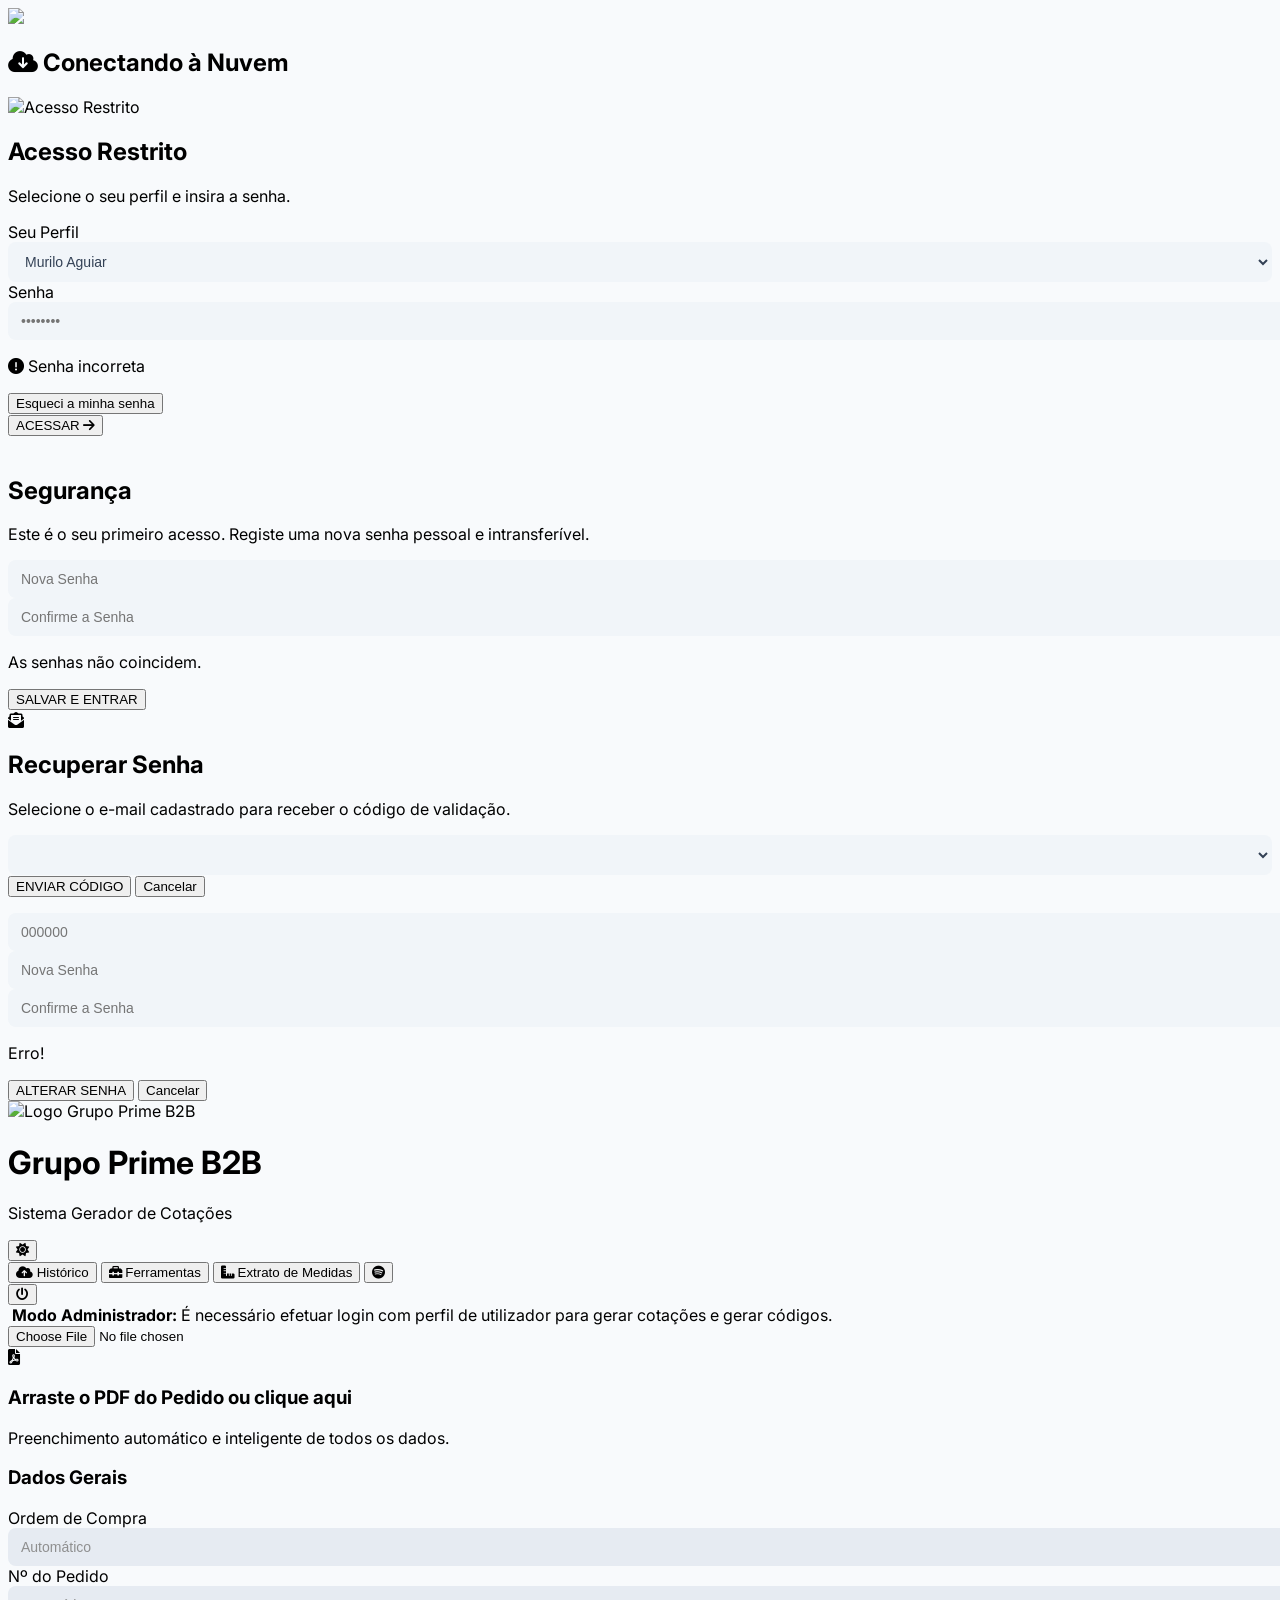
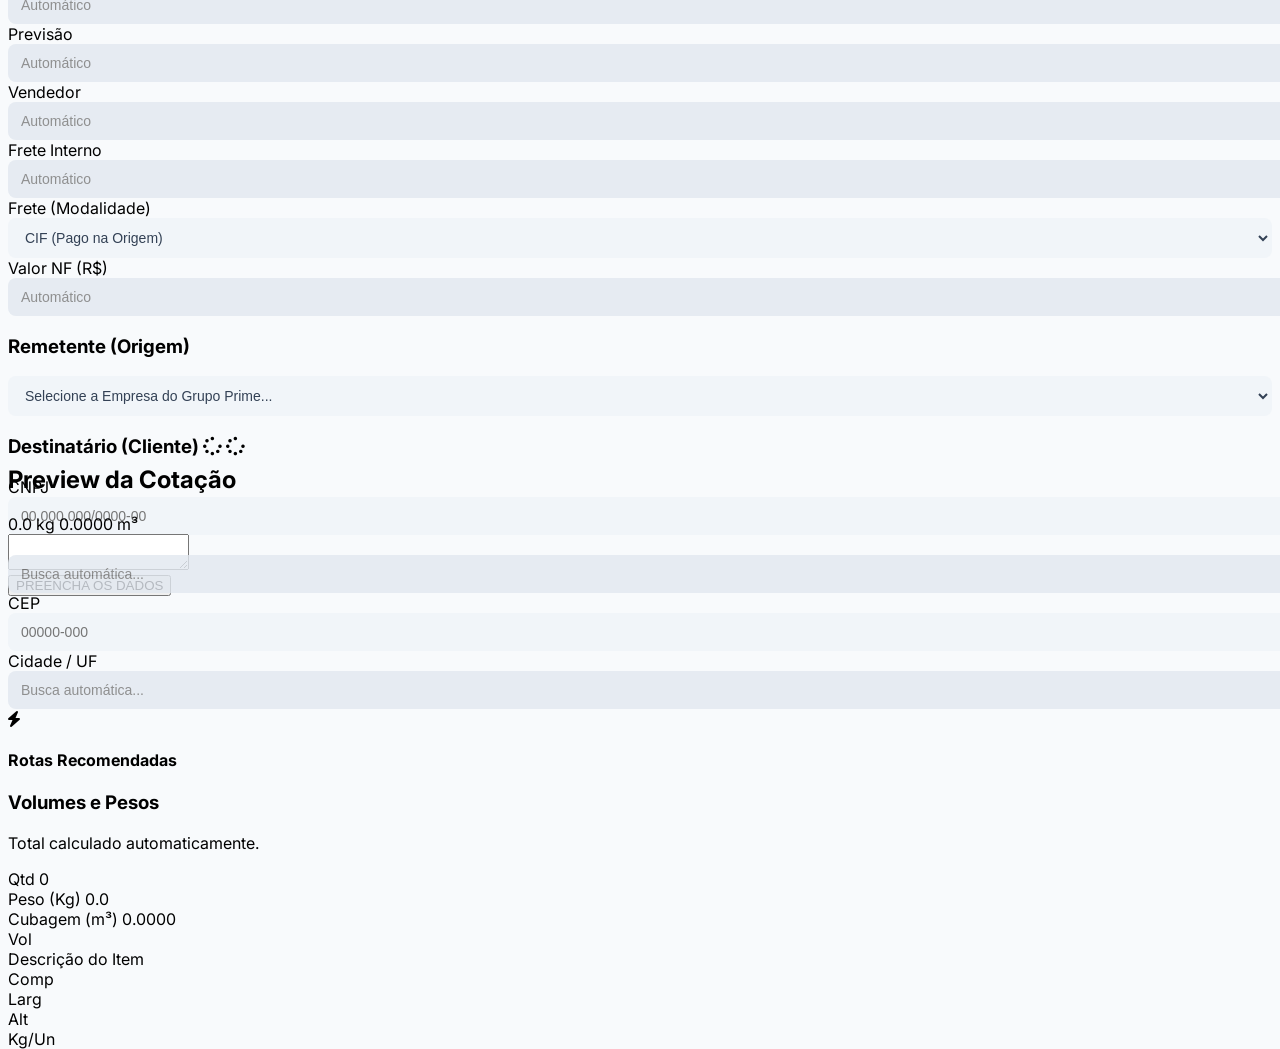
==== commit ec6d896f: "Add Spotify button and related functionality" ====
--- a/index.html
+++ b/index.html
@@ -278,6 +278,9 @@
             <button onclick="gerarExtratoMedidas()" class="hover:bg-slate-100 dark:hover:bg-slate-700 text-slate-700 dark:text-slate-300 px-4 py-2 rounded-xl font-medium transition flex items-center justify-center flex-grow sm:flex-grow-0 text-sm">
                 <i class="fa-solid fa-ruler-combined mr-2 text-emerald-500"></i> Extrato de Medidas
             </button>
+            <button onclick="abrirSpotifyPopup()" class="hover:bg-green-50 dark:hover:bg-green-900/20 text-slate-700 dark:text-slate-300 px-4 py-2 rounded-xl transition flex items-center justify-center flex-grow sm:flex-grow-0" title="Rádio Expedição (Spotify)">
+                <i class="fa-brands fa-spotify text-green-500 text-xl"></i>
+            </button>
             <div class="w-px bg-slate-200 dark:bg-slate-700 my-2"></div>
             <button onclick="sairSistema()" class="hover:bg-red-50 dark:hover:bg-red-900/30 text-red-500 px-4 py-2 rounded-xl transition flex items-center justify-center flex-grow sm:flex-grow-0" title="Sair do Sistema">
                 <i class="fa-solid fa-power-off"></i>
@@ -455,15 +458,15 @@
             </div>
 
             <button onclick="processarECopiar()" id="btnCopiar" class="mt-6 w-full py-4 bg-slate-200 text-slate-500 font-semibold rounded-2xl transition duration-300 flex items-center justify-center text-sm cursor-not-allowed">
-                PREENCHA OS DADOS
-            </button>
-        </div>
-
+            PREENCHA OS DADOS
+        </button>
     </div>
 
-    <!-- MODAL DE HISTÓRICO -->
-    <div id="modalHistorico" class="modal fixed inset-0 z-50 items-center justify-center">
-        <div class="bg-white dark:bg-slate-800 w-11/12 max-w-[1200px] rounded-2xl shadow-2xl flex flex-col max-h-[85vh] border border-slate-100 dark:border-slate-700 overflow-hidden">
+</div>
+
+<!-- MODAL DE HISTÓRICO -->
+<div id="modalHistorico" class="modal fixed inset-0 z-50 items-center justify-center">
+    <div class="bg-white dark:bg-slate-800 w-11/12 max-w-[1200px] rounded-2xl shadow-2xl flex flex-col max-h-[85vh] border border-slate-100 dark:border-slate-700 overflow-hidden">
             <div class="flex justify-between items-center p-6 border-b border-slate-100 dark:border-slate-700 bg-slate-50 dark:bg-slate-800/80">
                 <h2 class="text-lg font-bold text-slate-800 dark:text-white flex items-center"><i class="fa-solid fa-cloud-arrow-up mr-3 text-brand-500"></i> Base de Conhecimento</h2>
                 <button onclick="fecharHistorico()" class="text-slate-400 hover:text-red-500 text-xl transition"><i class="fa-solid fa-xmark"></i></button>
@@ -689,6 +692,7 @@
         let callbackConfirmDialog = null;
         let filtroAtivoHistorico = 'todos';
         let debounceTimerHistorico = null; // Para otimizar a busca
+        let itensSelecionadosPlanilha = new Set(); // Memória global dos selecionados
 
         const firebaseConfig = {
             apiKey: "AIzaSyDhrqD3K9BdIZCLui282igMLfv4gcgQv6I",
@@ -1317,7 +1321,8 @@
 
                     let checkboxPlanilha = '';
                     if (temMinimoDuas && item.numeroNF) {
-                        checkboxPlanilha = `<input type="checkbox" value="${item.id}" class="chk-planilha w-3.5 h-3.5 mr-2 rounded border-slate-300 text-emerald-600 focus:ring-emerald-500 cursor-pointer" onclick="event.stopPropagation(); atualizarContagemSelecionados()" title="Selecionar para planilha">`;
+                        let isChecked = itensSelecionadosPlanilha.has(item.id) ? 'checked' : '';
+                        checkboxPlanilha = `<input type="checkbox" value="${item.id}" class="chk-planilha w-3.5 h-3.5 mr-2 rounded border-slate-300 text-emerald-600 focus:ring-emerald-500 cursor-pointer" onclick="event.stopPropagation(); toggleSelecaoPlanilha('${item.id}', this)" title="Selecionar para planilha" ${isChecked}>`;
                     }
 
                     // A concatenação agora vai para a variável (buffer), não pro ecrã ainda
@@ -1391,6 +1396,15 @@
         function copiarDoHistorico(id) { let item = historicoNuvem.find(i => i.id === id); if(item) { let temp = document.createElement("textarea"); temp.value = item.texto; document.body.appendChild(temp); temp.select(); window.isSystemCopy = true; document.execCommand("copy"); window.isSystemCopy = false; document.body.removeChild(temp); showToast(`Copiado!`, 'success'); } }
         function togglePrevia(id) { const previa = document.getElementById(`previa-${id}`); const icone = document.getElementById(`icone-${id}`); if (previa.classList.contains('hidden')) { previa.classList.remove('hidden'); icone.classList.replace('fa-chevron-right', 'fa-chevron-down'); } else { previa.classList.add('hidden'); icone.classList.replace('fa-chevron-down', 'fa-chevron-right'); } }
 
+        function toggleSelecaoPlanilha(id, el) {
+            if (el.checked) {
+                itensSelecionadosPlanilha.add(id);
+            } else {
+                itensSelecionadosPlanilha.delete(id);
+            }
+            atualizarContagemSelecionados();
+        }
+
         function obterDadosPlanilha(item) {
             item.texto = item.texto || ""; 
 
@@ -1512,13 +1526,12 @@
         }
 
         function atualizarContagemSelecionados() {
-            const count = document.querySelectorAll('.chk-planilha:checked').length;
             const badge = document.getElementById('contagemSelecionados');
-            if(badge) badge.innerText = count;
+            if(badge) badge.innerText = itensSelecionadosPlanilha.size;
         }
 
         function copiarSelecionadosParaPlanilha() {
-            const marcados = Array.from(document.querySelectorAll('.chk-planilha:checked')).map(cb => cb.value);
+            const marcados = Array.from(itensSelecionadosPlanilha);
             
             if(marcados.length === 0) {
                 showToast("Selecione pelo menos um pedido marcando a caixinha.", "alert");
@@ -1565,6 +1578,7 @@
             showToast(`${linhasValidas.length} pedidos copiados com sucesso!`, "success");
             
             // Limpar seleção após copiar e zerar o contador
+            itensSelecionadosPlanilha.clear();
             document.querySelectorAll('.chk-planilha:checked').forEach(cb => cb.checked = false);
             atualizarContagemSelecionados();
         }
@@ -1814,8 +1828,23 @@
         function abrirFerramentas() { document.getElementById('modalFerramentas').classList.add('active'); }
         function fecharFerramentas() { document.getElementById('modalFerramentas').classList.remove('active'); }
 
-        function iniciarImpressaoEtiquetas(id) {
-            let item = historicoNuvem.find(i => i.id === id); if(!item) return;
+    function abrirSpotifyPopup() {
+        const url = 'https://open.spotify.com/playlist/7kHnSfFVdf6HzrdQQ5XswS';
+        
+        // Medidas exatas para mostrar as 3 colunas do Spotify (Menu, Lista e Capa)
+        const w = 1050; 
+        const h = 650;
+        
+        // Matemática para abrir a janela centralizada e puxada para a direita
+        const left = (window.screen.width / 2) - (w / 2) + 150; 
+        const top = (window.screen.height / 2) - (h / 2);
+        
+        const popupConfig = `width=${w},height=${h},left=${left},top=${top},resizable=yes,scrollbars=yes,status=no,toolbar=no,menubar=no,location=no`;
+        window.open(url, 'RadioExpedicao', popupConfig);
+    }
+
+    function iniciarImpressaoEtiquetas(id) {
+        let item = historicoNuvem.find(i => i.id === id); if(!item) return;
             window.cotaParaImprimir = item; const pedidoMatch = item.texto.match(/PEDIDO\s+([^\.]+)/); window.pedidoAlvoParaImprimir = pedidoMatch ? pedidoMatch[1].trim() : item.id;
             document.getElementById('lblPedidoAlvo').innerText = window.pedidoAlvoParaImprimir; document.getElementById('nfUploadInput').value = ''; document.getElementById('lblStatusNF').innerHTML = '';
             document.getElementById('boxUploadArea').classList.remove('hidden'); document.getElementById('boxAcaoImprimir').classList.add('hidden'); document.getElementById('boxAcaoImprimir').classList.remove('flex');
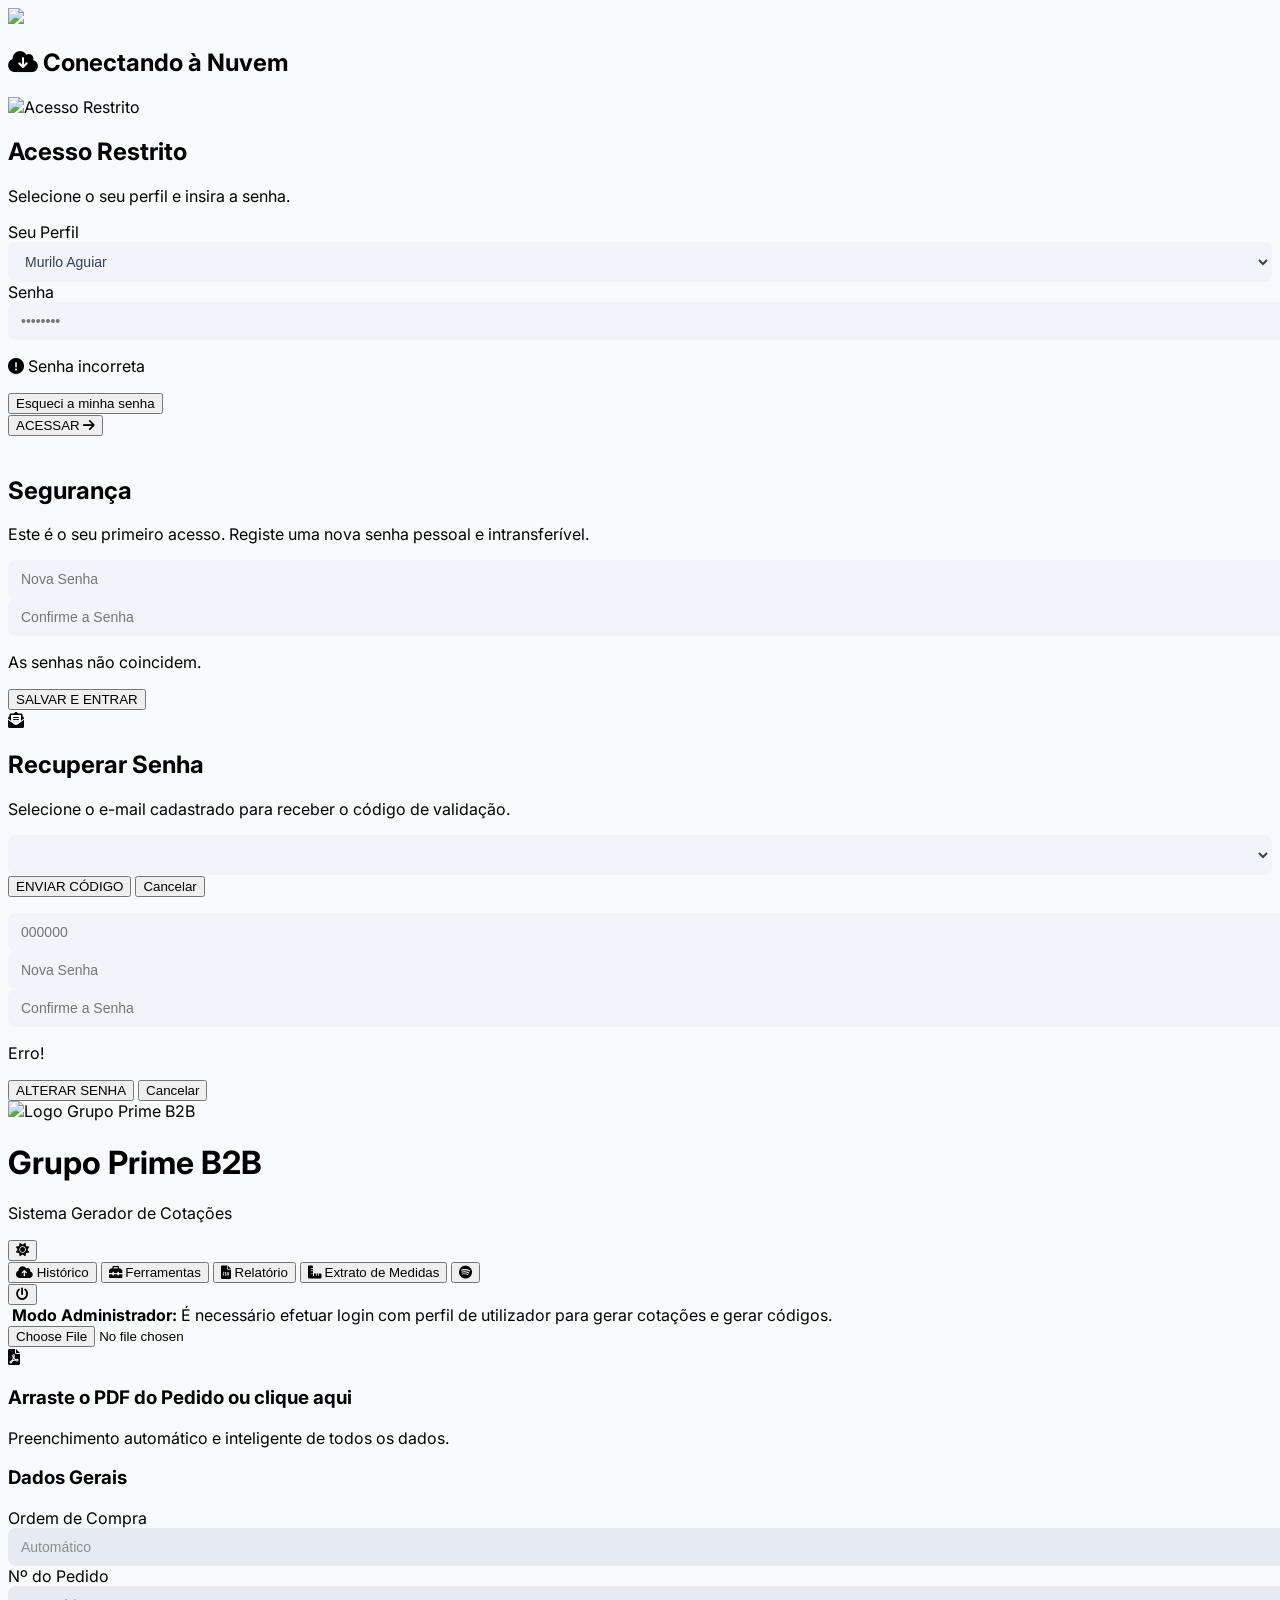
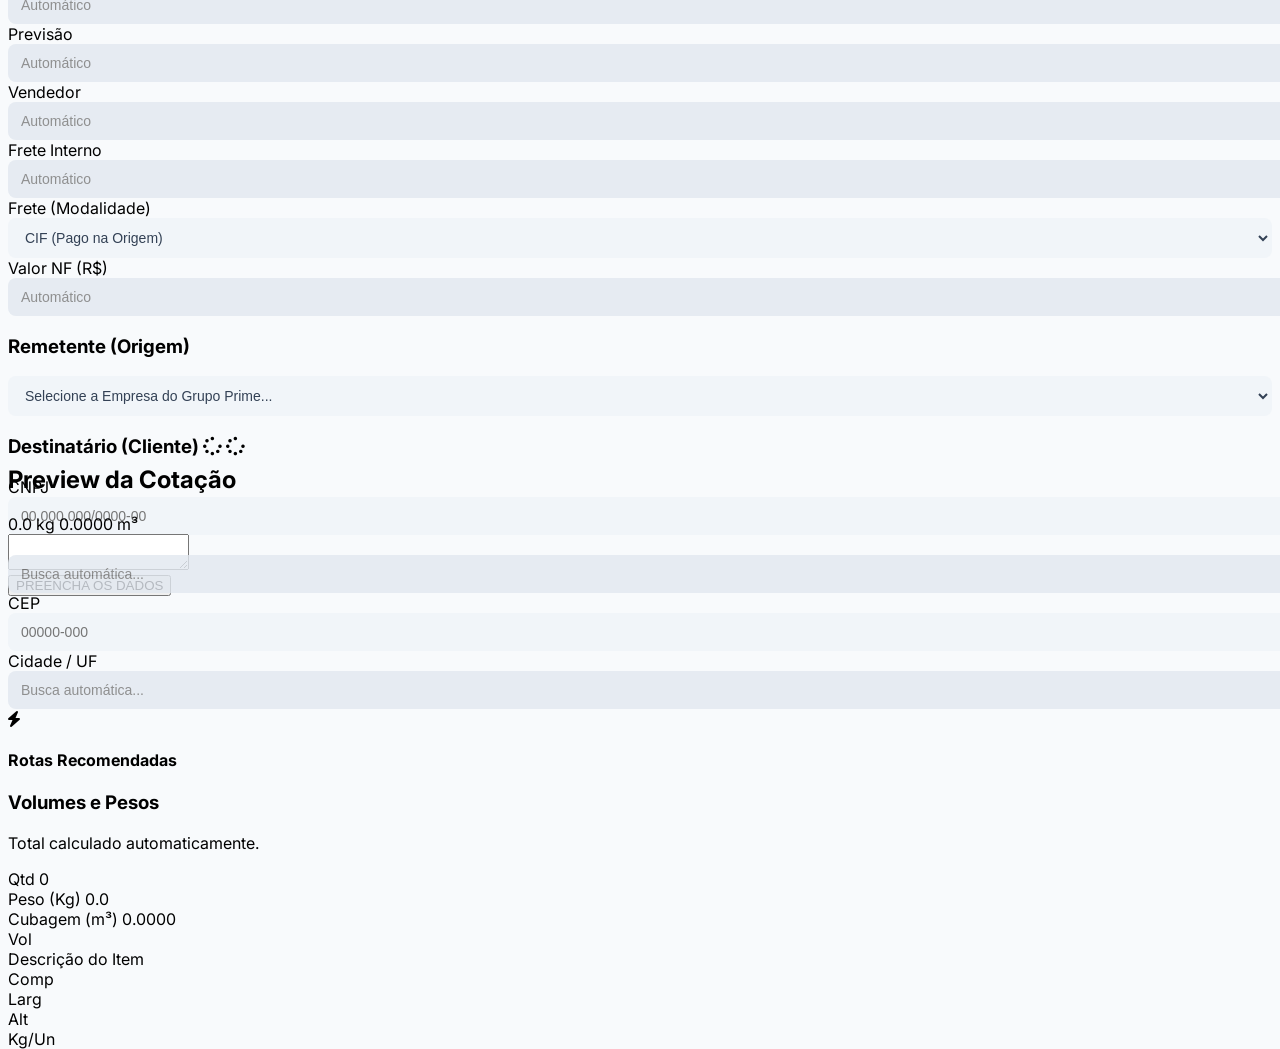
==== commit 76f9c115: "Implement CSV report generation functionality Add button to generate CSV report from historical data" ====
--- a/index.html
+++ b/index.html
@@ -274,6 +274,9 @@
             </button>
             <button onclick="abrirFerramentas()" class="hover:bg-slate-100 dark:hover:bg-slate-700 text-slate-700 dark:text-slate-300 px-4 py-2 rounded-xl font-medium transition flex items-center justify-center flex-grow sm:flex-grow-0 text-sm">
                 <i class="fa-solid fa-toolbox mr-2 text-indigo-500"></i> Ferramentas
+            </button>
+            <button onclick="gerarRelatorioCSV()" class="hover:bg-slate-100 dark:hover:bg-slate-700 text-slate-700 dark:text-slate-300 px-4 py-2 rounded-xl font-medium transition flex items-center justify-center flex-grow sm:flex-grow-0 text-sm">
+                <i class="fa-solid fa-file-csv mr-2 text-emerald-600"></i> Relatório
             </button>
             <button onclick="gerarExtratoMedidas()" class="hover:bg-slate-100 dark:hover:bg-slate-700 text-slate-700 dark:text-slate-300 px-4 py-2 rounded-xl font-medium transition flex items-center justify-center flex-grow sm:flex-grow-0 text-sm">
                 <i class="fa-solid fa-ruler-combined mr-2 text-emerald-500"></i> Extrato de Medidas
@@ -1828,6 +1831,146 @@
         function abrirFerramentas() { document.getElementById('modalFerramentas').classList.add('active'); }
         function fecharFerramentas() { document.getElementById('modalFerramentas').classList.remove('active'); }
 
+        function gerarRelatorioCSV() {
+            if (historicoNuvem.length === 0) {
+                showToast('Nenhum dado no histórico para exportar.', 'alert');
+                return;
+            }
+
+            showToast('A compilar relatório...', 'info');
+
+            // Função para padronizar os nomes das transportadoras conforme a sua lista
+            const formatarNome = (nomeOriginal) => {
+                if (!nomeOriginal) return "";
+                const mapa = {
+                    "MANDALÁ": "Manda lá",
+                    "RODOILHA": "Rodoilha",
+                    "RODOCARGAS": "Rodocargas",
+                    "FORMATO": "Formato Transportes",
+                    "MIRIN DO SUL": "MirindoSUL",
+                    "MIRA": "Mira Transportes",
+                    "LUZ": "Luz Transportes",
+                    "TODO BRASIL": "Todo Brasil",
+                    "IDEALE": "Ideale Cargas",
+                    "RODONAVES": "Rodonaves",
+                    "TRANSWELLS": "TransWells",
+                    "BRASPRESS": "Braspress",
+                    "BRASSPRESS": "Braspress",
+                    "RÁPIDO FIGUEIREDO": "Rápido Figueiredo",
+                    "PÁSSARO": "Pássaro Transportes",
+                    "JE PETROLINA": "JE Petrolina",
+                    "TADEX": "Tadex",
+                    "THIGA": "Thiga Transportes",
+                    "FGD": "FGD Transportes",
+                    "CAMPINENSE": "Campinense",
+                    "AMAZON": "Amazon Transportes"
+                };
+                
+                let n = nomeOriginal.toUpperCase().trim();
+                for (let key in mapa) {
+                    if (n.includes(key)) return mapa[key];
+                }
+                return nomeOriginal; // Retorna o original se não encontrar correspondência
+            };
+
+            let linhas = [];
+            let maxCotacoes = 0;
+
+            // 1. Processa os itens e formata cotações
+            historicoNuvem.forEach(item => {
+                let cotacoesValidas = [];
+                if (item.cotacoes) {
+                    for (let k in item.cotacoes) {
+                        let c = item.cotacoes[k];
+                        if (c && c.valor && c.valor.trim() !== '') {
+                            let v = parseFloat(c.valor.replace(/[^\d,]/g, '').replace(',', '.'));
+                            if (!isNaN(v)) {
+                                let transpNomeRaw = k === 'FreteClick_Manual' ? (c.nomeTransp || 'FreteClick') : k;
+                                let transpNomePadronizado = formatarNome(transpNomeRaw);
+                                
+                                // Garante que o valor tem sempre "R$" na frente para ficar bonito na planilha
+                                let valorFormatado = c.valor.trim();
+                                if (!valorFormatado.toUpperCase().includes('R$')) {
+                                    valorFormatado = 'R$ ' + valorFormatado;
+                                }
+
+                                cotacoesValidas.push({ nome: transpNomePadronizado, valorStr: valorFormatado, v: v });
+                            }
+                        }
+                    }
+                }
+
+                if (cotacoesValidas.length > 0) {
+                    if (cotacoesValidas.length > maxCotacoes) maxCotacoes = cotacoesValidas.length;
+                    
+                    // Ordena para encontrar a vencedora (menor valor)
+                    cotacoesValidas.sort((a, b) => a.v - b.v);
+                    let vencedora = cotacoesValidas[0];
+
+                    let pedido = "";
+                    let matchPedido = (item.texto || "").match(/PEDIDO\s+([^\.]+)/);
+                    if (matchPedido) pedido = matchPedido[1].trim();
+                    else pedido = item.id;
+
+                    let uf = item.uf || "";
+                    let cidade = "";
+                    let matchCep = (item.texto || "").match(/CEP DESTINATÁRIO:.*-\s*(.*)/);
+                    if (matchCep) {
+                        let partes = matchCep[1].split('/');
+                        cidade = partes[0].trim();
+                        if(!uf && partes.length > 1) uf = partes[1].trim();
+                    }
+
+                    linhas.push({
+                        pedido: pedido,
+                        uf: uf,
+                        cidade: cidade,
+                        cotacoes: cotacoesValidas,
+                        vencedoraNome: vencedora.nome,
+                        vencedoraValor: vencedora.valorStr
+                    });
+                }
+            });
+
+            if (linhas.length === 0) {
+                showToast('Nenhuma cotação com valores preenchidos encontrada.', 'alert');
+                return;
+            }
+
+            // 2. Constrói o Cabeçalho com colunas desmembradas (Nome e Valor separados)
+            let csvContent = "PEDIDO;UF;CIDADE;";
+            for (let i = 1; i <= maxCotacoes; i++) {
+                csvContent += `COTAÇÃO ${i} NOME;COTAÇÃO ${i} VALOR;`;
+            }
+            csvContent += "VENCEDORA NOME;VENCEDORA VALOR\n";
+
+            // 3. Constrói as Linhas respeitando as células vazias
+            linhas.forEach(linha => {
+                let rowStr = `${linha.pedido};${linha.uf};${linha.cidade};`;
+                
+                for (let i = 0; i < maxCotacoes; i++) {
+                    if (i < linha.cotacoes.length) {
+                        rowStr += `${linha.cotacoes[i].nome};${linha.cotacoes[i].valorStr};`;
+                    } else {
+                        rowStr += ";;"; // Adiciona duas células vazias caso falte cotação
+                    }
+                }
+                rowStr += `${linha.vencedoraNome};${linha.vencedoraValor}\n`;
+                csvContent += rowStr;
+            });
+
+            // 4. Cria e baixa o ficheiro CSV
+            let blob = new Blob(["\uFEFF" + csvContent], { type: 'text/csv;charset=utf-8;' });
+            let url = URL.createObjectURL(blob);
+            let link = document.createElement("a");
+            link.setAttribute("href", url);
+            link.setAttribute("download", `Relatorio_Cotacoes_${new Date().getTime()}.csv`);
+            document.body.appendChild(link);
+            link.click();
+            document.body.removeChild(link);
+            showToast('Relatório baixado com sucesso!', 'success');
+        }
+
     function abrirSpotifyPopup() {
         const url = 'https://open.spotify.com/playlist/7kHnSfFVdf6HzrdQQ5XswS';
         
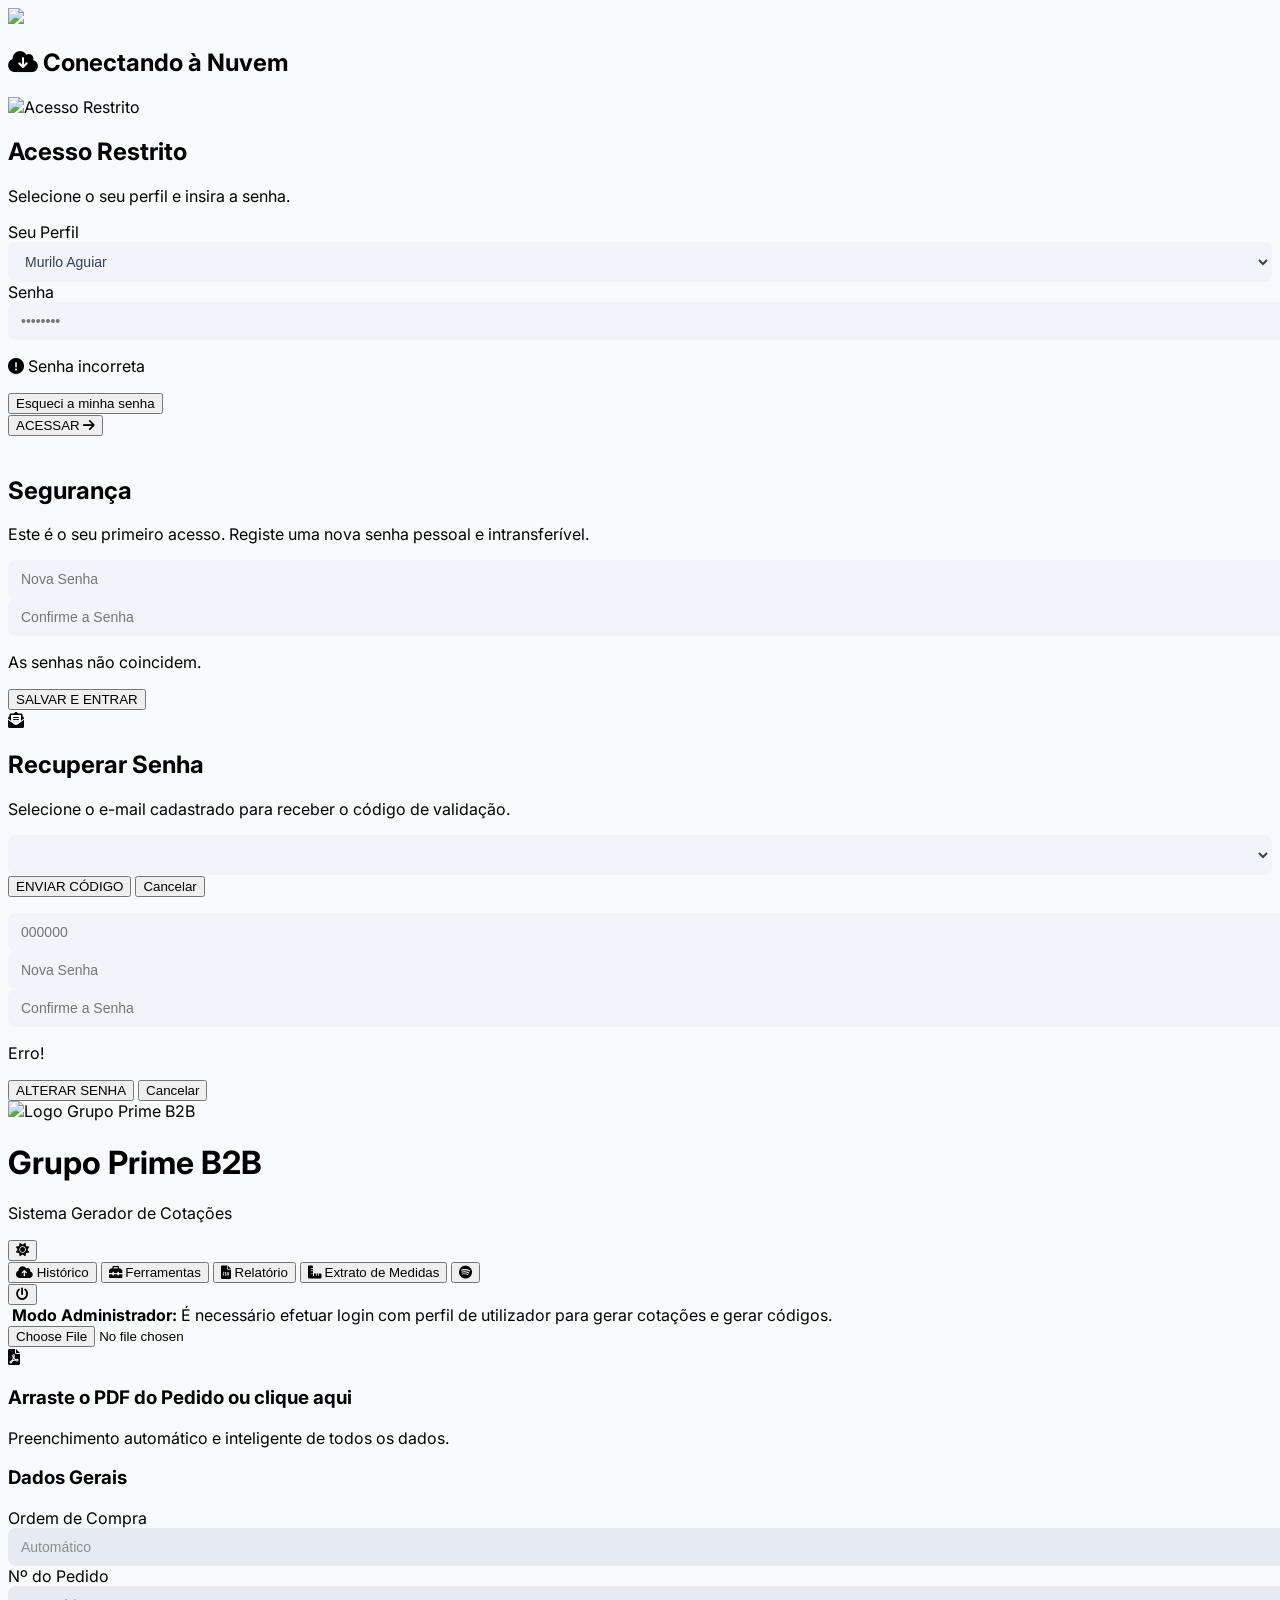
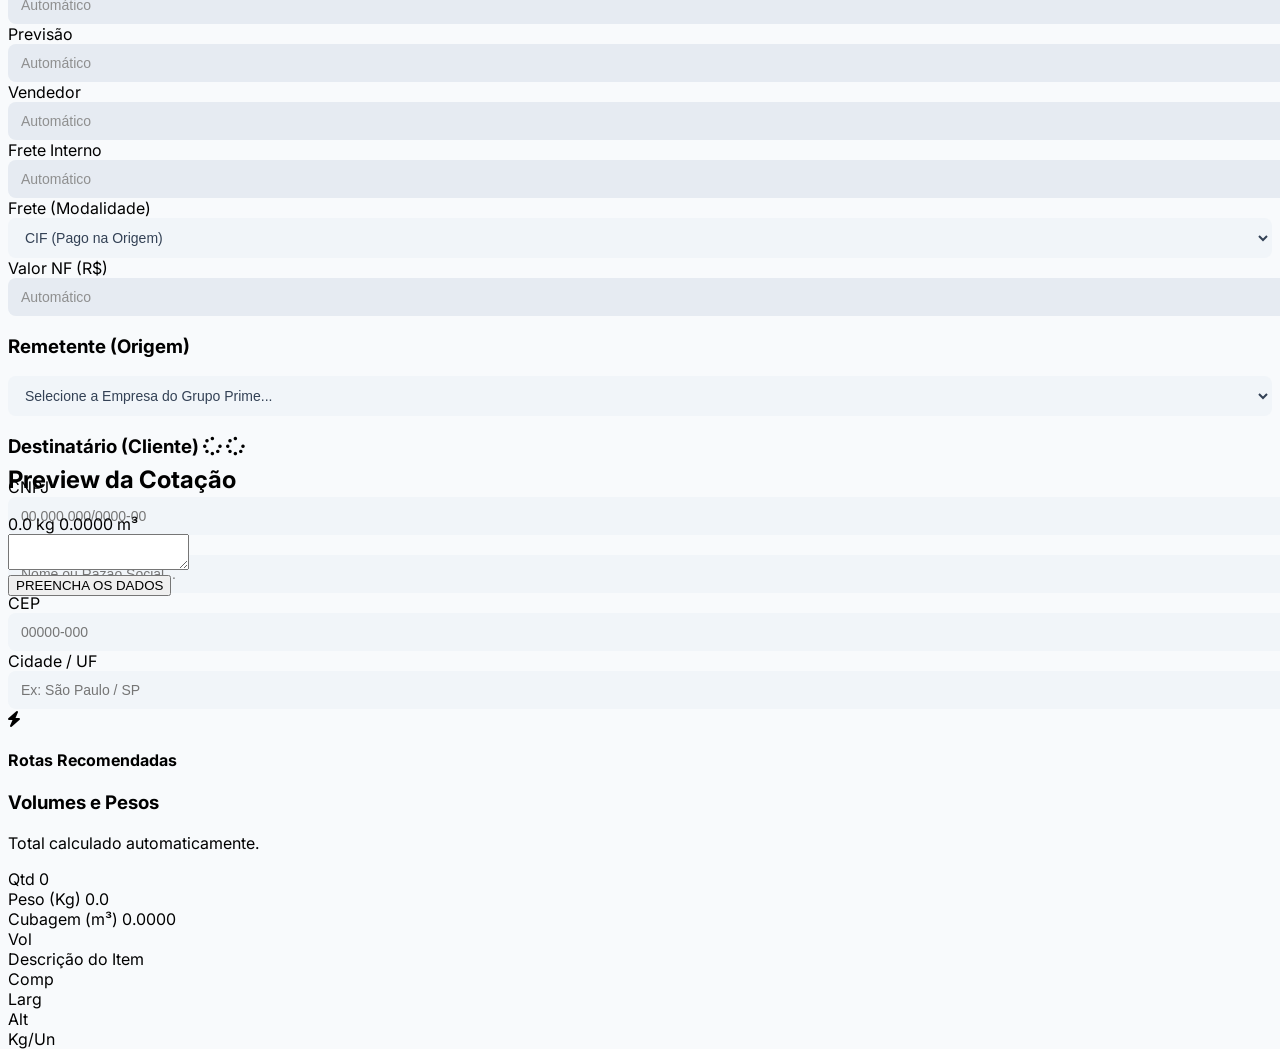
==== commit 67625169: "Update input fields and improve CNPJ/CEP fetching" ====
--- a/index.html
+++ b/index.html
@@ -375,7 +375,7 @@
                     </div>
                     <div>
                         <label class="text-[10px] font-semibold text-slate-500 uppercase mb-1.5 block pl-1">Razão Social</label>
-                        <input type="text" id="destNome" class="input-field input-disabled font-medium" readonly placeholder="Busca automática..." oninput="dadosAlterados()">
+                        <input type="text" id="destNome" class="input-field font-medium" placeholder="Nome ou Razão Social..." oninput="dadosAlterados()">
                     </div>
                     <div>
                         <label class="text-[10px] font-semibold text-slate-500 uppercase mb-1.5 block pl-1">CEP</label>
@@ -383,7 +383,7 @@
                     </div>
                     <div>
                         <label class="text-[10px] font-semibold text-slate-500 uppercase mb-1.5 block pl-1">Cidade / UF</label>
-                        <input type="text" id="destCidade" class="input-field input-disabled font-medium" readonly placeholder="Busca automática..." oninput="dadosAlterados()">
+                        <input type="text" id="destCidade" class="input-field font-medium" placeholder="Ex: São Paulo / SP" oninput="dadosAlterados()">
                     </div>
                 </div>
 
@@ -728,17 +728,20 @@
         };
 
         const transportadorasMap = [
+            { nome: "AMAZON TRANSPORTES", ufs: ["AC", "AM", "AP", "DF", "GO", "MS", "MT", "PA", "RO", "RR", "TO"] },
             { nome: "BRASSPRESS", ufs: ["AC","AL","AP","AM","BA","CE","DF","ES","GO","MA","MT","MS","MG","PA","PB","PR","PE","PI","RJ","RN","RS","RO","RR","SC","SP","SE","TO"] },
             { nome: "CAMPINENSE TRANSPORTES", ufs: ["SP", "ES", "PE", "PB"] },
             { nome: "FORMATO", ufs: ["AL","BA","CE","MA","PB","PE","PI","RN","SE"] },
             { nome: "IDEALE CARGAS", ufs: ["SP", "RJ", "ES"] },
             { nome: "MANDALÁ", ufs: ["SP", "DF", "GO", "MT", "MS", "TO", "MG", "AC", "PA", "RO"] },
             { nome: "MIRIN DO SUL", ufs: ["SP", "PR", "SC", "RS"] },
+            { nome: "PÁSSARO TRANSPORTES", ufs: ["AL", "BA", "CE", "MA", "PB", "PE", "PI", "RN", "SE"] },
             { nome: "RÁPIDO FIGUEIREDO", ufs: ["AL","BA","CE","MA","PB","PE","PI","RN","SE"] },
             { nome: "RODOCARGAS", ufs: ["MA", "PI"] },
             { nome: "RODONAVES", ufs: ["AC","AP","AM","DF","ES","GO","MT","MS","MG","PA","PR","RJ","RS","RO","RR","SC","SP","TO"] }, 
             { nome: "TADEX", ufs: ["SP", "RJ", "ES"] },
             { nome: "TODO BRASIL", ufs: ["AC","AL","AP","AM","BA","CE","DF","ES","GO","MA","MT","MS","MG","PA","PB","PR","PE","PI","RJ","RN","RS","RO","RR","SC","SP","SE","TO"] },
+            { nome: "TRANSPANEX", ufs: ["ES", "MG", "PR", "RJ", "RS", "SC", "SP"] },
             { nome: "TRANSWELLS", ufs: ["SP", "RJ", "MG"] }
         ];
 
@@ -762,6 +765,7 @@
             "MOVVI": { razao: "MOVVI LOGISTICA LTDA.", cnpj: "23.864.838/0004-71", ie: "113.893.783.112", end: "RUA SAO QUIRINO, 862, PARQUE VELOSO (VILA GUILHERME) - SÃO PAULO-SP, CEP: 02064-100" },
             "NJP EXPRESS": { razao: "NJP EXPRESS LTDA.", cnpj: "46.249.962/0001-80", ie: "442.627.724.111", end: "AVENIDA JOÃO RAMALHO, 1504 - VILA NOEMIA, MAUA-SP, CEP: 09371-520" },
             "ÖBEN CARGO": { razao: "OBEN CARGO LTDA.", cnpj: "50.951.660/0001-26", ie: "132.319.981.110", end: "RUA OSCAR BARBOSA, 249, PARQUE CONTINENTAL, GUARULHOS-SP, CEP: 07070-109" },
+            "PÁSSARO TRANSPORTES": { razao: "PASSARO TRANSPORTES LOGISTICA E ARMAZENAMENTO LTDA.", cnpj: "20.287.188/0006-12", ie: "137.580.260.114", end: "AVENIDA PAPA JOÃO PAULO I, 627-GP 15 E 16, JARDIM PRESIDENTE DUTRA, GUARULHOS-SP, CEP: 07174-000" },
             "RÁPIDO FIGUEIREDO": { razao: "RÁPIDO FIGUEIREDO LOGÍSTICA E TRANSPORTES LTDA.", cnpj: "10.973.773/0001-08", ie: "336.889.818.111", end: "RUA OURO VERDE DE GOIÁS, 1233, CIDADE INDUSTRIAL SATÉLITE, GUARULHOS-SP, CEP:07221-080" },
             "REUNIDAS": { razao: "REUNIDAS TRANSPORTADORA RODOVIARIA DE CARGAS S.A.", cnpj: "83.083.428/0003-34", ie: "112.328.043.117", end: "RUA NELSON FRANCISCO, 66, JARDIM PEREIRA LEITE, SÃO PAULO-SP, CEP: 02712-100" },
             "RODOCARGAS": { razao: "RODOCARGAS NORDESTE TRANSPORTE DE CARGAS EIRELI.", cnpj: "07.494.510/0003-73", ie: "336.885.273.112", end: "RUA VIELA URGA, 144 - VILA NOVA BONSUCESSO, GUARULHOS-SP, CEP: 07175-332" },
@@ -771,6 +775,7 @@
             "TADEX": { razao: "TADLOG TRANSPORTES LTDA.", cnpj: "35.523.401/0001-00", ie: "125.070.652.110", end: "RUA DOZE DE SETEMBRO, 1200, VILA GUILHERME - SÃO PAULO-SP, CEP: 02052-001" },
             "TODO BRASIL": { razao: "TODOBRASIL TRANSPORTES LTDA.", cnpj: "46.556.446/0001-06", ie: "127.682.042.110", end: "AVENIDA PAPA JOÃO PAULO I, 687, GALPÃO 09 BLOCO A - JARDIM PRESIDENTE DUTRA, GUARULHOS-SP, CEP: 07174-000" },
             "TRANS CJ": { razao: "TRANS CJ TRANSPORTE E LOGISTICA LTDA.", cnpj: "11.484.376/0001-35", ie: "148.970.678.116", end: "AVENIDA TENENTE AMARO FELICÍSSIMO DA SILVEIRA, 0, PARQUE NOVO MUNDO, SÃO PAULO-SP, CEP: 02177-010" },
+            "TRANSPANEX": { razao: "RODOVIARIO BEDIN LTDA.", cnpj: "43.025.774/0002-60", ie: "108.556.124.115", end: "ESTRADA CAMINHO CAMPO DO RINCÃO, 376, JARDIM CUMBICA, GUARULHOS-SP, CEP: 07240-330" },
             "TRANSWELLS": { razao: "TRANS WELLS EXPRESSO RODOVIARIO EIRELI.", cnpj: "60.157.377/0001-80", ie: "112.237.410.117", end: "RUA ELI, 13 - VILA MARIA, SÃO PAULO-SP, CEP: 02114-010" },
             "TRD TRANSPORTES": { razao: "TRD TRANSPORTE RODOVIARIO DALFAN LTDA.", cnpj: "03.350.624/0001-27", ie: "132.845.586.113", end: "AVENIDA SANTANA, 200, JARDIM MUNHOZ, GUARULHOS-SP, CEP: 07033-010" }
         };
@@ -1068,10 +1073,35 @@
             let cnpjLimpo = cnpj.replace(/\D/g, '');
             if (cnpjLimpo.length === 14) {
                 document.getElementById(loadingId).classList.remove('hidden');
+                const controller = new AbortController();
+                const timeoutId = setTimeout(() => controller.abort(), 8000); // Cancela se demorar mais de 8 segundos
+
                 try {
-                    let response = await fetch(`https://brasilapi.com.br/api/cnpj/v1/${cnpjLimpo}`);
-                    if (response.ok) { let data = await response.json(); document.getElementById(nomeId).value = data.nome_fantasia || data.razao_social || ""; dadosAlterados(); }
-                } catch (error) {} finally { document.getElementById(loadingId).classList.add('hidden'); }
+                    // Tentativa 1: BrasilAPI
+                    let response = await fetch(`https://brasilapi.com.br/api/cnpj/v1/${cnpjLimpo}`, { signal: controller.signal });
+                    if (response.ok) { 
+                        let data = await response.json(); 
+                        document.getElementById(nomeId).value = data.nome_fantasia || data.razao_social || ""; 
+                        dadosAlterados(); 
+                    } else {
+                        // Tentativa 2: Fallback para o CNPJ.ws
+                        let fallback = await fetch(`https://publica.cnpj.ws/cnpj/${cnpjLimpo}`, { signal: controller.signal });
+                        if (fallback.ok) {
+                            let dataFall = await fallback.json();
+                            document.getElementById(nomeId).value = dataFall.estabelecimento?.nome_fantasia || dataFall.razao_social || "";
+                            dadosAlterados();
+                        } else {
+                            showToast("CNPJ não encontrado. Por favor, preencha manualmente.", "alert");
+                            document.getElementById(nomeId).focus();
+                        }
+                    }
+                } catch (error) { 
+                    showToast("Falha na consulta automática. Preencha o nome manualmente.", "error");
+                    document.getElementById(nomeId).focus();
+                } finally { 
+                    clearTimeout(timeoutId);
+                    document.getElementById(loadingId).classList.add('hidden'); 
+                }
             }
         }
 
@@ -1079,13 +1109,27 @@
             let cepLimpo = cep.replace(/\D/g, '');
             if (cepLimpo.length === 8) {
                 document.getElementById(loadingId).classList.remove('hidden');
+                const controller = new AbortController();
+                const timeoutId = setTimeout(() => controller.abort(), 8000); // Proteção para o CEP também
+
                 try {
-                    let response = await fetch(`https://viacep.com.br/ws/${cepLimpo}/json/`);
+                    let response = await fetch(`https://viacep.com.br/ws/${cepLimpo}/json/`, { signal: controller.signal });
                     if (response.ok) {
                         let data = await response.json();
-                        if (!data.erro) { document.getElementById(cidadeId).value = `${data.localidade} / ${data.uf}`; sugerirTransportadora(data.uf); dadosAlterados(); }
+                        if (!data.erro) { 
+                            document.getElementById(cidadeId).value = `${data.localidade} / ${data.uf}`; 
+                            sugerirTransportadora(data.uf); 
+                            dadosAlterados(); 
+                        } else {
+                            showToast("CEP não encontrado. Preencha manualmente.", "alert");
+                        }
                     }
-                } catch (error) {} finally { document.getElementById(loadingId).classList.add('hidden'); }
+                } catch (error) { 
+                    showToast("Falha ao buscar CEP. Preencha manualmente.", "error");
+                } finally { 
+                    clearTimeout(timeoutId);
+                    document.getElementById(loadingId).classList.add('hidden'); 
+                }
             }
         }
 
@@ -1837,9 +1881,8 @@
                 return;
             }
 
-            showToast('A compilar relatório...', 'info');
-
-            // Função para padronizar os nomes das transportadoras conforme a sua lista
+            showToast('A compilar relatório avançado...', 'info');
+
             const formatarNome = (nomeOriginal) => {
                 if (!nomeOriginal) return "";
                 const mapa = {
@@ -1858,26 +1901,73 @@
                     "BRASSPRESS": "Braspress",
                     "RÁPIDO FIGUEIREDO": "Rápido Figueiredo",
                     "PÁSSARO": "Pássaro Transportes",
+                    "PÁSSARO TRANSPORTES": "Pássaro Transportes",
                     "JE PETROLINA": "JE Petrolina",
                     "TADEX": "Tadex",
                     "THIGA": "Thiga Transportes",
                     "FGD": "FGD Transportes",
                     "CAMPINENSE": "Campinense",
-                    "AMAZON": "Amazon Transportes"
+                    "AMAZON": "Amazon Transportes",
+                    "TRANSPANEX": "Transpanex",
+                    "PANEX": "Transpanex"
                 };
                 
                 let n = nomeOriginal.toUpperCase().trim();
-                for (let key in mapa) {
-                    if (n.includes(key)) return mapa[key];
-                }
-                return nomeOriginal; // Retorna o original se não encontrar correspondência
+                for (let key in mapa) { if (n.includes(key)) return mapa[key]; }
+                return nomeOriginal;
             };
 
-            let linhas = [];
-            let maxCotacoes = 0;
-
-            // 1. Processa os itens e formata cotações
+            const escapeCSV = (str) => {
+                if (str === null || str === undefined) return "";
+                let s = String(str).replace(/"/g, '""'); 
+                if (s.includes(';') || s.includes('\n') || s.includes('\r') || s.includes('"')) {
+                    return `"${s}"`;
+                }
+                return s;
+            };
+
+            let cabecalho = [
+                "ID", "Código", "Data Criação", "Usuário", "Empresa Remetente", "Razão Remetente", "CNPJ Destinatário",
+                "Razão Destinatário", "CEP Destinatário", "Cidade Destinatário", "UF Destinatário", "Ordem de Compra", 
+                "Nº do Pedido", "Previsão Cliente", "Vendedor", "Frete Interno", "Modalidade", "Valor NF", "Qtd Volumes", 
+                "Peso Total (Kg)", "Cubagem Total (m³)", "Transportadora Selecionada", "Valor Cotado", "Prazo Dias", 
+                "Nº NF", "Status", "Texto Cotação", "Cotações Transportadoras (JSON)", "Itens Detalhados (JSON)", 
+                "COTAÇÃO 1 NOME", "COTAÇÃO 1 VALOR", "COTAÇÃO 2 NOME", "COTAÇÃO 2 VALOR", "COTAÇÃO 3 NOME", 
+                "COTAÇÃO 3 VALOR", "COTAÇÃO 4 NOME", "COTAÇÃO 4 VALOR", "VENCEDORA NOME", "VENCEDORA VALOR"
+            ];
+            
+            // Aqui está o segredo para o Excel não quebrar: \r\n
+            let csvContent = cabecalho.join(";") + "\r\n";
+
             historicoNuvem.forEach(item => {
+                let id = item.timestamp || item.id;
+                let codigo = item.id;
+                let dataCriacao = item.data;
+                let usuario = item.usuario;
+
+                let prefixo = (item.id || "").split('-')[0];
+                let empresaRemetente = prefixo === "P" ? "Prime2P" : (prefixo === "XD" ? "PrimeXD" : (prefixo === "XC" ? "PrimeXCORP" : prefixo));
+                let razaoRemetente = dadosRemetentes[prefixo] ? dadosRemetentes[prefixo].nome : "";
+
+                let texto = item.texto || "";
+                let cnpjDest = (texto.match(/CNPJ:\s*([\d\.\-\/]+)/) || [])[1] || "";
+                let razaoDest = item.destinatario || "";
+                let cepDest = (texto.match(/CEP DESTINATÁRIO:\s*([\d\-]+)/) || [])[1] || "";
+                let cidadeDest = (texto.match(/CEP DESTINATÁRIO:.*-\s*(.*?)(?:\/|$)/) || [])[1] || "";
+                cidadeDest = cidadeDest.trim();
+                let ufDest = item.uf || "";
+
+                let ordemCompra = item.ordemCompra || "";
+                let numPedido = (texto.match(/PEDIDO\s+([^\.]+)/) || [])[1] || "";
+                let previsao = item.previsaoCliente || "";
+                let vendedor = item.vendedor || "";
+                let freteInterno = item.freteInterno || "";
+                let modalidade = (texto.match(/MODALIDADE DE FRETE:\s*(CIF|FOB|FRETECLICK)/i) || [])[1] || "CIF";
+                let valorNF = item.valorNfStr || (texto.match(/VALOR DA NOTA FISCAL:\s*R\$\s*([\d\.,]+)/) || [])[1] || "";
+                let qtdVol = (texto.match(/QUANTIDADE DE VOLUME\(S\):\s*(\d+)/) || [])[1] || "";
+                let peso = item.peso || (texto.match(/PESO TOTAL:\s*([\d\.,]+)/) || [])[1] || "";
+                let cubagem = (texto.match(/CUBAGEM TOTAL:\s*([\d\.]+)/) || [])[1] || "";
+
                 let cotacoesValidas = [];
                 if (item.cotacoes) {
                     for (let k in item.cotacoes) {
@@ -1887,88 +1977,70 @@
                             if (!isNaN(v)) {
                                 let transpNomeRaw = k === 'FreteClick_Manual' ? (c.nomeTransp || 'FreteClick') : k;
                                 let transpNomePadronizado = formatarNome(transpNomeRaw);
-                                
-                                // Garante que o valor tem sempre "R$" na frente para ficar bonito na planilha
                                 let valorFormatado = c.valor.trim();
-                                if (!valorFormatado.toUpperCase().includes('R$')) {
-                                    valorFormatado = 'R$ ' + valorFormatado;
-                                }
-
-                                cotacoesValidas.push({ nome: transpNomePadronizado, valorStr: valorFormatado, v: v });
+                                if (!valorFormatado.toUpperCase().includes('R$')) valorFormatado = 'R$ ' + valorFormatado;
+                                cotacoesValidas.push({ nome: transpNomePadronizado, valorStr: valorFormatado, v: v, prazo: c.prazo || "" });
                             }
                         }
                     }
                 }
 
-                if (cotacoesValidas.length > 0) {
-                    if (cotacoesValidas.length > maxCotacoes) maxCotacoes = cotacoesValidas.length;
-                    
-                    // Ordena para encontrar a vencedora (menor valor)
-                    cotacoesValidas.sort((a, b) => a.v - b.v);
-                    let vencedora = cotacoesValidas[0];
-
-                    let pedido = "";
-                    let matchPedido = (item.texto || "").match(/PEDIDO\s+([^\.]+)/);
-                    if (matchPedido) pedido = matchPedido[1].trim();
-                    else pedido = item.id;
-
-                    let uf = item.uf || "";
-                    let cidade = "";
-                    let matchCep = (item.texto || "").match(/CEP DESTINATÁRIO:.*-\s*(.*)/);
-                    if (matchCep) {
-                        let partes = matchCep[1].split('/');
-                        cidade = partes[0].trim();
-                        if(!uf && partes.length > 1) uf = partes[1].trim();
+                cotacoesValidas.sort((a, b) => a.v - b.v);
+                let vencedora = cotacoesValidas.length > 0 ? cotacoesValidas[0] : null;
+
+                let transpSel = vencedora ? vencedora.nome : "";
+                let valorCotado = vencedora ? vencedora.valorStr : "";
+                let prazoDias = vencedora ? vencedora.prazo : "";
+                let nNf = item.numeroNF || "";
+
+                let status = "Aguardando Cotação";
+                if (nNf) status = "Despachado";
+                else if (cotacoesValidas.length >= 2) status = "Cotado";
+                else if (cotacoesValidas.length === 1) status = "Cotação Parcial";
+
+                let jsonCotacoes = JSON.stringify(item.cotacoes || {});
+
+                let itensList = [];
+                let itemLines = texto.split('VOLUME(S) E PESO(S) DO(S) ITEM(NS):')[1] || "";
+                let regexItens = /(\d+)\s+vol\.\s+-\s+(.*?)\s+\|\s+([\d\.]+)cm\s+x\s+([\d\.]+)cm\s+x\s+([\d\.]+)cm\s+-\s+([\d\.,]+)kg\s+un/g;
+                let m;
+                while ((m = regexItens.exec(itemLines)) !== null) {
+                    itensList.push({ volumes: m[1], descricao: m[2], comprimento: m[3], largura: m[4], altura: m[5], pesoUn: m[6] });
+                }
+                let jsonItens = JSON.stringify(itensList);
+
+                let row = [
+                    id, codigo, dataCriacao, usuario, empresaRemetente, razaoRemetente, cnpjDest, razaoDest, cepDest, 
+                    cidadeDest, ufDest, ordemCompra, numPedido, previsao, vendedor, freteInterno, modalidade, valorNF, 
+                    qtdVol, peso, cubagem, transpSel, valorCotado, prazoDias, nNf, status, texto, jsonCotacoes, jsonItens
+                ];
+
+                for (let i = 0; i < 4; i++) {
+                    if (i < cotacoesValidas.length) {
+                        row.push(cotacoesValidas[i].nome, cotacoesValidas[i].valorStr);
+                    } else {
+                        row.push("", "");
                     }
-
-                    linhas.push({
-                        pedido: pedido,
-                        uf: uf,
-                        cidade: cidade,
-                        cotacoes: cotacoesValidas,
-                        vencedoraNome: vencedora.nome,
-                        vencedoraValor: vencedora.valorStr
-                    });
-                }
+                }
+
+                if (vencedora) {
+                    row.push(vencedora.nome, vencedora.valorStr);
+                } else {
+                    row.push("", "");
+                }
+
+                csvContent += row.map(escapeCSV).join(";") + "\r\n";
             });
 
-            if (linhas.length === 0) {
-                showToast('Nenhuma cotação com valores preenchidos encontrada.', 'alert');
-                return;
-            }
-
-            // 2. Constrói o Cabeçalho com colunas desmembradas (Nome e Valor separados)
-            let csvContent = "PEDIDO;UF;CIDADE;";
-            for (let i = 1; i <= maxCotacoes; i++) {
-                csvContent += `COTAÇÃO ${i} NOME;COTAÇÃO ${i} VALOR;`;
-            }
-            csvContent += "VENCEDORA NOME;VENCEDORA VALOR\n";
-
-            // 3. Constrói as Linhas respeitando as células vazias
-            linhas.forEach(linha => {
-                let rowStr = `${linha.pedido};${linha.uf};${linha.cidade};`;
-                
-                for (let i = 0; i < maxCotacoes; i++) {
-                    if (i < linha.cotacoes.length) {
-                        rowStr += `${linha.cotacoes[i].nome};${linha.cotacoes[i].valorStr};`;
-                    } else {
-                        rowStr += ";;"; // Adiciona duas células vazias caso falte cotação
-                    }
-                }
-                rowStr += `${linha.vencedoraNome};${linha.vencedoraValor}\n`;
-                csvContent += rowStr;
-            });
-
-            // 4. Cria e baixa o ficheiro CSV
             let blob = new Blob(["\uFEFF" + csvContent], { type: 'text/csv;charset=utf-8;' });
             let url = URL.createObjectURL(blob);
             let link = document.createElement("a");
             link.setAttribute("href", url);
-            link.setAttribute("download", `Relatorio_Cotacoes_${new Date().getTime()}.csv`);
+            link.setAttribute("download", `Master_Fretes_${new Date().getTime()}.csv`);
             document.body.appendChild(link);
             link.click();
             document.body.removeChild(link);
-            showToast('Relatório baixado com sucesso!', 'success');
+            showToast('Relatório avançado baixado com sucesso!', 'success');
         }
 
     function abrirSpotifyPopup() {
